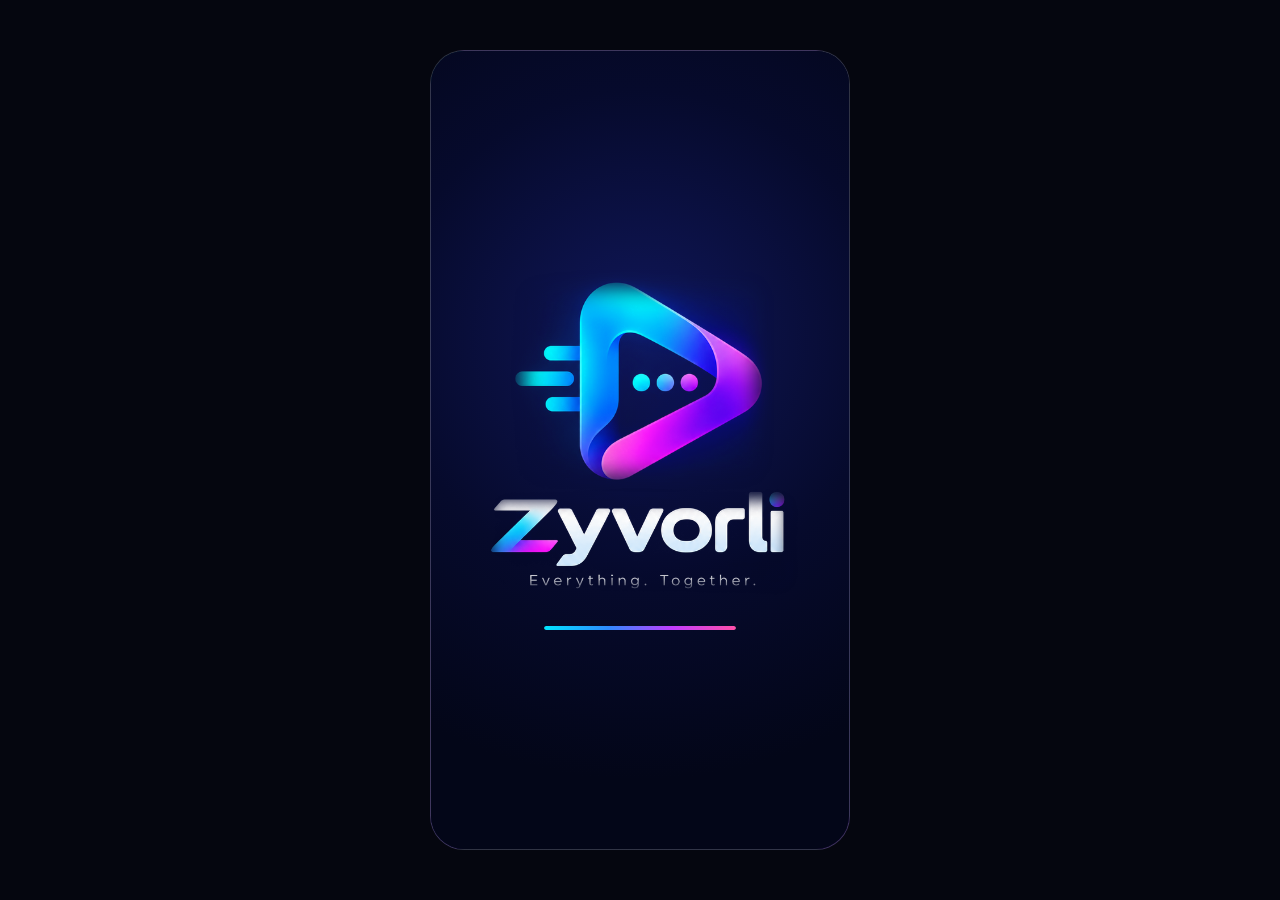
==== index.html @ 0c513c7f "Add files via upload" ====
<!doctype html>
<html lang="en">
<head>
<meta charset="utf-8">
<meta name="viewport" content="width=device-width, initial-scale=1, viewport-fit=cover, interactive-widget=resizes-content">
<title>Zyvorli</title>
<link rel="manifest" href="manifest.webmanifest">
<meta name="theme-color" content="#030618">
<meta name="mobile-web-app-capable" content="yes">
<meta name="apple-mobile-web-app-capable" content="yes">
<meta name="apple-mobile-web-app-status-bar-style" content="black-translucent">
<meta name="apple-mobile-web-app-title" content="Zyvorli">
<link rel="apple-touch-icon" href="apple-touch-icon.png">
<link rel="icon" type="image/png" href="favicon.png">
<style>
:root{--bg:#0f1226;--text:#f2f0ff;--muted:rgba(255,255,255,.6);--glass:rgba(255,255,255,.1);--line:rgba(255,255,255,.18);--accent:#8a47ff;box-sizing:border-box;padding-top:env(safe-area-inset-top,0px);padding-bottom:env(safe-area-inset-bottom,0px)}
@media (prefers-color-scheme:dark){:root:not([data-theme="light"]){--bg:#0f1226}}
:root[data-theme="dark"]{--bg:#0f1226}
html{scroll-padding-top:env(safe-area-inset-top,0px)}
*{box-sizing:border-box;-webkit-tap-highlight-color:transparent}
html,body{height:100%;margin:0;overflow:hidden}
body{background:#05060f;color:var(--text);font:15px/1.4 system-ui,-apple-system,"Segoe UI",Roboto,sans-serif;display:flex;justify-content:center;align-items:center}
.phone{position:relative;width:min(100%,420px);height:min(100%,800px);overflow:hidden;background:linear-gradient(160deg,#030618 0%,#0a0f33 45%,#160a3a 100%)}
@media(min-width:500px){.phone{border-radius:34px;border:1px solid var(--line)}}
.glow{position:absolute;border-radius:50%;pointer-events:none}
.g1{top:-90px;left:-70px;width:320px;height:320px;background:radial-gradient(#00d8ff4d,transparent 70%)}
.g2{bottom:60px;right:-100px;width:340px;height:340px;background:radial-gradient(#c13dff55,transparent 70%)}
.g3{top:42%;left:-120px;width:280px;height:280px;background:radial-gradient(#2f8bff40,transparent 70%)}
.screen{position:absolute;inset:0;transition:transform .3s ease,opacity .3s,visibility .3s}
#chat{transform:translateX(100%);visibility:hidden}
#chat.on{transform:none;visibility:visible}
#list.away{transform:translateX(-25%);opacity:0;visibility:hidden;pointer-events:none}
.glass{background:var(--glass);border:1px solid var(--line);border-radius:26px;-webkit-backdrop-filter:blur(18px);backdrop-filter:blur(18px)}
.flat{background:var(--glass);border:1px solid var(--line);border-radius:22px}
.bar{position:absolute;top:10px;left:12px;right:12px;padding:10px 14px;display:flex;align-items:center;gap:10px;z-index:5}
.bar h1{font-size:19px;margin:0;flex:1}
.scroll{position:absolute;inset:0;overflow-y:auto;overflow-x:hidden;padding:82px 12px 100px;scrollbar-width:none}
.scroll::-webkit-scrollbar{display:none}
.row{display:flex;gap:12px;align-items:center;padding:12px;margin-bottom:9px;cursor:pointer}
.av{width:46px;height:46px;border-radius:50%;display:grid;place-items:center;font-weight:700;flex:none}
.av.s{width:34px;height:34px;font-size:13px}
.grow{flex:1;min-width:0}
.name{font-weight:600}
.last{color:var(--muted);white-space:nowrap;overflow:hidden;text-overflow:ellipsis;font-size:14px}
.meta{text-align:right;font-size:12px;color:var(--muted)}
.badge{display:inline-block;background:var(--accent);color:#fff;border-radius:12px;padding:1px 8px;margin-top:4px}
button{font:inherit;color:inherit;background:none;border:0;cursor:pointer;padding:6px 8px;border-radius:14px}
.fab{position:absolute;right:20px;bottom:calc(92px + env(safe-area-inset-bottom,0px));width:58px;height:58px;display:grid;place-items:center;font-size:22px;background:#ffffff38;z-index:5}
.msgs{padding:84px 12px 86px;display:flex;flex-direction:column}
.msgs>*{flex-shrink:0}
.msgs>.hint:first-child{margin-top:auto}
.msgs>.b.in{align-self:flex-start}
.msgs>.b.me{align-self:flex-end;margin-left:0}
.reqb{margin:8px 4px 10px;padding:12px 14px;border-radius:18px;background:var(--glass);border:1px solid var(--line);text-align:center;font-size:13px;color:var(--text)}
.reqb .rb{display:flex;gap:8px;justify-content:center;margin-top:10px}
.b{max-width:80%;padding:8px 12px 6px;margin:3px 0;border-radius:20px;width:fit-content;word-wrap:break-word;white-space:pre-wrap}
.b.in{background:var(--glass);border:1px solid var(--line);border-bottom-left-radius:5px}
.b.me{margin-left:auto;background:linear-gradient(135deg,#2f8bff,#9b3dff);border-bottom-right-radius:5px}
.b small{display:block;text-align:right;font-size:11px;opacity:.7;margin-top:2px}
.sender{font-size:12px;font-weight:600;color:#b9a2ff}
.voice{display:flex;align-items:center;gap:8px;min-width:200px}
.wave{display:flex;align-items:center;gap:2px;height:26px;flex:1}
.wave i{width:3px;background:#ffffff55;border-radius:2px}
.wave i.p{background:#fff}
.file{min-width:210px}
.prog{height:5px;background:#ffffff33;border-radius:3px;overflow:hidden;margin:6px 0 3px}
.prog div{height:100%;background:#fff;width:0}
.typing{color:var(--muted);font-size:12px}
.input{position:absolute;left:12px;right:12px;bottom:calc(10px + env(safe-area-inset-bottom,0px));padding:4px 6px;display:flex;align-items:flex-end;gap:2px;z-index:5}
textarea{flex:1;background:none;border:0;outline:0;color:var(--text);font:inherit;resize:none;max-height:120px;padding:10px 4px}
.rec{flex:1;padding:10px 6px;display:none;align-items:center;gap:8px}
.dot{width:10px;height:10px;border-radius:50%;background:#ff4d6d;animation:bl 1s infinite}
@keyframes bl{50%{opacity:.2}}
.sheet{position:absolute;left:0;right:0;bottom:0;padding:18px 14px 24px;border-radius:30px 30px 0 0;transform:translateY(105%);transition:transform .3s;z-index:9;background:#1c1840cc}
.sheet.on{transform:none}
.sheet{max-height:84%;overflow-y:auto;scrollbar-width:none}
.sheet::-webkit-scrollbar{display:none}
.fld{width:100%;background:#ffffff1a;border:1px solid var(--line);border-radius:16px;padding:12px;color:var(--text);font:inherit;outline:0;margin-bottom:12px}
.chips{display:flex;flex-wrap:wrap;gap:6px;margin-top:6px}
.chip{padding:8px 14px;border:1px solid var(--line);border-radius:16px;background:#ffffff14}
.chip.sel{background:var(--accent);border-color:var(--accent);color:#fff}
.sheet h2{margin:0 0 10px;font-size:17px}
.sheet .row{cursor:default}
.btn{background:var(--accent);padding:7px 14px;color:#fff}
.btn.off{background:#ffffff26}
.toast{position:absolute;top:70px;left:50%;transform:translate(-50%,-20px);opacity:0;transition:.3s;padding:10px 16px;z-index:70;font-size:14px;white-space:nowrap}
.toast{pointer-events:none}
.toast.on{opacity:1;transform:translate(-50%,0)}
.hint{text-align:center;color:var(--muted);font-size:12px;margin:6px 0}
.tabs{position:absolute;top:72px;left:12px;right:12px;display:flex;padding:4px;gap:4px;z-index:5;border-radius:22px}
.tabs button{flex:1;padding:8px;border-radius:18px;color:var(--muted)}
.tabs button.sel{background:#ffffff2e;color:#fff}
.lst{padding-top:82px;padding-bottom:124px}
.perm{padding:26px 20px;text-align:center;display:flex;flex-direction:column;gap:10px;align-items:center}
#search{z-index:8;opacity:0;visibility:hidden;transform:translateY(24px)}
#search.on{opacity:1;visibility:visible;transform:none}
.bar input{flex:1;min-width:0;background:none;border:0;outline:0;color:var(--text);font:inherit;padding:8px 4px}
.bar input::placeholder{color:var(--muted)}
.empty{text-align:center;color:var(--muted);padding:34px 20px}
.ic{width:20px;height:20px;fill:none;stroke:#fff;stroke-width:1.8;stroke-linecap:round;stroke-linejoin:round;flex:none;vertical-align:middle}
.ic.sm{width:14px;height:14px}.ic.lg{width:34px;height:34px}
.name .ic{margin-right:6px;vertical-align:-4px}
.av .ic{width:22px;height:22px}.av.s .ic{width:18px;height:18px}
.b small .ic{vertical-align:-2px}
.hdrlogo{width:34px;height:34px;border-radius:10px;flex:none}
#splash{position:absolute;inset:0;z-index:60;display:flex;flex-direction:column;align-items:center;justify-content:center;background:radial-gradient(circle at 50% 36%,#10175a 0%,#060a2c 45%,#030618 80%);transition:opacity .8s ease,visibility .8s}
#splash.done{opacity:0;visibility:hidden;pointer-events:none}
#splash .mk{width:64%;opacity:0;transform:scale(.7);filter:blur(16px);animation:mkin 1.3s cubic-bezier(.2,.8,.2,1) .15s forwards,flo 3.4s ease-in-out 1.5s infinite}
#splash .wm{width:76%;margin-top:-6px;opacity:0;transform:translateY(16px);animation:up 1s ease .95s forwards}
#splash .ld{width:46%;height:4px;border-radius:4px;background:#ffffff1f;margin-top:30px;overflow:hidden;opacity:0;animation:fd .6s ease 1.3s forwards}
#splash .ld i{display:block;height:100%;width:0;border-radius:4px;background:linear-gradient(90deg,#00e5ff,#2f8bff,#c13dff,#ff4fa8);animation:fill 2.3s cubic-bezier(.45,.05,.25,1) 1.3s forwards}
@keyframes mkin{to{opacity:1;transform:scale(1);filter:blur(0)}}
@keyframes flo{50%{transform:translateY(-8px) scale(1.015)}}
@keyframes up{to{opacity:1;transform:none}}
@keyframes fd{to{opacity:1}}
@keyframes fill{to{width:100%}}
@media(prefers-reduced-motion:reduce){#splash .mk,#splash .wm,#splash .ld,#splash .ld i{animation-duration:.01s;animation-delay:0s}}
#auth{position:absolute;inset:0;z-index:40;background:linear-gradient(160deg,#030618 0%,#0a0f33 45%,#160a3a 100%);transition:opacity .6s ease,visibility .6s;overflow:hidden}
#auth.done{opacity:0;visibility:hidden;pointer-events:none}
#auth::before{content:"";position:absolute;top:-90px;left:-70px;width:320px;height:320px;border-radius:50%;background:radial-gradient(#00d8ff4d,transparent 70%)}
#auth::after{content:"";position:absolute;bottom:-100px;right:-90px;width:340px;height:340px;border-radius:50%;background:radial-gradient(#c13dff55,transparent 70%)}
.a-step{position:absolute;inset:0;padding:calc(64px + env(safe-area-inset-top,0px)) 22px calc(22px + env(safe-area-inset-bottom,0px));display:flex;flex-direction:column;opacity:0;visibility:hidden;transform:translateX(26px);transition:opacity .35s ease,transform .35s ease,visibility .35s;z-index:1;overflow-y:auto;scrollbar-width:none}
.a-step::-webkit-scrollbar{display:none}
.a-step.on{opacity:1;visibility:visible;transform:none}
.a-step h2{font-size:26px;line-height:1.2;margin:14px 0 6px}
.a-sub{color:var(--muted);margin:0 0 20px}
.a-spacer{flex:1;min-height:16px}
.a-btn{width:100%;padding:15px;border-radius:20px;border:1px solid var(--line);background:var(--glass);font-weight:600;font-size:16px;margin-top:10px;-webkit-backdrop-filter:blur(18px);backdrop-filter:blur(18px);text-align:center}
.a-btn.pri{background:linear-gradient(90deg,#2f8bff,#9b3dff);border-color:transparent;color:#fff}
.a-back{position:absolute;top:calc(14px + env(safe-area-inset-top,0px));left:14px;width:42px;height:42px;padding:0;display:grid;place-items:center;border-radius:50%;background:var(--glass);border:1px solid var(--line);z-index:2}
#s-welcome{align-items:center;text-align:center;padding-top:calc(50px + env(safe-area-inset-top,0px))}
.a-logo{width:70%;max-width:270px;display:block}
.a-fine{color:var(--muted);font-size:12px;margin:14px 0 0}
.a-field{display:flex;gap:8px}
.a-field select,.a-field input,.a-in{background:var(--glass);border:1px solid var(--line);border-radius:16px;color:var(--text);font:inherit;font-size:16px;padding:14px;outline:0}
.a-field select{width:92px;padding:14px 6px}
.a-field input{flex:1;min-width:0}
.a-in{width:100%}
select option{color:#111}
.a-field input:focus,.a-in:focus{border-color:#9b7bff;box-shadow:0 0 0 3px #8a47ff40}
.a-err{color:#ff8aa0;min-height:20px;font-size:13px;margin-top:8px}
.otp{display:flex;gap:8px}
.otp input{flex:1;min-width:0;aspect-ratio:1/1.15;text-align:center;font-size:24px;font-weight:700;background:var(--glass);border:1px solid var(--line);border-radius:14px;color:var(--text);outline:0;padding:0}
.otp input:focus{border-color:#9b7bff;box-shadow:0 0 0 3px #8a47ff40}
.otp.shake{animation:shk .4s}
@keyframes shk{20%,60%{transform:translateX(-8px)}40%,80%{transform:translateX(8px)}}
.demo-pill{align-self:flex-start;margin-top:10px;font-size:12px;padding:6px 12px;border-radius:14px;background:#00d8ff22;border:1px solid #00d8ff55;color:#7ff0ff}
.a-link{align-self:flex-start;color:#b9a2ff;padding:10px 0;margin-top:6px}
.a-link:disabled{color:var(--muted);cursor:default}
.prow{display:flex;align-items:center;gap:12px;padding:11px 12px;margin-bottom:8px}
.prow .pi{width:42px;height:42px;border-radius:14px;background:#ffffff1a;display:grid;place-items:center;flex:none}
.rrow{display:flex;align-items:center;gap:12px;padding:12px;margin-bottom:8px;opacity:.4;transition:opacity .4s}
.rrow.on{opacity:1}
.rrow .spin,.rrow .ic{margin:0 7px}
.spin{width:20px;height:20px;border:2px solid #ffffff33;border-top-color:#fff;border-radius:50%;animation:sp .8s linear infinite;flex:none}
@keyframes sp{to{transform:rotate(360deg)}}
.rbar{height:5px;border-radius:4px;background:#ffffff1f;overflow:hidden;margin-top:14px}
.rbar i{display:block;height:100%;width:0;background:linear-gradient(90deg,#00e5ff,#2f8bff,#c13dff,#ff4fa8);transition:width .7s ease}
.nav{position:absolute;left:12px;right:12px;bottom:calc(10px + env(safe-area-inset-bottom,0px));display:flex;gap:2px;padding:6px;border-radius:30px;z-index:6}
.nav button{flex:1;position:relative;display:flex;flex-direction:column;align-items:center;gap:2px;padding:8px 2px;border-radius:24px;color:var(--muted);min-width:0}
.nav button.on{background:#ffffff22;color:#fff}
.nav button:not(.on) .ic{opacity:.6}
.nav small{font-size:11px}
.ni{display:grid;place-items:center;height:26px}
.nb{position:absolute;top:1px;left:calc(50% + 2px);min-width:18px;height:18px;padding:0 5px;border-radius:9px;background:#2f8bff;font-size:11px;line-height:18px;text-align:center;color:#fff;font-weight:700;font-style:normal}
.nb.red{background:#ff4d5e}
.nb:empty{display:none}
.navav{width:26px;height:26px;border-radius:50%;display:grid;place-items:center;font-size:11px;font-weight:700;color:#fff;overflow:hidden}
#profile,#settings{padding-bottom:124px}
#profile{padding-top:calc(26px + env(safe-area-inset-top,0px))}
#settings{padding-top:calc(20px + env(safe-area-inset-top,0px))}
.pf-top{display:flex;flex-direction:column;align-items:center;text-align:center}
.pf-av{width:112px;height:112px;border-radius:50%;display:grid;place-items:center;font-size:40px;font-weight:700;color:#fff;cursor:pointer;box-shadow:0 0 0 3px #ffffff22,0 10px 30px #00000066;overflow:hidden}
.pf-name{font-size:23px;font-weight:700;margin-top:14px;word-break:break-word}
.pf-stat{color:var(--muted);margin-top:2px}
.pf-acts{display:flex;gap:10px;margin:18px 0 12px}
.pf-act{flex:1;display:flex;flex-direction:column;align-items:center;gap:6px;padding:14px 4px;font-size:13px;font-weight:600;border-radius:20px;min-width:0}
.pf-card{padding:6px 16px;margin-bottom:14px}
.pf-row{padding:11px 0}
.pf-row+.pf-row{border-top:1px solid var(--line)}
.pf-v{font-size:16px;word-break:break-word}
.pf-l{color:var(--muted);font-size:13px;margin-top:2px}
.pf-seg{display:flex;padding:4px;gap:4px;width:fit-content;margin:6px auto 12px;border-radius:20px}
.pf-seg button{padding:8px 16px;border-radius:16px;color:var(--muted)}
.pf-seg button.sel{background:#ffffff26;color:#fff}
.pf-empty{text-align:center;color:var(--muted);padding:22px 20px}
.pf-empty b{display:block;color:var(--text);font-size:19px;margin-bottom:6px}
.pf-grid{display:grid;grid-template-columns:repeat(3,1fr);gap:4px;margin-bottom:10px}
.pf-post{aspect-ratio:1;border-radius:14px;overflow:hidden;background:#ffffff14;cursor:pointer}
.pf-post img,.pf-post video{width:100%;height:100%;object-fit:cover;display:block}
.pf-add,.pf-out{display:flex;align-items:center;justify-content:center;gap:8px;margin:14px auto 0;padding:13px 26px;border-radius:26px;font-weight:600;font-size:16px}
.pf-add{background:linear-gradient(90deg,#2f8bff,#9b3dff);color:#fff}
.pf-out{border:1px solid #ff6b8166;color:#ff8aa0;background:#ff4d5e14;margin-top:22px}
.pf-out .ic{stroke:#ff8aa0}
.st-h{font-size:26px;margin:0 4px 6px}
.st-t{color:#b9a2ff;font-size:12px;font-weight:600;margin:18px 6px 6px;text-transform:uppercase;letter-spacing:.6px}
.st-card{padding:2px 14px}
.st-row{display:flex;align-items:center;gap:10px;padding:13px 0;min-height:50px}
.st-row+.st-row{border-top:1px solid var(--line)}
.st-row.tap{cursor:pointer}
.st-row.col{flex-direction:column;align-items:stretch;gap:12px}
.st-n{flex:1}
.st-v{color:var(--muted);text-align:right;max-width:55%;word-break:break-word;font-size:14px}
.st-row .ic.sm{opacity:.55}
.sw{width:48px;height:28px;border-radius:14px;background:#ffffff33;position:relative;transition:background .2s;flex:none}
.sw::after{content:"";position:absolute;top:3px;left:3px;width:22px;height:22px;border-radius:50%;background:#fff;transition:left .2s}
.sw.on{background:linear-gradient(90deg,#2f8bff,#9b3dff)}
.sw.on::after{left:23px}
.rng{width:100%;accent-color:#9b3dff}
.opt{display:flex;justify-content:space-between;align-items:center;width:100%;padding:14px 12px;border-radius:16px;text-align:left;font-size:16px}
.opt:active{background:#ffffff14}
.opt.danger{color:#ff8aa0}
.opt.sel{background:#ffffff1a}
.b{font-size:var(--fs,15px)}
textarea,.bar input{font-size:16px}
.bar button{min-width:40px;min-height:40px}
@media(max-width:499px){.phone{width:100%;height:100%}}
@supports(height:100dvh){html,body{height:100dvh}}
body{overscroll-behavior:none}
.otp1{text-align:center;font-size:26px;font-weight:700;letter-spacing:.35em;padding:16px 10px}
.a-in.shake{animation:shk .4s}
.ck{width:28px;display:grid;place-items:center;flex:none}
.empty b{display:block;color:var(--text);font-size:16px;margin-bottom:6px}
.row{user-select:none;-webkit-user-select:none;-webkit-touch-callout:none}
.row.selected{background:#7c4dff4d;border-color:#a58bff}
.bar button small{display:block;font-size:10px;color:var(--muted);line-height:1.1}
.bar button{text-align:center}
</style>
</head>
<body>
<div class="phone">
  <div class="glow g1"></div><div class="glow g2"></div><div class="glow g3"></div>
  <div class="toast glass" id="toast"></div>

  <div id="auth">
    <div class="a-step on" id="s-welcome">
      <img class="a-logo" id="alogo" alt="Zyvorli">
      <h2>Welcome to Zyvorli</h2>
      <p class="a-sub" style="margin-bottom:0">Chat, share movies, voice and files. Everything in one place.</p>
      <div class="a-spacer"></div>
      <button class="a-btn pri" onclick="startAuth('register')">Register</button>
      <button class="a-btn" onclick="startAuth('login')">Login</button>
      <button class="a-link" id="instBtn" style="display:none;align-self:center">Install app</button>
      <p class="a-fine" id="instHint" style="display:none"></p>
      <p class="a-fine">By continuing you agree to the Terms and Privacy Policy.</p>
    </div>
    <div class="a-step" id="s-phone">
      <button class="a-back" onclick="authBack()"><span data-ic="back"></span></button>
      <h2 id="phTitle"></h2>
      <p class="a-sub" id="phSub">Enter your mobile number. We will send a 6-digit code by SMS to confirm it.</p>
      <div class="a-field">
        <select id="cc"><option>+91</option><option>+1</option><option>+44</option><option>+971</option><option>+34</option><option>+61</option></select>
        <input id="ph" type="tel" inputmode="tel" placeholder="Mobile number" maxlength="14" autocomplete="tel-national">
      </div>
      <div class="a-err" id="phErr"></div>
      <div class="a-spacer"></div>
      <button class="a-btn pri" id="phBtn" onclick="sendPhone()">Send code</button>
    </div>
    <div class="a-step" id="s-otp">
      <button class="a-back" onclick="authBack()"><span data-ic="back"></span></button>
      <h2 id="otpTitle"></h2>
      <p class="a-sub" id="otpSub"></p>
      <input class="a-in otp1" id="otpIn" type="text" inputmode="numeric" autocomplete="one-time-code" maxlength="8" placeholder="Enter code" aria-label="Verification code">
      <div class="a-err" id="otpErr"></div>
      <p class="a-fine" id="otpHint" style="text-align:left;margin:10px 0 0"></p>
      <div class="demo-pill" id="demoCode"></div>
      <button class="a-link" id="resend" onclick="resend()"></button>
      <div class="a-spacer"></div>
      <button class="a-btn pri" id="vBtn" onclick="verifyOtp()">Verify</button>
    </div>
    <div class="a-step" id="s-email">
      <button class="a-back" onclick="authBack()"><span data-ic="back"></span></button>
      <h2>Confirm your Gmail</h2>
      <p class="a-sub" id="emSub">Your number is verified. Now add your Gmail address. We will send a code to confirm it.</p>
      <input class="a-in" id="em" type="email" inputmode="email" autocomplete="email" placeholder="yourname@gmail.com">
      <div class="a-err" id="emErr"></div>
      <div class="a-spacer"></div>
      <button class="a-btn pri" id="emBtn" onclick="sendEmail()">Send code to Gmail</button>
      <button class="a-btn" id="gBtn" onclick="googleSignIn()">Continue with Google</button>
    </div>
    <div class="a-step" id="s-perm">
      <h2>Allow access</h2>
      <p class="a-sub">Zyvorli needs these so you can send messages, voice, photos, videos and files.</p>
      <div id="permList"></div>
      <div class="a-spacer"></div>
      <button class="a-btn pri" onclick="allowAll()">Allow all and continue</button>
      <button class="a-link" style="align-self:center" onclick="finishAuth('register')">Not now</button>
    </div>
    <div class="a-step" id="s-restore">
      <h2>Welcome back</h2>
      <p class="a-sub" id="restSub"></p>
      <div id="restList"></div>
      <div class="rbar"><i id="restBar"></i></div>
    </div>
  </div>

  <div id="splash"><img class="mk" alt="Zyvorli" src="[data-uri]"><img class="wm" alt="" src="[data-uri]"><div class="ld"><i></i></div></div>

  <section class="screen" id="list">
    <div class="bar glass" id="mainbar"><img class="hdrlogo" alt="" src="[data-uri]"><h1 id="mtitle">Zyvorli</h1><button onclick="openSearch()"><span data-ic="search"></span></button></div>
    <div class="bar glass" id="selbar" style="display:none;z-index:6;padding:6px 10px"><button onclick="clearSel()"><span data-ic="close"></span></button><h1 id="selcnt" style="font-size:16px"></h1><button id="bArch" onclick="doArch()"></button><button onclick="doClear()"><span data-ic="clear"></span><small>Clear</small></button><button id="bBlk" onclick="doBlock()"></button><button onclick="doDelete()"><span data-ic="trash"></span><small>Delete</small></button></div>
    <div class="scroll lst" id="rows"></div>
    <div class="scroll lst" id="contacts" style="display:none"></div>
    <div class="scroll" id="settings" style="display:none"></div>
    <div class="scroll" id="profile" style="display:none"></div>
    <nav class="nav glass" id="nav">
      <button data-t="chats" class="on"><span class="ni" data-ic="chats"></span><i class="nb" id="bgC"></i><small>Chats</small></button>
      <button data-t="contacts"><span class="ni" data-ic="contacts"></span><i class="nb red" id="bgK">!</i><small>Contacts</small></button>
      <button data-t="settings"><span class="ni" data-ic="gear"></span><small>Settings</small></button>
      <button data-t="profile"><span class="ni"><span class="navav" id="navAv"></span></span><small>Profile</small></button>
    </nav>
    <button class="fab glass" id="fab" onclick="openSheet()"><span data-ic="pencil"></span></button>
  </section>

  <section class="screen" id="chat">
    <div class="bar glass">
      <button onclick="back()"><span data-ic="back"></span></button>
      <div class="av s" id="cav"></div>
      <div class="grow"><div class="name" id="cname"></div><div class="typing" id="cstat">online</div></div>
      <button><span data-ic="dots"></span></button>
    </div>
    <div class="scroll msgs" id="msgs"></div>
    <div class="input glass" id="blk" style="display:none;justify-content:center"><button onclick="unblockCur()"><span data-ic="block"></span> You blocked this contact · Tap to unblock</button></div>
    <div class="input glass" id="inp">
      <button onclick="sendFile()" title="Attach a big file"><span data-ic="clip"></span></button>
      <textarea id="ta" rows="1" maxlength="100000" placeholder="Message"></textarea>
      <div class="rec" id="rec"><span class="dot"></span><span id="rt">0:00</span><span class="typing">recording…</span></div>
      <button id="act" onclick="act()"><span data-ic="mic"></span></button>
    </div>
  </section>

  <section class="screen" id="search">
    <div class="bar glass"><button onclick="closeSearch()"><span data-ic="back"></span></button><input id="q" type="search" inputmode="search" autocomplete="off" placeholder="Mobile number, @username or Gmail" oninput="doSearch()"></div>
    <div class="scroll" id="res"></div>
  </section>

  <input type="file" id="fPhoto" accept="image/*" hidden>
  <input type="file" id="fCam" accept="image/*" capture="user" hidden>
  <input type="file" id="fPost" accept="image/*,video/*" multiple hidden>
  <div class="sheet glass" id="sheet">
    <h2 id="sh">New</h2>
    <div id="disc"></div>
    <button onclick="closeSheet()" style="width:100%;margin-top:6px">Close</button>
  </div>
</div>

<script src="supabase.js"></script>
<script src="config.js"></script>
<script>
const $=id=>document.getElementById(id);
const ICONS={
search:'<circle cx="11" cy="11" r="7"/><path d="M16.5 16.5L21 21"/>',
archive:'<rect x="3" y="4" width="18" height="4" rx="1"/><path d="M5 8v11a1 1 0 0 0 1 1h12a1 1 0 0 0 1-1V8M10 12h4"/>',
unarchive:'<rect x="3" y="4" width="18" height="4" rx="1"/><path d="M5 8v11a1 1 0 0 0 1 1h12a1 1 0 0 0 1-1V8M12 18v-6M9.5 14.5L12 12l2.5 2.5"/>',
clear:'<path d="m7 21-4.3-4.3c-1-1-1-2.5 0-3.4l9.6-9.6c1-1 2.5-1 3.4 0l5.6 5.6c1 1 1 2.5 0 3.4L13 21M22 21H7M5 11l9 9"/>',
block:'<circle cx="12" cy="12" r="9"/><path d="M5.6 5.6l12.8 12.8"/>',
trash:'<path d="M3 6h18M8 6V4h8v2M19 6l-1 14H6L5 6M10 11v6M14 11v6"/>',
close:'<path d="M6 6l12 12M18 6L6 18"/>',
check:'<path d="M5 12.5l4.5 4.5L19 7"/>',
dcheck:'<path d="M2 12.5l4.5 4.5L15 8M9 15l1.5 2L21 7"/>',
users:'<circle cx="9" cy="8" r="3.5"/><path d="M2.5 20c0-3.6 2.9-6 6.5-6s6.5 2.4 6.5 6"/><circle cx="17.5" cy="9" r="2.5"/><path d="M17 14c2.7 0 4.5 1.8 4.5 4.5"/>',
user:'<circle cx="12" cy="8" r="4"/><path d="M4 21c0-4.4 3.6-7 8-7s8 2.6 8 7"/>',
mic:'<rect x="9" y="3" width="6" height="11" rx="3"/><path d="M5 11a7 7 0 0 0 14 0M12 18v3"/>',
clip:'<path d="m21.4 11.1-9.2 9.2a6 6 0 0 1-8.5-8.5l9.2-9.2a4 4 0 0 1 5.7 5.7l-9.2 9.2a2 2 0 0 1-2.8-2.8l8.5-8.5"/>',
send:'<path d="M21 3L10 14M21 3l-7 18-4-8-8-4z"/>',
back:'<path d="M15 5l-7 7 7 7"/>',
dots:'<circle cx="12" cy="5" r="1.6" fill="#fff" stroke="none"/><circle cx="12" cy="12" r="1.6" fill="#fff" stroke="none"/><circle cx="12" cy="19" r="1.6" fill="#fff" stroke="none"/>',
pencil:'<path d="M4 20h4L19 9l-4-4L4 16zM13.5 6.5l4 4"/>',
play:'<path d="M8 5v14l11-7z" fill="#fff" stroke="none"/>',
pause:'<path d="M8 5v14M16 5v14"/>',
file:'<path d="M6 3h8l5 5v13H6zM14 3v5h5"/>',
camera:'<path d="M3 8h4l2-3h6l2 3h4v11H3z"/><circle cx="12" cy="13" r="3.5"/>',
image:'<rect x="3" y="4" width="18" height="16" rx="2"/><circle cx="9" cy="10" r="1.8"/><path d="M4 18l5-5 4 4 3-3 4 4"/>',
bell:'<path d="M6 17v-6a6 6 0 0 1 12 0v6l2 2H4zM10 21h4"/>',
logout:'<path d="M9 4H5v16h4M16 8l4 4-4 4M20 12H9"/>',
chats:'<path d="M7.9 20A9 9 0 1 0 4 16.1L2 22Z"/>',
contacts:'<circle cx="12" cy="12" r="9"/><circle cx="12" cy="10" r="3"/><path d="M6.5 18.5c1.2-2.3 3.2-3.5 5.5-3.5s4.3 1.2 5.5 3.5"/>',
gear:'<path d="M12.22 2h-.44a2 2 0 0 0-2 2v.18a2 2 0 0 1-1 1.73l-.43.25a2 2 0 0 1-2 0l-.15-.08a2 2 0 0 0-2.73.73l-.22.38a2 2 0 0 0 .73 2.73l.15.1a2 2 0 0 1 1 1.72v.51a2 2 0 0 1-1 1.74l-.15.09a2 2 0 0 0-.73 2.73l.22.38a2 2 0 0 0 2.73.73l.15-.08a2 2 0 0 1 2 0l.43.25a2 2 0 0 1 1 1.73V20a2 2 0 0 0 2 2h.44a2 2 0 0 0 2-2v-.18a2 2 0 0 1 1-1.73l.43-.25a2 2 0 0 1 2 0l.15.08a2 2 0 0 0 2.73-.73l.22-.39a2 2 0 0 0-.73-2.73l-.15-.08a2 2 0 0 1-1-1.74v-.5a2 2 0 0 1 1-1.74l.15-.09a2 2 0 0 0 .73-2.73l-.22-.38a2 2 0 0 0-2.73-.73l-.15.08a2 2 0 0 1-2 0l-.43-.25a2 2 0 0 1-1-1.73V4a2 2 0 0 0-2-2z"/><circle cx="12" cy="12" r="3"/>',
chev:'<path d="M9 5l7 7-7 7"/>',
clock:'<circle cx="12" cy="12" r="9"/><path d="M12 7v5l3 2"/>'};
function ic(n,c){return '<svg class="ic '+(c||'')+'" viewBox="0 0 24 24" aria-hidden="true">'+ICONS[n]+'</svg>'}
document.querySelectorAll('[data-ic]').forEach(e=>{e.innerHTML=ic(e.dataset.ic,e.dataset.c)});
const fmt=d=>d.getHours().toString().padStart(2,'0')+':'+d.getMinutes().toString().padStart(2,'0');
const now=()=>new Date();
const chats=[
 {id:1,name:'Flutter Devs',group:1,color:'#7c4dff',unread:1,who:['Anna','Dev'],msgs:[{in:1,from:'Anna',type:'text',text:'New build is live',t:now()}]},
 {id:2,name:'Rahul',color:'#00b0ff',unread:1,who:['Rahul'],msgs:[{in:1,type:'text',text:'Hey! How is the app going?',t:now()}]},
 {id:3,name:'College Friends',group:1,color:'#ff6d9d',unread:0,who:['Sam','Priya'],msgs:[{in:1,from:'Sam',type:'text',text:'Meet at 6?',t:now()}]}
];
const groups=[
 {name:'Photography Club',un:'photoclub',n:'12.4k',color:'#ffb300',approval:1},
 {name:'Startup India',un:'startupindia',n:'48k',color:'#00c853',approval:1},
 {name:'Flutter Developers India',un:'flutterindia',n:'9.1k',color:'#29b6f6',approval:0},
 {name:'Cricket Fans',un:'cricketfans',n:'210k',color:'#ef5350',approval:0}];
let cur=null,recT=null,recS=0,recording=false;

function toast(m){const t=$('toast');t.textContent=m;t.classList.add('on');setTimeout(()=>t.classList.remove('on'),2200)}
function preview(m){return m.type==='voice'?'Voice message':m.type==='file'?'File: '+m.name:m.text}
let sel=new Set(),viewArch=false,lpFired=false;
document.addEventListener('pointerup',()=>setTimeout(()=>{lpFired=false},60));
function pressable(r,c){
  let t;const stop=()=>clearTimeout(t);
  r.addEventListener('pointerdown',()=>{lpFired=false;t=setTimeout(()=>{lpFired=true;if(navigator.vibrate)navigator.vibrate(15);toggleSel(c)},450)});
  ['pointerup','pointerleave','pointercancel'].forEach(e=>r.addEventListener(e,stop));
  r.onclick=()=>{if(lpFired){lpFired=false;return}sel.size?toggleSel(c):openChat(c)};
  r.oncontextmenu=e=>e.preventDefault();
}
function toggleSel(c){sel.has(c)?sel.delete(c):sel.add(c);updateSelBar();renderList()}
function clearSel(){sel.clear();updateSelBar();renderList()}
function updateSelBar(){
  const n=sel.size;
  $('selbar').style.display=n?'flex':'none';$('mainbar').style.visibility=n?'hidden':'visible';
  if(!n)return;
  $('selcnt').textContent=n+' selected';
  $('bArch').innerHTML=ic(viewArch?'unarchive':'archive')+'<small>'+(viewArch?'Unarchive':'Archive')+'</small>';
  const allB=[...sel].every(c=>c.blocked);
  $('bBlk').innerHTML=ic('block')+'<small>'+(allB?'Unblock':'Block')+'</small>';
}
function doArch(){const un=viewArch,n=sel.size;sel.forEach(c=>{c.archived=!un;setFlag(c,'arch',!un)});clearSel();toast(n+(n>1?' chats ':' chat ')+(un?'moved back to Chats':'archived · open Archived chats to see them'))}
function ask(title,note,label,fn){
  $('sh').textContent=title;
  $('disc').innerHTML='<div class="last" style="margin-bottom:12px;white-space:normal">'+note+'</div><button class="btn" id="yes" style="width:100%;padding:12px;background:#e53958">'+label+'</button><button id="no" style="width:100%;margin-top:4px">Cancel</button>';
  $('yes').onclick=()=>{closeSheet();fn()};$('no').onclick=closeSheet;
  $('sheet').classList.add('on');
}
function doClear(){const n=sel.size;ask('Clear '+n+(n>1?' chats':' chat')+'?','All messages are removed for you. The chat stays in your list.','Clear chat',()=>{sel.forEach(c=>{markCut(c,'clr');c.msgs=[];c.cleared=true;c.unread=0});clearSel();toast('Chat cleared')})}
function doBlock(){
  const people=[...sel].filter(c=>!c.group);
  if(!people.length){toast('Groups can’t be blocked. Leave the group instead.');return}
  const un=people.every(c=>c.blocked);
  people.forEach(c=>{c.blocked=!un;syncBlock(c,!un)});clearSel();
  toast(un?'Unblocked':'Blocked · they can no longer message you');
}
function doDelete(){
  const list=[...sel],n=list.length,hasPerson=list.some(c=>!c.group);
  const rm=withContact=>{
    list.forEach(c=>{markCut(c,'del');chats.splice(chats.indexOf(c),1);if(withContact&&!c.group){const i=contacts.findIndex(x=>x.n===c.name);if(i>-1)contacts.splice(i,1)}});
    clearSel();renderContacts();toast(withContact?'Chat and contact deleted':'Chat deleted');
  };
  $('sh').textContent='Delete '+n+(n>1?' chats':' chat')+'?';
  $('disc').innerHTML='<div class="last" style="margin-bottom:12px;white-space:normal">This can’t be undone.</div><button class="btn" id="d1" style="width:100%;padding:12px;background:#e53958">Delete chat</button>'+(hasPerson?'<button class="btn off" id="d2" style="width:100%;padding:12px;margin-top:8px">Delete chat &amp; remove contact</button>':'')+'<button id="no" style="width:100%;margin-top:4px">Cancel</button>';
  $('d1').onclick=()=>{closeSheet();rm(false)};
  if(hasPerson)$('d2').onclick=()=>{closeSheet();rm(true)};
  $('no').onclick=closeSheet;
  $('sheet').classList.add('on');
}
function unblockCur(){cur.blocked=false;syncBlock(cur,false);setBlocked();toast('Unblocked')}
function setBlocked(){const b=cur&&cur.blocked;$('inp').style.display=b?'none':'';$('blk').style.display=b?'flex':'none'}
function navRow(t,s,fn){const r=document.createElement('div');r.className='row flat';r.innerHTML='<div class="grow"><div class="name"></div><div class="last"></div></div>';r.querySelector('.name').innerHTML=t;r.querySelector('.last').textContent=s;r.onclick=fn;return r}
function chatRow(c){
  const m=c.msgs[c.msgs.length-1],r=document.createElement('div'),on=sel.has(c);
  r.className='row flat'+(on?' selected':'');
  r.innerHTML='<div class="av" style="background:'+c.color+'">'+(on?ic('check'):(c.group?ic('users'):c.name[0]))+'</div><div class="grow"><div class="name"></div><div class="last"></div></div><div class="meta"><div></div></div>';
  r.querySelector('.name').textContent=c.name;
  r.querySelector('.last').textContent=c.blocked?'Blocked':m?(m.from&&m.in?m.from+': ':m.in?'':'You: ')+preview(m):'No messages';
  r.querySelector('.meta div').textContent=m?fmt(m.t):'';
  if(c.unread){const b=document.createElement('span');b.className='badge';b.textContent=c.unread;r.querySelector('.meta').appendChild(b)}
  pressable(r,c);
  return r;
}
function renderList(){
  const box=$('rows');box.innerHTML='';updateBadges();
  if(!LIVE)box.appendChild(demoBanner());
  const vis=chats.filter(c=>c.msgs.length||c.cleared||c.blocked),arch=vis.filter(c=>c.archived);
  if(viewArch){
    box.appendChild(navRow(ic('back')+' Archived chats',arch.length+' hidden',()=>{viewArch=false;clearSel()}));
    arch.forEach(c=>box.appendChild(chatRow(c)));
    if(!arch.length)box.appendChild(empty('Nothing archived','Press and hold a chat to archive it.'));
  }else{
    if(arch.length)box.appendChild(navRow(ic('archive')+' Archived chats',arch.length+' hidden',()=>{viewArch=true;renderList()}));
    vis.filter(c=>!c.archived).forEach(c=>box.appendChild(chatRow(c)));
    if(!vis.length)box.appendChild(empty('No chats yet',LIVE?'Tap the pencil button, then search for a friend by mobile number, @username or Gmail.':'Open the Contacts tab to start a conversation.'));
    if(vis.length&&!sel.size){const h=document.createElement('div');h.className='hint';h.textContent='Tip: press and hold a chat to archive, clear, block or delete';box.appendChild(h)}
  }
}
function openChat(c){$('list').classList.add('away');cur=c;c.unread=0;if(LIVE&&c.uid)liveOpened(c);$('cname').textContent=c.name;if(c.group)$('cav').innerHTML=ic('users');else $('cav').textContent=c.name[0];$('cav').style.background=c.color;$('cstat').textContent=c.group?c.who.length+1+' members':(LIVE&&c.un?'@'+c.un:'online');setBlocked();renderMsgs();$('chat').classList.add('on')}
function back(){$('chat').classList.remove('on');$('list').classList.remove('away');cur=null;renderList()}
function bars(m){return Array.from({length:28},(_,i)=>'<i style="height:'+(6+Math.abs(Math.sin(i*1.7+m.seed))*18)+'px"></i>').join('')}
function renderMsgs(){
  const box=$('msgs');box.innerHTML='<div class="hint">Messages show instantly, then confirm as sent, then read</div>';
  if(LIVE)reqBanner(box);
  cur.msgs.forEach(m=>{
    const d=document.createElement('div');d.className='b '+(m.in?'in':'me');
    let h='';
    if(m.in&&m.from)h+='<div class="sender">'+m.from+'</div>';
    if(m.type==='text'){h+='<span class="tx"></span>'}
    if(m.type==='voice'){m.seed=m.seed||Math.random()*9;h+='<div class="voice"><button data-p>'+ic('play')+'</button><div class="wave">'+bars(m)+'</div><span>'+m.dur+'</span></div>'}
    if(m.type==='file'){h+='<div class="file">'+ic('file')+' <b class="fn"></b><div class="prog"><div style="width:'+m.p+'%"></div></div><span class="typing">'+(m.p>=100?m.size+' · sent':Math.round(m.p)+'% of '+m.size+(m.paused?' · paused':''))+'</span>'+(m.p<100?' <button data-pp>'+(m.paused?ic('play','sm')+' resume':ic('pause','sm')+' pause')+'</button>':'')+'</div>'}
    h+='<small>'+fmt(m.t)+(m.in?'':' '+(m.st==='sending'?ic('clock','sm'):m.st==='read'?ic('dcheck','sm'):ic('check','sm')))+'</small>';
    d.innerHTML=h;
    const tx=d.querySelector('.tx');if(tx)tx.textContent=m.text;
    const fn=d.querySelector('.fn');if(fn)fn.textContent=m.name;
    const pb=d.querySelector('[data-p]');if(pb)pb.onclick=()=>play(m,d);
    const pp=d.querySelector('[data-pp]');if(pp)pp.onclick=()=>{m.paused=!m.paused;renderMsgs()};
    box.appendChild(d);
  });
  box.scrollTop=box.scrollHeight;
}
function play(m,d){
  const bs=[...d.querySelectorAll('.wave i')];let i=0;
  const iv=setInterval(()=>{bs.forEach((b,k)=>b.classList.toggle('p',k<=i));i++;if(i>bs.length){clearInterval(iv);bs.forEach(b=>b.classList.remove('p'))}},110);
}
function track(m){
  m.st='sending';renderMsgs();
  setTimeout(()=>{m.st='sent';cur&&renderMsgs()},500);
  if(S.receipts)setTimeout(()=>{m.st='read';cur&&renderMsgs()},1400);
}
function reply(c){if(c.blocked)return;
  const who=c.who[Math.floor(Math.random()*c.who.length)];
  const lines=['Looks great!','Nice, send more','Haha yes','Working on it','Sounds good'];
  if(cur===c)$('cstat').textContent=(c.group?who+' is ':'')+'typing…';
  setTimeout(()=>{
    c.msgs.push({in:1,from:c.group?who:null,type:'text',text:lines[Math.floor(Math.random()*lines.length)],t:now()});
    if(cur===c){$('cstat').textContent=c.group?c.who.length+1+' members':'online';renderMsgs()}else{c.unread++;notify(c);renderList()}
  },1500);
}
function addMine(m){m.t=now();cur.msgs.push(m);track(m);return m}
function act(){
  const v=$('ta').value.trim();
  if(v){if(LIVE){sendLive(v);return}addMine({type:'text',text:v});$('ta').value='';grow();reply(cur);syncBtn();return}
  if(LIVE){toast('Voice messages are coming soon');return}
  if(!recording){
    recording=true;recS=0;$('rec').style.display='flex';$('ta').style.display='none';$('act').innerHTML=ic('send');
    recT=setInterval(()=>{recS++;$('rt').textContent=Math.floor(recS/60)+':'+String(recS%60).padStart(2,'0')},1000);
  }else{
    clearInterval(recT);recording=false;$('rec').style.display='none';$('ta').style.display='';
    addMine({type:'voice',dur:Math.floor(recS/60)+':'+String(Math.max(recS,1)%60).padStart(2,'0')});reply(cur);syncBtn();
  }
}
function syncBtn(){if(!recording)$('act').innerHTML=ic($('ta').value.trim()?'send':'mic')}
function grow(){const t=$('ta');t.style.height='auto';t.style.height=Math.min(t.scrollHeight,120)+'px'}
$('ta').addEventListener('input',()=>{grow();syncBtn()});
$('ta').addEventListener('keydown',e=>{if(e.key==='Enter'&&!e.shiftKey&&S.enterSend){e.preventDefault();act()}});
function sendFile(){
  if(LIVE){toast('Sending files is coming soon');return}
  const m=addMine({type:'file',name:'Movie_1080p.mkv',size:'2.4 GB',p:0,paused:false});
  const iv=setInterval(()=>{
    if(!cur||!cur.msgs.includes(m)){}
    if(m.paused)return;
    m.p=Math.min(100,m.p+4);
    if(cur&&cur.msgs.includes(m))renderMsgs();
    if(m.p>=100){clearInterval(iv);toast('Big file sent — chunked upload')}
  },300);
}
function joinGroup(g,b){
  if(g.joined)return;
  const fin=()=>{g.joined=true;b.textContent='Joined';b.className='btn off';b.disabled=true;chats.unshift({id:Date.now(),name:g.name,group:1,color:g.color,unread:1,who:['Admin','Maya'],msgs:[{in:1,from:'Admin',type:'text',text:'Welcome to '+g.name+'!',t:now()}]});renderList()};
  if(g.approval){b.textContent='Pending…';b.className='btn off';b.disabled=true;setTimeout(()=>{fin();toast('Admin approved — you joined '+g.name)},2200)}
  else{fin();toast('You joined '+g.name)}
}
function groupRow(g){
  const r=document.createElement('div');r.className='row flat';
  r.innerHTML='<div class="av" style="background:'+g.color+'">'+ic('users')+'</div><div class="grow"><div class="name"></div><div class="last"></div></div><button class="btn"></button>';
  r.querySelector('.name').textContent=g.name;
  r.querySelector('.last').textContent='@'+g.un+' · '+g.n+(g.approval?' · approval':'');
  const b=r.querySelector('button');
  b.textContent=g.joined?'Joined':(g.approval?'Request':'Join');
  if(g.joined){b.className='btn off';b.disabled=true}else b.onclick=()=>joinGroup(g,b);
  return r;
}
function openSheet(){
  if(LIVE){openSheetLive();return}
  $('sh').textContent='New';
  const box=$('disc');box.innerHTML='';
  const c=document.createElement('div');c.className='row flat';c.style.cursor='pointer';
  c.innerHTML='<div class="av" style="background:var(--accent)">+</div><div class="grow"><div class="name">Create group</div><div class="last">Public or private, with join requests</div></div>';
  c.onclick=openCreate;box.appendChild(c);
  const h=document.createElement('div');h.className='hint';h.style.textAlign='left';h.textContent='Existing groups';box.appendChild(h);
  groups.forEach(g=>box.appendChild(groupRow(g)));
  $('sheet').classList.add('on');
}
function chips(el,multi){el.querySelectorAll('.chip').forEach(b=>b.onclick=()=>{if(multi)b.classList.toggle('sel');else{el.querySelectorAll('.chip').forEach(x=>x.classList.remove('sel'));b.classList.add('sel')}})}
function openCreate(){
  $('sh').textContent='New group';
  const box=$('disc');
  box.innerHTML='<input class="fld" id="gn" maxlength="60" placeholder="Group name"><div class="last">Type</div><div class="chips" id="c1"><button class="chip sel" data-v="pub">Public</button><button class="chip" data-v="priv">Private</button></div><div class="last" style="margin-top:10px">New members</div><div class="chips" id="c2"><button class="chip sel" data-v="0">Join freely</button><button class="chip" data-v="1">Admin approval</button></div><div class="last" style="margin-top:10px">Add people</div><div class="chips" id="c3"></div><button class="btn" id="mk" style="width:100%;margin-top:14px;padding:12px">Create group</button><button id="bk" style="width:100%;margin-top:4px">'+ic('back')+' Back</button>';
  contacts.filter(x=>x.on).forEach(x=>{const b=document.createElement('button');b.className='chip';b.textContent=x.n;b.dataset.n=x.n;$('c3').appendChild(b)});
  chips($('c1'));chips($('c2'));chips($('c3'),true);
  $('bk').onclick=openSheet;
  $('mk').onclick=()=>{
    const name=$('gn').value.trim();if(!name){toast('Enter a group name');return}
    const pub=$('c1').querySelector('.sel').dataset.v==='pub',appr=+$('c2').querySelector('.sel').dataset.v;
    const who=[...$('c3').querySelectorAll('.sel')].map(b=>b.dataset.n);
    const color=['#7c4dff','#00b0ff','#ff6d9d','#00c853','#ffb300'][Math.floor(Math.random()*5)];
    if(pub)groups.unshift({name:name,un:name.toLowerCase().replace(/[^a-z0-9]+/g,''),n:String(who.length+1),color:color,approval:appr,joined:true});
    const ch={id:Date.now(),name:name,group:1,color:color,unread:0,who:who.length?who:['Member'],msgs:[{in:1,from:'Zyvorli',type:'text',text:'You created the group “'+name+'”. You are the owner.',t:now()}]};
    chats.unshift(ch);closeSheet();toast('Group created');openChat(ch);
  };
}
function closeSheet(){$('sheet').classList.remove('on')}
const contacts=[
 {n:'Anna',ph:'+91 98765 43210',on:1,color:'#7c4dff'},
 {n:'Dev Kumar',ph:'+91 91234 56780',on:1,color:'#00c853'},
 {n:'Mom',ph:'+91 98000 99911',on:0,color:'#ab47bc'},
 {n:'Neha',ph:'+91 99887 76655',on:0,color:'#ff6d9d'},
 {n:'Priya',ph:'+91 90000 11122',on:1,color:'#ffb300'},
 {n:'Rahul',ph:'+91 98700 12345',on:1,color:'#00b0ff'},
 {n:'Sam',ph:'+91 97000 55544',on:1,color:'#ff7043'}];
let granted=permGet('contacts');
function startChat(c){if(LIVE&&c.id){RT.prof[c.id]=Object.assign({},RT.prof[c.id],{id:c.id,name:c.n,username:c.un});openChat(chatFor(c.id));return}let ch=chats.find(x=>x.name===c.n&&!x.group);if(!ch){ch={id:Date.now(),name:c.n,color:c.color,unread:0,who:[c.n],msgs:[]};chats.unshift(ch)}openChat(ch)}
function renderContacts(){
  if(LIVE){renderContactsLive();return}
  const box=$('contacts');box.innerHTML='';
  if(!granted){
    box.innerHTML='<div class="flat perm"><div>'+ic('user','lg')+'</div><div class="name">Find your friends</div><div class="last" style="white-space:normal">Allow Zyvorli to read your contacts to see who is already on the app. Contacts are only used to match people.</div><button class="btn" id="allow">Allow access</button></div>';
    $('allow').onclick=()=>{granted=true;updateBadges();renderContacts();toast(contacts.filter(c=>c.on).length+' of your contacts are on Zyvorli')};
    return;
  }
  [[1,'On Zyvorli'],[0,'Invite to Zyvorli']].forEach(([on,title])=>{
    const h=document.createElement('div');h.className='hint';h.style.textAlign='left';h.textContent=title;box.appendChild(h);
    contacts.filter(c=>c.on===on).forEach(c=>{
      const r=document.createElement('div');r.className='row flat';
      r.innerHTML='<div class="av" style="background:'+c.color+'">'+c.n[0]+'</div><div class="grow"><div class="name"></div><div class="last"></div></div><button class="btn'+(on?'':' off')+'">'+(on?'Message':'Invite')+'</button>';
      r.querySelector('.name').textContent=c.n;r.querySelector('.last').textContent=c.ph;
      r.querySelector('button').onclick=()=>{on?startChat(c):toast('Invite link sent to '+c.n)};
      box.appendChild(r);
    });
  });
}
const users=[
 {n:'Anna',ph:'+91 98765 43210',un:'anna',color:'#7c4dff'},
 {n:'Dev Kumar',ph:'+91 91234 56780',un:'devk',color:'#00c853'},
 {n:'Priya',ph:'+91 90000 11122',un:'priya',color:'#ffb300'},
 {n:'Rahul',ph:'+91 98700 12345',un:'rahul',color:'#00b0ff'},
 {n:'Sam',ph:'+91 97000 55544',un:'sam',color:'#ff7043'},
 {n:'Aarav Mehta',ph:'+91 90909 80808',un:'aarav',color:'#26c6da'},
 {n:'Sofia Lopez',ph:'+34 612 345 678',un:'sofia',color:'#ec407a'},
 {n:'John Carter',ph:'+1 415 555 0134',un:'johnc',color:'#66bb6a'},
 {n:'Aisha Khan',ph:'+971 50 123 4567',un:'aisha',color:'#ffa726'}];
function openSearch(){$('list').classList.add('away');$('search').classList.add('on');$('q').value='';doSearch();setTimeout(()=>$('q').focus(),300)}
function closeSearch(){$('search').classList.remove('on');$('list').classList.remove('away');$('q').blur()}
function empty(t,s){const e=document.createElement('div');e.className='empty';e.innerHTML='<b></b><span></span>';e.querySelector('b').textContent=t;e.querySelector('span').textContent=s;return e}
function doSearch(){
  if(LIVE){doSearchLive();return}
  const raw=$('q').value.trim(),box=$('res');box.innerHTML='';
  if(!raw){box.appendChild(empty('Find people','Search by mobile number with country code (e.g. +91 98700 12345), or by name, group name or @username.'));return}
  const isNum=/^[+\d\s-]+$/.test(raw),d=raw.replace(/\D/g,''),q=raw.toLowerCase().replace('@','');
  if(isNum&&d.length<4){box.appendChild(empty('Keep typing…','Enter at least 4 digits.'));return}
  const hits=users.filter(u=>isNum?u.ph.replace(/\D/g,'').includes(d):(u.n.toLowerCase().includes(q)||u.un.includes(q)));
  const gh=isNum?[]:groups.filter(g=>g.name.toLowerCase().includes(q)||g.un.includes(q));
  if(!hits.length&&!gh.length){
    box.appendChild(empty('No Zyvorli account found',isNum?'Nobody is registered with this number yet.':'Try another name or username.'));
    if(isNum&&d.length>=10){const b=document.createElement('button');b.className='btn';b.style.cssText='display:block;margin:0 auto';b.textContent='Invite this number';b.onclick=()=>toast('Invite sent to '+raw);box.appendChild(b)}
    return;
  }
  hits.forEach(u=>{
    const r=document.createElement('div');r.className='row flat';
    r.innerHTML='<div class="av" style="background:'+u.color+'">'+u.n[0]+'</div><div class="grow"><div class="name"></div><div class="last"></div></div><button class="btn">Message</button>';
    r.querySelector('.name').textContent=u.n;r.querySelector('.last').textContent=u.ph+' · @'+u.un;
    r.querySelector('button').onclick=()=>{closeSearch();startChat(u)};
    box.appendChild(r);
  });
  if(gh.length){const h=document.createElement('div');h.className='hint';h.style.textAlign='left';h.textContent='Groups';box.appendChild(h);gh.forEach(g=>box.appendChild(groupRow(g)))}
}
const A={mode:'register',phone:'',email:'',code:'',kind:'phone',stack:[],cur:'welcome',timer:null};
$('alogo').src=document.querySelector('#splash .mk').src;
function show(id){document.querySelectorAll('.a-step').forEach(e=>e.classList.toggle('on',e.id==='s-'+id));A.cur=id}
function go(id){A.stack.push(A.cur);show(id)}
function authBack(){clearInterval(A.timer);show(A.stack.pop()||'welcome')}
const CFG=window.ZV_CONFIG||{};
const HAVE_CFG=!!(CFG.url&&CFG.key);
const LIB_OK=!!(window.supabase&&window.supabase.createClient);
let sb=null;
if(HAVE_CFG&&LIB_OK){try{sb=window.supabase.createClient(CFG.url,CFG.key,{auth:{persistSession:true,autoRefreshToken:true,detectSessionInUrl:false}})}catch(e){sb=null}}
const LIVE=!!sb;
let busy=false;
function setBtn(id,t,off){const b=$(id);b.textContent=t;b.disabled=!!off}
function errMsg(e){
  const m=String((e&&(e.message||e.msg))||'').toLowerCase(),c=(e&&(e.code||e.error_code))||'';
  if(c==='over_email_send_rate_limit'||m.indexOf('email rate limit')>-1)return 'Too many emails were requested. The free email sender allows only a few per hour. Please wait a while and try again.';
  if(c==='over_request_rate_limit'||m.indexOf('security purposes')>-1)return 'Please wait a minute before asking for another code.';
  if(c==='otp_disabled'||m.indexOf('signups not allowed')>-1)return 'No account was found for this Gmail. Please go back and tap Register first.';
  if(c==='otp_expired'||m.indexOf('expired')>-1||m.indexOf('invalid')>-1)return 'That code is not correct or has expired. Please check it, or ask for a new code.';
  if(m.indexOf('failed to fetch')>-1||m.indexOf('network')>-1)return 'No internet connection. Please check your network and try again.';
  return (e&&e.message)?e.message:'Something went wrong. Please try again.';
}
function setEmailText(){
  $('emSub').textContent=LIVE?(A.mode==='login'?'Enter your Gmail address. We will email you a code to log in.':'Add your Gmail address. We will email you a code to confirm it.'):'Your number is verified. Now add your Gmail address. We will send a code to confirm it.';
  $('gBtn').style.display=LIVE?'none':'';
}
function startAuth(m){
  if(HAVE_CFG&&!LIB_OK){toast('Could not load the sign-in library. Check your internet and reload.');return}
  A.mode=m;
  if(LIVE&&m==='login'){setEmailText();go('email');setTimeout(()=>$('em').focus(),380);return}
  $('phTitle').textContent=m==='register'?'Create your account':'Log in to your account';
  $('phSub').textContent=LIVE?'Add your mobile number. SMS verification is coming soon, so for now it is only saved on your profile.':'Enter your mobile number. We will send a 6-digit code by SMS to confirm it.';
  $('phBtn').textContent=LIVE?'Continue':'Send code';
  go('phone');setTimeout(()=>$('ph').focus(),380);
}
function genCode(){A.code=String(Math.floor(100000+Math.random()*900000))}
function maskPhone(p){const a=p.split(' ');return a[0]+' '+a.slice(1).join('').replace(/.(?=.{3})/g,'x')}
function maskEmail(v){return v[0]+'***'+v.slice(v.indexOf('@'))}
async function sendPhone(){
  const d=$('ph').value.replace(/\D/g,'');
  if(d.length<(LIVE?10:7)||d.length>12){$('phErr').textContent='Enter a valid mobile number.';return}
  $('phErr').textContent='';A.phone=$('cc').value+' '+$('ph').value.trim();
  if(LIVE){if(busy)return;busy=true;setBtn('phBtn','Checking...',1);const taken=await phoneInUse(phoneDigits(A.phone));busy=false;setBtn('phBtn','Continue',0);if(taken){$('phErr').textContent='This mobile number is already linked to a Zyvorli account. Log in with that Gmail instead.';return}setEmailText();go('email');setTimeout(()=>$('em').focus(),380);return}
  showOtp('phone');
}
function showOtp(kind){
  A.kind=kind;genCode();
  $('otpTitle').textContent=kind==='phone'?'Enter the SMS code':'Check your Gmail';
  $('otpSub').textContent=LIVE?'We emailed a code to '+maskEmail(A.email)+'. Enter it below.':'We sent a 6-digit code to '+(kind==='phone'?maskPhone(A.phone):maskEmail(A.email))+'.';
  $('otpHint').textContent=LIVE?'Not there yet? Check your Spam or Promotions folder. The email comes from Supabase.':'';
  $('demoCode').style.display=LIVE?'none':'';
  $('demoCode').textContent='Demo mode: your code is '+A.code;
  $('otpErr').textContent='';
  const i=$('otpIn');i.value='';
  go('otp');setTimeout(()=>i.focus(),380);startTimer(LIVE?60:30);
}
function startTimer(n){
  n=n||30;const b=$('resend');b.disabled=true;clearInterval(A.timer);b.textContent='Resend code in '+n+'s';
  A.timer=setInterval(()=>{n--;if(n<=0){clearInterval(A.timer);b.disabled=false;b.textContent='Resend code'}else b.textContent='Resend code in '+n+'s'},1000);
}
async function resend(){
  $('otpErr').textContent='';$('otpIn').value='';
  if(LIVE){
    try{const r=await sb.auth.signInWithOtp({email:A.email,options:{shouldCreateUser:A.mode==='register'}});if(r.error)throw r.error;toast('New code sent');startTimer(60)}
    catch(e){$('otpErr').textContent=errMsg(e)}
    return;
  }
  genCode();$('demoCode').textContent='Demo mode: your code is '+A.code;startTimer(30);toast('New code sent');
}
function shake(){const b=$('otpIn');b.classList.remove('shake');void b.offsetWidth;b.classList.add('shake')}
async function verifyOtp(){
  if(A.cur!=='otp'||busy)return;
  const box=$('otpIn'),c=box.value.trim();
  if(c.length<6){$('otpErr').textContent='Enter the full code from your '+(LIVE?'email':'message')+'.';return}
  if(LIVE){
    busy=true;setBtn('vBtn','Checking...',1);
    try{
      const r=await sb.auth.verifyOtp({email:A.email,token:c,type:'email'});
      if(r.error)throw r.error;
      if(!r.data||!r.data.session)throw new Error('Could not start your session. Please try again.');
      clearInterval(A.timer);toast('Gmail verified');
      await afterVerify(r.data.session.user);
    }catch(e){$('otpErr').textContent=errMsg(e);shake();box.value='';box.focus()}
    busy=false;setBtn('vBtn','Verify',0);return;
  }
  if(c!==A.code){$('otpErr').textContent='That code is not correct. Please try again.';shake();box.value='';box.focus();return}
  clearInterval(A.timer);
  if(A.kind==='phone'){toast('Number verified');A.stack=['welcome'];setEmailText();show('email');setTimeout(()=>$('em').focus(),380)}
  else{toast('Gmail verified');afterVerify()}
}
async function sendEmail(){
  if(busy)return;
  const v=$('em').value.trim().toLowerCase();
  if(!/^[a-z0-9._%+-]+@gmail\.com$/.test(v)){$('emErr').textContent='Enter a valid Gmail address, like name@gmail.com.';return}
  $('emErr').textContent='';A.email=v;
  if(!LIVE){showOtp('email');return}
  busy=true;setBtn('emBtn','Sending...',1);
  try{
    const r=await sb.auth.signInWithOtp({email:v,options:{shouldCreateUser:A.mode==='register'}});
    if(r.error)throw r.error;
    busy=false;showOtp('email');
  }catch(e){$('emErr').textContent=errMsg(e)}
  busy=false;setBtn('emBtn','Send code to Gmail',0);
}
function googleSignIn(){A.email='you@gmail.com';toast('Signed in with Google');afterVerify()}
async function afterVerify(user){
  A.stack=[];
  if(LIVE&&user){
    A.user=user;const md=user.user_metadata||{};
    if(A.mode==='register'&&A.phone&&!md.phone_number){try{await sb.auth.updateUser({data:{phone_number:A.phone}})}catch(e){}}
    if(A.mode==='login'&&md.phone_number)A.phone=md.phone_number;
    if(A.mode==='login'){finishAuth('login');return}
    buildPerms();show('perm');return;
  }
  if(A.mode==='register'){buildPerms();show('perm')}else{show('restore');runRestore()}
}
$('otpIn').addEventListener('input',e=>{e.target.value=e.target.value.replace(/\D/g,'').slice(0,8);if(!LIVE&&e.target.value.length===6)setTimeout(verifyOtp,200)});
$('otpIn').addEventListener('keydown',e=>{if(e.key==='Enter')verifyOtp()});
const PERMS=[['contacts','Contacts','Find friends who already use Zyvorli','user'],['mic','Microphone','Record and send voice messages','mic'],['camera','Camera','Take photos and record videos','camera'],['media','Photos and videos','Send images and videos from your gallery','image'],['files','Files','Share documents and big files like movies','file'],['notif','Notifications','Get alerts for new messages','bell']];
function buildPerms(){
  const box=$('permList');box.innerHTML='';
  PERMS.forEach(([k,t,d,i])=>{
    const r=document.createElement('div');r.className='prow flat';
    r.innerHTML='<div class="pi">'+ic(i)+'</div><div class="grow"><div class="name"></div><div class="last" style="white-space:normal"></div></div><button class="btn"></button>';
    r.querySelector('.name').textContent=t;r.querySelector('.last').textContent=d;
    const b=r.querySelector('button');b.textContent='Allow';b.dataset.k=k;b.onclick=()=>grant(k,b);if(permGet(k)){b.textContent='Allowed';b.className='btn off';b.disabled=true}
    box.appendChild(r);
  });
}
function grant(k,b){b.textContent='Allowed';b.className='btn off';b.disabled=true;permSet(k);if(k==='contacts')granted=true;if(k==='notif')askNotif()}
function allowAll(){askNotif();
  [...$('permList').querySelectorAll('button')].forEach((b,i)=>setTimeout(()=>{if(!b.disabled)grant(b.dataset.k,b)},i*180));
  setTimeout(()=>finishAuth('register'),PERMS.length*180+500);
}
function runRestore(){
  const items=[['Chats','24 chats'],['Voice messages','118 voice messages'],['Videos','36 videos'],['Images','412 images'],['Files','57 files']];
  const box=$('restList');box.innerHTML='';$('restBar').style.width='0';
  $('restSub').textContent='Signed in as '+maskPhone(A.phone||'+91 0000000000')+' and '+maskEmail(A.email)+'. Restoring your account from the cloud.';
  items.forEach(([t,c])=>{
    const r=document.createElement('div');r.className='rrow flat';
    r.innerHTML='<div class="spin"></div><div class="grow"><div class="name"></div><div class="last"></div></div>';
    r.querySelector('.name').textContent=t;r.querySelector('.last').textContent=c;box.appendChild(r);
  });
  items.forEach((_,i)=>{
    setTimeout(()=>box.children[i].classList.add('on'),i*900);
    setTimeout(()=>{const r=box.children[i];const sp=r.querySelector('.spin');if(sp)sp.outerHTML=ic('check');$('restBar').style.width=((i+1)/items.length*100)+'%'},i*900+800);
  });
  setTimeout(()=>finishAuth('login'),items.length*900+600);
}
function restoreOld(){
  const ago=h=>new Date(Date.now()-h*36e5);
  const t=(me,text,h,from)=>({in:me?0:1,from:from,type:'text',text:text,t:ago(h),st:'read'});
  const v=(me,d,h,from)=>({in:me?0:1,from:from,type:'voice',dur:d,t:ago(h),st:'read',seed:Math.random()*9});
  const f=(me,name,size,h,from)=>({in:me?0:1,from:from,type:'file',name:name,size:size,p:100,t:ago(h),st:'read'});
  const find=n=>chats.find(c=>c.name===n);
  const rahul=find('Rahul');
  if(rahul)rahul.msgs.unshift(t(1,'Sending the demo video now',50),f(1,'Project_Demo.mp4','148 MB',49),v(0,'0:14',48),t(0,'Got it, thanks!',47));
  const dev=find('Flutter Devs');
  if(dev)dev.msgs.unshift(t(0,'Release notes are ready',30,'Dev'),f(0,'build_v2.apk','46 MB',29,'Anna'));
  chats.push(
    {id:101,name:'Priya',color:'#ffb300',unread:0,who:['Priya'],msgs:[t(1,'Photos from the trip',72),f(1,'Goa_Trip.mp4','1.2 GB',71),v(0,'0:32',70),t(0,'Loved it!',69)]},
    {id:102,name:'Family',group:1,color:'#ab47bc',unread:0,who:['Mom','Dad'],msgs:[t(0,'Dinner at 8 tonight',20,'Mom'),v(0,'0:09',19,'Dad')]}
  );
}
function finishAuth(mode){
  if(LIVE||mode==='register'){chats.splice(0)}else{restoreOld()}
  renderList();initProfile();nav('chats');$('auth').classList.add('done');
  setTimeout(()=>{$('auth').style.display='none'},700);
  toast(mode==='register'?'Account created. Welcome to Zyvorli!':(LIVE?'Welcome back!':'Welcome back! Your chats are restored.'));
}
function logout(){ask('Log out?','You can log back in anytime with your number and Gmail. Your chats stay saved in your account.','Log out',()=>{const done=()=>{LS.del('zv_profile');location.reload()};if(LIVE){sb.auth.signOut().catch(function(){}).then(done)}else done()})}
$('ph').addEventListener('keydown',e=>{if(e.key==='Enter')sendPhone()});
$('em').addEventListener('keydown',e=>{if(e.key==='Enter')sendEmail()});
const LS={get(k,d){try{const v=localStorage.getItem(k);return v?JSON.parse(v):d}catch(e){return d}},set(k,v){try{localStorage.setItem(k,JSON.stringify(v))}catch(e){}},del(k){try{localStorage.removeItem(k)}catch(e){}}};
const S=Object.assign({notif:1,sound:1,vib:1,preview:1,find:'Everyone',seen:'Everyone',receipts:1,fs:15,enterSend:1,dl:'Wi-Fi and mobile'},LS.get('zv_settings',{}));
let P=LS.get('zv_profile',null),TAB='chats',PT=0,cacheMB=24.6;const POSTS=[];
function h(tag,cls,txt){const e=document.createElement(tag);if(cls)e.className=cls;if(txt!=null)e.textContent=txt;return e}
function saveS(){LS.set('zv_settings',S);applyS()}
function applyS(){document.documentElement.style.setProperty('--fs',S.fs+'px')}
function initials(n){return n.trim().split(/\s+/).slice(0,2).map(w=>w[0]).join('').toUpperCase()||'?'}
function paintAv(el){
  el.textContent='';el.style.background='';el.style.backgroundImage='';
  if(P&&P.photo){el.style.backgroundImage='url('+P.photo+')';el.style.backgroundSize='cover';el.style.backgroundPosition='center'}
  else{el.style.background='linear-gradient(135deg,#2f8bff,#9b3dff)';el.textContent=initials(P?P.name:'')}
}
function renderNavAv(){paintAv($('navAv'))}
function updateBadges(){
  const n=chats.filter(c=>!c.archived).reduce((a,c)=>a+(c.unread||0),0);
  $('bgC').textContent=n>99?'99+':(n||'');
  $('bgK').style.display=granted?'none':'';
}
function initProfile(){
  const md=(LIVE&&A.user&&A.user.user_metadata)||{};
  const em=A.email||'you@gmail.com',ph=(LIVE&&md.phone_number)||A.phone||md.phone_number||(LIVE?'Not added':'+91 0000000000');
  if(P&&P.email===em){P.phone=ph}else{
    const base=em.split('@')[0].replace(/[._\d]+/g,' ').trim()||'New user';
    const name=base.replace(/\b\w/g,c=>c.toUpperCase());
    P={name:name,username:(name.toLowerCase().replace(/[^a-z0-9]/g,'')+'_'+Math.floor(100+Math.random()*900)).slice(0,32),bio:'',photo:null,email:em,phone:ph};
  }
  if(LIVE&&A.user){
    if(md.display_name){P.name=md.display_name;P.username=md.username||P.username;P.bio=md.bio||''}
    else{sb.auth.updateUser({data:{display_name:P.name,username:P.username,bio:P.bio}}).catch(function(){})}
  }
  LS.set('zv_profile',P);renderNavAv();renderProfile();renderSettings();updateBadges();
  if(LIVE&&A.user)startLive();
}
function saveP(){
  LS.set('zv_profile',P);renderNavAv();renderProfile();renderSettings();
  if(LIVE&&A.user)sb.auth.updateUser({data:{display_name:P.name,username:P.username,bio:P.bio,phone_number:(P.phone&&P.phone!=='Not added')?P.phone:''}}).catch(function(){});
}
function nav(t){
  TAB=t;if(sel.size)clearSel();
  const map={chats:'rows',contacts:'contacts',settings:'settings',profile:'profile'};
  Object.keys(map).forEach(k=>{$(map[k]).style.display=k===t?'':'none'});
  document.querySelectorAll('#nav button').forEach(b=>b.classList.toggle('on',b.dataset.t===t));
  $('mainbar').style.display=(t==='chats'||t==='contacts')?'':'none';
  $('mtitle').textContent=t==='contacts'?'Contacts':'Zyvorli';
  $('fab').style.display=t==='chats'?'':'none';
  if(t==='contacts')renderContacts();
  if(t==='settings')renderSettings();
  if(t==='profile')renderProfile();
  const el=$(map[t]);if(el)el.scrollTop=0;
}
document.querySelectorAll('#nav button').forEach(b=>{b.onclick=()=>nav(b.dataset.t)});
function opts(title,list,cur){
  $('sh').textContent=title;const box=$('disc');box.innerHTML='';
  list.forEach(o=>{
    const on=cur!=null&&o.t===cur;
    const r=h('button','opt'+(o.danger?' danger':'')+(on?' sel':''));
    r.innerHTML='<span></span>'+(on?ic('check'):'');r.firstChild.textContent=o.t;
    r.onclick=()=>{closeSheet();if(o.fn)o.fn()};box.appendChild(r);
  });
  $('sheet').classList.add('on');
}
function photoSheet(){
  opts('Profile photo',[{t:'Take a photo',fn:()=>$('fCam').click()},{t:'Choose from gallery',fn:()=>$('fPhoto').click()}].concat(P.photo?[{t:'Remove photo',danger:1,fn:()=>{P.photo=null;saveP();toast('Photo removed')}}]:[]));
}
function loadPhoto(file){
  if(!file)return;
  const img=new Image(),url=URL.createObjectURL(file);
  img.onload=()=>{
    const sz=320,c=document.createElement('canvas');c.width=c.height=sz;
    const m=Math.min(img.width,img.height);
    c.getContext('2d').drawImage(img,(img.width-m)/2,(img.height-m)/2,m,m,0,0,sz,sz);
    P.photo=c.toDataURL('image/jpeg',0.85);URL.revokeObjectURL(url);saveP();toast('Profile photo updated');
  };
  img.onerror=()=>toast('Could not read that image');
  img.src=url;
}
$('fPhoto').onchange=e=>{loadPhoto(e.target.files[0]);e.target.value=''};
$('fCam').onchange=e=>{loadPhoto(e.target.files[0]);e.target.value=''};
$('fPost').onchange=e=>{
  [...e.target.files].forEach(f=>POSTS.unshift({url:URL.createObjectURL(f),video:f.type.indexOf('video')===0,arch:false}));
  e.target.value='';PT=0;renderProfile();toast('Post added');
};
function postSheet(p){
  opts('Post',[{t:p.arch?'Unarchive post':'Archive post',fn:()=>{p.arch=!p.arch;renderProfile();toast(p.arch?'Moved to Archived Posts':'Moved back to Posts')}},{t:'Delete post',danger:1,fn:()=>{POSTS.splice(POSTS.indexOf(p),1);renderProfile();toast('Post deleted')}}]);
}
function editSheet(){
  $('sh').textContent='Edit info';const box=$('disc');box.innerHTML='';
  const mk=(lab,val,max,ph)=>{const w=h('div');w.appendChild(h('div','last',lab));const i=h('input','fld');i.value=val;i.maxLength=max;i.placeholder=ph;i.setAttribute('autocomplete','off');w.appendChild(i);box.appendChild(w);return i};
  const iN=mk('Name',P.name,40,'Your name'),iU=mk('Username',P.username,32,'username'),iB=mk('Bio',P.bio,120,'A few words about you'),iP=LIVE?mk('Mobile number',/\d{7}/.test(P.phone||'')?P.phone:'',20,'+91 98765 43210'):{value:''};
  const err=h('div','a-err');box.appendChild(err);
  const sv=h('button','btn','Save changes');sv.style.cssText='width:100%;padding:13px';
  sv.onclick=async()=>{
    const n=iN.value.trim(),u=iU.value.trim().replace(/^@/,''),lu=u.toLowerCase();
    if(!n){err.textContent='Please enter your name.';return}
    if(LIVE&&iP.value.trim()&&phoneDigits(iP.value).length<10){err.textContent='Enter the full mobile number with country code.';return}
    if(!/^[a-zA-Z][a-zA-Z0-9_]{3,31}$/.test(u)){err.textContent='Username needs 4 to 32 letters, numbers or _ and must start with a letter.';return}
    if(!LIVE&&lu!==P.username.toLowerCase()&&(users.some(x=>x.un===lu)||groups.some(g=>g.un===lu))){err.textContent='That username is already taken.';return}
    const pd=LIVE?phoneDigits(iP.value):'';
    if(LIVE&&A.user){sv.disabled=true;let r;try{r=await sb.from('profiles').upsert({id:A.user.id,name:n,username:u,bio:iB.value.trim(),phone:pd||null},{onConflict:'id'})}catch(e){r={error:e}}sv.disabled=false;if(r.error){err.textContent=r.error.code==='23505'?(/phone/i.test(r.error.message||'')?'This mobile number is already linked to another account.':'That username is already taken.'):'Could not save. Check your connection.';return}}
    P.name=n;P.username=u;P.bio=iB.value.trim();if(LIVE){P.phone=pd?iP.value.trim():'Not added';A.phone=pd?P.phone:''}saveP();closeSheet();toast('Profile updated');
  };
  box.appendChild(sv);$('sheet').classList.add('on');
}
function renderProfile(){
  const box=$('profile');box.innerHTML='';if(!P)return;
  const top=h('div','pf-top'),av=h('div','pf-av');paintAv(av);av.onclick=photoSheet;
  top.append(av,h('div','pf-name',P.name),h('div','pf-stat','online'));box.appendChild(top);
  const acts=h('div','pf-acts');
  [['camera',P.photo?'Change Photo':'Set Photo',photoSheet],['pencil','Edit Info',editSheet],['gear','Settings',()=>nav('settings')]].forEach(([i,t,f])=>{
    const b=h('button','pf-act flat');b.innerHTML=ic(i)+'<span></span>';b.querySelector('span').textContent=t;b.onclick=f;acts.appendChild(b);
  });
  box.appendChild(acts);
  const card=h('div','pf-card flat');
  [[P.phone,'Mobile'],['@'+P.username,'Username']].concat(P.bio?[[P.bio,'Bio']]:[]).concat([[P.email,'Gmail']]).forEach(([v,l])=>{const r=h('div','pf-row');r.append(h('div','pf-v',v),h('div','pf-l',l));card.appendChild(r)});
  box.appendChild(card);
  const seg=h('div','pf-seg flat');
  ['Posts','Archived Posts'].forEach((t,i)=>{const b=h('button',i===PT?'sel':'',t);b.onclick=()=>{PT=i;renderProfile()};seg.appendChild(b)});
  box.appendChild(seg);
  const list=POSTS.filter(x=>x.arch===(PT===1));
  if(!list.length){const e=h('div','pf-empty');e.append(h('b','',PT?'No archived posts':'No posts yet...'),h('span','',PT?'Posts you archive will appear here.':'Publish photos and videos to display on your profile page.'));box.appendChild(e)}
  else{const g=h('div','pf-grid');list.forEach(x=>{const c=h('div','pf-post'),m=h(x.video?'video':'img');m.src=x.url;if(x.video){m.muted=true;m.playsInline=true;m.preload='metadata'}c.appendChild(m);c.onclick=()=>postSheet(x);g.appendChild(c)});box.appendChild(g)}
  const add=h('button','pf-add');add.innerHTML=ic('camera')+'<span>Add a post</span>';add.onclick=()=>$('fPost').click();box.appendChild(add);
  const lo=h('button','pf-out');lo.innerHTML=ic('logout')+'<span>Log out</span>';lo.onclick=logout;box.appendChild(lo);
}
function beep(){try{const C=window.AudioContext||window.webkitAudioContext,a=new C(),o=a.createOscillator(),g=a.createGain();o.frequency.value=880;g.gain.setValueAtTime(.12,a.currentTime);g.gain.exponentialRampToValueAtTime(.001,a.currentTime+.25);o.connect(g);g.connect(a.destination);o.start();o.stop(a.currentTime+.25)}catch(e){}}
function notify(c){
  if(!S.notif)return;const m=c.msgs[c.msgs.length-1];
  toast(c.name+': '+(S.preview?preview(m):'New message'));
  if(S.sound)beep();if(S.vib&&navigator.vibrate)navigator.vibrate(40);
}
function blockedCount(){return chats.filter(c=>c.blocked&&!c.group).length}
function blockedSheet(){
  $('sh').textContent='Blocked contacts';const box=$('disc');box.innerHTML='';
  const list=chats.filter(c=>c.blocked&&!c.group);
  if(!list.length)box.appendChild(empty('No blocked contacts','People you block will appear here.'));
  list.forEach(c=>{
    const r=h('div','row flat');
    r.innerHTML='<div class="av"></div><div class="grow"><div class="name"></div></div><button class="btn">Unblock</button>';
    const a=r.querySelector('.av');a.style.background=c.color;a.textContent=c.name[0];r.querySelector('.name').textContent=c.name;
    r.querySelector('button').onclick=()=>{c.blocked=false;syncBlock(c,false);blockedSheet();renderList();renderSettings();toast('Unblocked '+c.name)};
    box.appendChild(r);
  });
  $('sheet').classList.add('on');
}
function renderSettings(){
  const box=$('settings');box.innerHTML='';if(!P)return;
  box.appendChild(h('h2','st-h','Settings'));
  const grp=(t,rows)=>{box.appendChild(h('div','st-t',t));const c=h('div','st-card flat');rows.forEach(r=>c.appendChild(r));box.appendChild(c)};
  const info=(t,v,fn)=>{const r=h('div','st-row'+(fn?' tap':''));r.append(h('div','st-n',t),h('div','st-v',v));if(fn){r.insertAdjacentHTML('beforeend',ic('chev','sm'));r.onclick=fn}return r};
  const tog=(t,k,fn)=>{const r=h('div','st-row tap'),sw=h('div','sw'+(S[k]?' on':''));r.append(h('div','st-n',t),sw);r.onclick=()=>{S[k]=S[k]?0:1;sw.classList.toggle('on',!!S[k]);saveS();if(fn)fn()};return r};
  const pick=(t,k,list)=>info(t,S[k],()=>opts(t,list.map(x=>({t:x,fn:()=>{S[k]=x;saveS();renderSettings()}})),S[k]));
  grp('Account',[info('Name',P.name,editSheet),info('Username','@'+P.username,editSheet),info('Phone number',P.phone),info('Gmail',P.email)]);
  grp('Notifications',[tog('Message notifications','notif'),tog('Sound','sound',()=>{if(S.sound)beep()}),tog('Vibration','vib',()=>{if(S.vib&&navigator.vibrate)navigator.vibrate(30)}),tog('Show message preview','preview')]);
  grp('Privacy and security',[pick('Who can find me by number','find',['Everyone','My contacts','Nobody']),pick('Last seen and online','seen',['Everyone','My contacts','Nobody']),tog('Read receipts','receipts'),info('Blocked contacts',String(blockedCount()),blockedSheet)]);
  const sr=h('div','st-row col');sr.appendChild(h('div','st-n','Text size'));
  const sl=document.createElement('input');sl.type='range';sl.min=13;sl.max=20;sl.value=S.fs;sl.className='rng';
  const pv=h('div','b in','This is how your messages will look');pv.style.fontSize=S.fs+'px';
  sl.oninput=()=>{S.fs=+sl.value;pv.style.fontSize=S.fs+'px';saveS()};
  sr.append(sl,pv);
  grp('Chats',[sr,tog('Enter key sends message','enterSend')]);
  grp('Data and storage',[pick('Auto-download media','dl',['Wi-Fi only','Wi-Fi and mobile','Never']),info('Clear cache',cacheMB.toFixed(1)+' MB',()=>{if(!cacheMB){toast('Cache is already empty');return}ask('Clear cache?','Temporary files are removed. Your chats and media stay safe.','Clear cache',()=>{cacheMB=0;renderSettings();toast('Cache cleared')})})]);
  grp('About',[info('Version','Zyvorli 0.4'),info('Connection check',LIVE?'Run test':'Demo mode',LIVE?connCheck:null)]);
}
applyS();renderNavAv();updateBadges();
async function connCheck(){
  $('sh').textContent='Connection check';const box=$('disc');box.innerHTML='';$('sheet').classList.add('on');
  const add=(ok,t,d)=>{const r=h('div','row flat');r.innerHTML='<div class="grow"><div class="name"></div><div class="last" style="white-space:normal"></div></div><div class="ck"></div>';r.querySelector('.name').textContent=t;r.querySelector('.last').textContent=d;r.querySelector('.ck').innerHTML=ok===true?ic('check'):ok===false?ic('close'):'';box.appendChild(r)};
  add(true,'App settings found',CFG.url.replace('https://',''));
  try{
    const r=await fetch(CFG.url+'/auth/v1/settings',{headers:{apikey:CFG.key}});
    if(!r.ok)throw new Error('HTTP '+r.status);
    const j=await r.json(),ex=j.external||{};
    add(true,'Server reachable','Supabase answered');
    add(!!ex.email,'Email sign-in',ex.email?'Enabled':'Turned off. Enable Email in Authentication, Sign In / Providers.');
    add(!j.disable_signup,'New accounts',j.disable_signup?'Sign-ups are disabled. Turn on allow new users to sign up.':'Allowed');
    add(null,'Phone SMS',ex.phone?'A provider is enabled':'Not enabled (SMS comes later)');
  }catch(e){add(false,'Server reachable','Could not reach Supabase: '+(e.message||'network error'))}
  if(A.user){
    try{const tr=await sb.from('messages').select('id',{head:true,count:'exact'});add(!tr.error,'Chat tables',tr.error?'Not found. Run the chat setup SQL in Supabase.':'Ready')}catch(e){add(false,'Chat tables','Could not check')}
    try{const mc=await sb.rpc('match_contacts',{tails:[]});add(!mc.error,'Phone search and contacts',mc.error?'Not found. Run the latest chat setup SQL in Supabase.':'Ready')}catch(e){add(false,'Phone search and contacts','Could not check')}
    add(RT.status==='SUBSCRIBED',RT.status==='SUBSCRIBED'?'Instant delivery':'Instant delivery',RT.status==='SUBSCRIBED'?'Connected':'Not connected. Messages still arrive within about 20 seconds.');
  }
  add(null,'Email template','The app cannot check this. If your email has a link and no code, edit the Magic Link template.');
}
/* ===== Zyvorli real chat (Supabase) v0.4 ===== */
const RT={uid:null,ch:null,status:'',prof:{},alias:{},known:{},onApp:[],invite:[],mTime:0,loading:false,again:false,bound:false,warned:false};
let FL={},SEEN={},ADDR=[];
const PALETTE=['#7c4dff','#00b0ff','#ff6d9d','#00c853','#ffb300','#ff7043','#26c6da','#ab47bc'];
function colorFor(id){let s=0;for(let i=0;i<id.length;i++)s+=id.charCodeAt(i);return PALETTE[s%PALETTE.length]}
function uuid(){try{return crypto.randomUUID()}catch(e){return 'xxxxxxxx-xxxx-4xxx-yxxx-xxxxxxxxxxxx'.replace(/[xy]/g,function(c){const r=Math.random()*16|0;return(c==='x'?r:(r&3|8)).toString(16)})}}
function phoneDigits(s){const d=String(s||'').replace(/\D/g,'');return d.length>=7&&d.length<=15?d:''}
function tail10(s){const d=String(s||'').replace(/\D/g,'');return d.length>=10?d.slice(-10):''}
function permGet(k){try{return localStorage.getItem('zv_perm_'+k)==='1'}catch(e){return false}}
function permSet(k){try{localStorage.setItem('zv_perm_'+k,'1')}catch(e){}}
function askNotif(){try{if('Notification' in window&&Notification.permission==='default')Notification.requestPermission()}catch(e){}}
function saveFl(){if(RT.uid)LS.set('zv_fl_'+RT.uid,FL)}
function saveSeen(){if(RT.uid)LS.set('zv_seen_'+RT.uid,SEEN)}
function setFlag(c,k,v){if(!LIVE||!c.uid)return;const f=FL[c.uid]||(FL[c.uid]={});if(v)f[k]=v;else delete f[k];saveFl()}
function markCut(c,k){if(!LIVE||!c.uid)return;const last=c.msgs.length?c.msgs[c.msgs.length-1].t.getTime():Date.now();setFlag(c,k,last)}
function toMsg(r,me){return{id:r.id,in:r.sender===me?0:1,type:'text',text:r.body,t:new Date(r.created_at),st:r.read_at?'read':'sent'}}
function chatFor(uid){
  let c=chats.find(x=>x.uid===uid);
  if(!c){const p=RT.prof[uid]||{};const nm=RT.alias[uid]||p.name||'Zyvorli user';c={id:'u'+uid,uid:uid,name:nm,un:p.username||'',color:colorFor(uid),unread:0,who:[nm],msgs:[]};chats.unshift(c)}
  return c;
}
function bump(c){const i=chats.indexOf(c);if(i>0){chats.splice(i,1);chats.unshift(c)}}
function el(tag,cls,txt){const e=document.createElement(tag);if(cls)e.className=cls;if(txt!=null)e.textContent=txt;return e}
function demoBanner(){return el('div','reqb','Demo mode: messages stay on this phone and nothing is sent over the internet. Upload every app file to GitHub to go live.')}

async function ensureProfile(){
  const u=A.user;if(!LIVE||!u||!P)return false;
  for(let i=0;i<4;i++){
    const row={id:u.id,name:P.name,username:P.username,bio:P.bio||''};
    const ph=phoneDigits(P.phone);if(ph)row.phone=ph;
    const r=await sb.from('profiles').upsert(row,{onConflict:'id'});
    if(!r.error)return true;
    if(r.error.code==='23505'&&/phone/i.test(r.error.message||'')){phoneConflict();return false}
    if(r.error.code==='23505'){
      P.username=(P.username.replace(/_\d+$/,'')+'_'+Math.floor(100+Math.random()*9000)).slice(0,32);LS.set('zv_profile',P);
      sb.auth.updateUser({data:{display_name:P.name,username:P.username,bio:P.bio}}).catch(function(){});
      continue;
    }
    return false;
  }
  return false;
}
function phoneConflict(){
  toast('This mobile number is already linked to another Zyvorli account. Log in with that Gmail instead.');
  setTimeout(function(){try{sb.auth.signOut().catch(function(){}).then(function(){try{localStorage.removeItem('zv_profile')}catch(e){}location.reload()})}catch(e){location.reload()}},3500);
}
async function phoneInUse(d){try{const r=await sb.rpc('phone_in_use',{p:d});return !r.error&&r.data===true}catch(e){return false}}
async function loadChats(){
  if(!LIVE||!A.user)return;
  if(RT.loading){RT.again=true;return}
  RT.loading=true;const me=A.user.id;
  try{
    const res=await Promise.all([
      sb.from('messages').select('id,sender,recipient,body,created_at,read_at').or('sender.eq.'+me+',recipient.eq.'+me).order('created_at',{ascending:false}).limit(1000),
      sb.from('blocks').select('blocked')
    ]);
    const mr=res[0],br=res[1];
    if(mr.error)throw mr.error;
    const rows=(mr.data||[]).slice().reverse();
    const blocked=new Set((br.data||[]).map(x=>x.blocked));
    const byU={};
    rows.forEach(r=>{const o=r.sender===me?r.recipient:r.sender;(byU[o]=byU[o]||[]).push(r)});
    const ids=Object.keys(byU);blocked.forEach(id=>{if(ids.indexOf(id)<0)ids.push(id)});
    if(ids.length){
      const pr=await sb.from('profiles').select('id,name,username').in('id',ids);
      (pr.data||[]).forEach(p=>{RT.prof[p.id]=p});
    }
    ids.forEach(uid=>{
      const f=FL[uid]||{},cut=Math.max(f.clr||0,f.del||0);
      const msgs=(byU[uid]||[]).filter(r=>new Date(r.created_at).getTime()>cut).map(r=>toMsg(r,me));
      const c=chatFor(uid);const p=RT.prof[uid];
      if(p){c.name=RT.alias[uid]||p.name;c.un=p.username;c.who=[c.name]}
      const pend=(c.msgs||[]).filter(m=>m.st==='sending'&&!msgs.some(x=>x.id===m.id));
      c.msgs=msgs.concat(pend);c.cleared=!!f.clr;c.archived=!!f.arch;c.acc=!!f.acc;c.blocked=blocked.has(uid);
      const seen=SEEN[uid]||0;
      c.unread=(cur===c)?0:msgs.filter(m=>m.in&&m.st!=='read'&&m.t.getTime()>seen).length;
    });
    chats.forEach(c=>{if(c.uid&&ids.indexOf(c.uid)<0&&c.blocked)c.blocked=false});
    chats.sort((a,b)=>{const x=a.msgs.length?a.msgs[a.msgs.length-1].t.getTime():0,y=b.msgs.length?b.msgs[b.msgs.length-1].t.getTime():0;return y-x});
    RT.warned=false;
  }catch(e){
    if(!RT.warned){RT.warned=true;if(e&&(e.code==='PGRST205'||e.code==='42P01'))toast('Chat is not set up on the server yet.')}
  }
  RT.loading=false;
  renderList();if(cur&&cur.uid){renderMsgs();setBlocked()}
  if(RT.again){RT.again=false;loadChats()}
}
function subscribeLive(){
  if(!LIVE||!A.user)return;const me=A.user.id;
  if(RT.ch){try{sb.removeChannel(RT.ch)}catch(e){}RT.ch=null}
  try{
    RT.ch=sb.channel('zv-'+me+'-'+Date.now())
      .on('postgres_changes',{event:'INSERT',schema:'public',table:'messages',filter:'recipient=eq.'+me},p=>onIncoming(p.new))
      .on('postgres_changes',{event:'UPDATE',schema:'public',table:'messages',filter:'sender=eq.'+me},p=>onReceipt(p.new))
      .subscribe(st=>{RT.status=st;if(st==='SUBSCRIBED')loadChats()});
  }catch(e){RT.status='ERROR'}
}
function seenNow(c){const l=c.msgs.filter(m=>m.in).slice(-1)[0];if(l){SEEN[c.uid]=Math.max(SEEN[c.uid]||0,l.t.getTime());saveSeen()}}
function markRead(c){
  if(!LIVE||!A.user||!S.receipts)return;
  sb.from('messages').update({read_at:new Date().toISOString()}).eq('sender',c.uid).eq('recipient',A.user.id).is('read_at',null).then(function(){},function(){});
}
function liveOpened(c){seenNow(c);markRead(c)}
function bgNotify(c){
  try{
    if(document.visibilityState==='visible'||!('Notification' in window)||Notification.permission!=='granted'||!S.notif)return;
    const m=c.msgs[c.msgs.length-1];if(!m)return;
    const body=S.preview?m.text:'New message';
    if(navigator.serviceWorker&&navigator.serviceWorker.ready){
      navigator.serviceWorker.ready.then(function(r){r.showNotification(c.name,{body:body,icon:'icon-192.png',badge:'favicon.png',tag:'zv-'+c.uid,renotify:true,data:{uid:c.uid}})}).catch(function(){});
    }else{new Notification(c.name,{body:body})}
  }catch(e){}
}
async function onIncoming(r){
  if(!A.user||!r)return;const me=A.user.id;
  let c=chats.find(x=>x.uid===r.sender);
  if(!c){
    const pr=await sb.from('profiles').select('id,name,username').eq('id',r.sender).maybeSingle();
    if(pr.data)RT.prof[r.sender]=pr.data;
    c=chatFor(r.sender);
  }
  if(c.msgs.some(m=>m.id===r.id))return;
  c.msgs.push(toMsg(r,me));bump(c);
  if(cur===c&&document.visibilityState==='visible'){c.unread=0;seenNow(c);markRead(c);renderMsgs()}
  else{c.unread=(c.unread||0)+1;notify(c);bgNotify(c)}
  renderList();
}
function onReceipt(r){
  if(!r||!r.read_at)return;
  const c=chats.find(x=>x.uid===r.recipient);if(!c)return;
  const m=c.msgs.find(x=>x.id===r.id);if(!m||m.st==='read')return;
  m.st='read';if(cur===c)renderMsgs();
}
async function sendLive(text){
  const c=cur;if(!c||!c.uid||c.blocked)return;
  if(!phoneDigits(P&&P.phone)){toast('Add your mobile number first: Profile, then Edit Info.');return}
  const m={id:uuid(),in:0,type:'text',text:text,t:now(),st:'sending'};
  c.msgs.push(m);bump(c);$('ta').value='';grow();syncBtn();renderMsgs();
  let r;
  try{r=await sb.from('messages').insert({id:m.id,recipient:c.uid,body:text}).select('created_at').single()}
  catch(e){r={error:e}}
  if(r.error){
    const i=c.msgs.indexOf(m);if(i>-1)c.msgs.splice(i,1);
    if(cur===c){renderMsgs();$('ta').value=text;grow();syncBtn()}
    toast(r.error.code==='42501'?'You can’t message this person.':'Message not sent. Please check your connection and try again.');
  }else{
    m.st='sent';if(r.data&&r.data.created_at)m.t=new Date(r.data.created_at);
    if(cur===c)renderMsgs();
  }
  renderList();
}
function syncBlock(c,on){
  if(!LIVE||!c.uid)return;
  const q=on?sb.from('blocks').upsert({blocked:c.uid},{onConflict:'blocker,blocked',ignoreDuplicates:true}):sb.from('blocks').delete().eq('blocked',c.uid);
  q.then(function(r){if(r&&r.error)toast('Could not update block. Check your connection.')},function(){toast('Could not update block. Check your connection.')});
}
/* a stranger's first message: the receiver chooses to chat or block */
function needsAccept(c){return !!(c&&c.uid&&!c.blocked&&!c.acc&&!RT.known[c.uid]&&c.msgs.some(m=>m.in)&&!c.msgs.some(m=>!m.in))}
function reqBanner(box){
  const c=cur;if(!LIVE||!needsAccept(c))return;
  const d=el('div','reqb');
  d.appendChild(el('div',null,c.name+' is not in your contacts. Do you want to chat with this person?'));
  const row=el('div','rb');
  const a=el('button','btn','Chat');a.onclick=function(){c.acc=true;setFlag(c,'acc',1);renderMsgs()};
  const b=el('button','btn off','Block');b.onclick=function(){c.blocked=true;syncBlock(c,true);setBlocked();renderMsgs();renderList();toast('Blocked. They can no longer message you.')};
  row.append(a,b);d.appendChild(row);box.appendChild(d);
}
/* ---- people: rows, search, contacts, invites ---- */
function personRow(u,onGo,sub){
  const r=el('div','row flat');r.style.cursor='pointer';
  r.innerHTML='<div class="av"></div><div class="grow"><div class="name"></div><div class="last"></div></div><button class="btn">Message</button>';
  const a=r.querySelector('.av');a.style.background=colorFor(u.id||u.n||'x');a.textContent=(u.n||'?')[0].toUpperCase();
  r.querySelector('.name').textContent=u.n;r.querySelector('.last').textContent=sub!=null?sub:(u.un?'@'+u.un:'');
  r.onclick=onGo;
  r.querySelector('button').onclick=function(e){e.stopPropagation();onGo()};
  return r;
}
let srT=null,srSeq=0;
function doSearchLive(){
  const raw=$('q').value.trim(),box=$('res');
  clearTimeout(srT);const seq=++srSeq;
  if(!raw){box.innerHTML='';box.appendChild(empty('Find people','Search by mobile number, @username, name, or a full Gmail address.'));return}
  const isNum=/^[+\d\s()-]+$/.test(raw),dg=raw.replace(/\D/g,'');
  if(isNum&&dg.length<10){box.innerHTML='';box.appendChild(empty('Keep typing…','Enter the full mobile number, with at least 10 digits.'));return}
  if(!isNum&&raw.replace(/^@/,'').length<3){box.innerHTML='';box.appendChild(empty('Keep typing…','Enter at least 3 letters.'));return}
  srT=setTimeout(async()=>{
    let r;try{r=await sb.rpc('find_users',{q:raw})}catch(e){r={error:e}}
    if(seq!==srSeq)return;
    box.innerHTML='';
    if(r.error){box.appendChild(empty('Search is not ready','Chat setup is not finished on the server yet. Please try again later.'));return}
    const list=r.data||[];
    if(!list.length){
      box.appendChild(empty('No Zyvorli account found',isNum?'Nobody has registered with this number yet. Invite them from the Contacts tab.':'Check the spelling, or ask your friend to register first.'));
      return;
    }
    list.forEach(u=>{const x={id:u.id,n:u.name,un:u.username};box.appendChild(personRow(x,()=>{closeSearch();startChat(x)}))});
  },300);
}
function pickerOK(){return !!(navigator.contacts&&navigator.contacts.select)}
async function pickContacts(){
  if(!pickerOK()){toast('This browser cannot open your contacts. Search by mobile number instead.');return false}
  let sel;
  try{sel=await navigator.contacts.select(['name','tel'],{multiple:true})}catch(e){return false}
  const byKey={};ADDR.forEach(x=>{byKey[x.p[0]]=x});
  (sel||[]).forEach(c=>{
    const tails=[];(c.tel||[]).forEach(t=>{const k=tail10(t);if(k&&tails.indexOf(k)<0)tails.push(k)});
    if(!tails.length)return;
    const nm=((c.name&&c.name[0])||'').trim()||'Unknown';
    byKey[tails[0]]={n:nm,p:tails,t:String((c.tel||[])[0]||'')};
  });
  ADDR=Object.keys(byKey).map(k=>byKey[k]).sort((a,b)=>a.n.localeCompare(b.n));
  LS.set('zv_addr_'+RT.uid,ADDR);
  return true;
}
async function refreshMatches(force){
  if(!LIVE||!A.user)return;
  const tails=[];ADDR.forEach(x=>x.p.forEach(k=>{if(tails.indexOf(k)<0)tails.push(k)}));
  if(!tails.length){RT.onApp=[];RT.invite=[];return}
  if(!force&&Date.now()-RT.mTime<30000)return;
  RT.mTime=Date.now();
  let r;try{r=await sb.rpc('match_contacts',{tails:tails.slice(0,1000)})}catch(e){return}
  if(!r||r.error)return;
  const m={};(r.data||[]).forEach(x=>{m[x.tail]=x});
  const seen={},on=[],inv=[],mine=tail10(P&&P.phone);
  ADDR.forEach(x=>{
    if(mine&&x.p.indexOf(mine)>-1)return;
    const hit=x.p.map(k=>m[k]).find(Boolean);
    if(hit){
      if(!seen[hit.id]){seen[hit.id]=1;on.push({uid:hit.id,n:x.n,name:hit.name,un:hit.username});RT.known[hit.id]=1;RT.alias[hit.id]=x.n;RT.prof[hit.id]=RT.prof[hit.id]||{id:hit.id,name:hit.name,username:hit.username}}
    }else inv.push({n:x.n,phone:x.p[0],t:x.t});
  });
  RT.onApp=on;RT.invite=inv;
  chats.forEach(c=>{if(c.uid&&RT.alias[c.uid]){c.name=RT.alias[c.uid];c.who=[c.name]}});
}
function inviteText(){return 'Hi! I am using Zyvorli to chat. Join me: '+location.href.split('#')[0].split('?')[0]}
function inviteContact(c){
  const txt=inviteText();
  if(window.__zvInvite){window.__zvInvite(c,txt);return}
  const num=String(c.t||c.phone||'').replace(/[^\d+]/g,'');
  const ios=/iphone|ipad|ipod/i.test(navigator.userAgent);
  try{location.href='sms:'+num+(ios?'&':'?')+'body='+encodeURIComponent(txt)}catch(e){toast('Could not open your messages app.')}
}
function shareInvite(){
  const txt=inviteText();
  if(navigator.share){navigator.share({title:'Zyvorli',text:txt}).catch(function(){});return}
  try{navigator.clipboard.writeText(txt).then(function(){toast('Invite link copied')},function(){toast(txt)})}catch(e){toast(txt)}
}
function contactSig(){return RT.onApp.map(x=>x.uid).join(',')+'|'+RT.invite.length}
function renderContactsLive(){
  const box=$('contacts');box.innerHTML='';
  if(!granted){
    const d=el('div','flat perm');
    d.innerHTML='<div>'+ic('user','lg')+'</div><div class="name">Find your friends</div><div class="last" style="white-space:normal">Choose your contacts to see which friends already use Zyvorli. Numbers are only used to match people, and are never shown to anyone.</div><button class="btn" id="allow">Allow access</button>';
    box.appendChild(d);
    $('allow').onclick=async function(){
      granted=true;permSet('contacts');updateBadges();
      if(pickerOK()){const ok=await pickContacts();if(ok){await refreshMatches(true);toast(RT.onApp.length+' of your contacts are on Zyvorli')}}
      else toast('Your browser cannot read contacts. Search by mobile number instead.');
      renderContacts();
    };
    return;
  }
  const bar=el('div');bar.style.cssText='display:flex;gap:8px;justify-content:center;margin:4px 0 8px;flex-wrap:wrap';
  if(pickerOK()){const b1=el('button','btn',ADDR.length?'Update contacts':'Choose contacts');b1.onclick=async function(){if(await pickContacts()){await refreshMatches(true);renderContacts()}};bar.appendChild(b1)}
  const b2=el('button','btn off','Find people');b2.onclick=openSearch;bar.appendChild(b2);
  box.appendChild(bar);
  const h1=el('div','hint','On Zyvorli');h1.style.textAlign='left';box.appendChild(h1);
  RT.onApp.forEach(c=>box.appendChild(personRow({id:c.uid,n:c.n,un:c.un},()=>startChat({id:c.uid,n:c.name,un:c.un}))));
  if(!RT.onApp.length)box.appendChild(empty(ADDR.length?'None of your contacts are on Zyvorli yet':'No contacts added yet',ADDR.length?'Invite them below.':(pickerOK()?'Tap Choose contacts, or use Find people to search by mobile number.':'Use Find people to search by mobile number.')));
  if(RT.invite.length){
    const h2=el('div','hint','Invite to Zyvorli');h2.style.textAlign='left';box.appendChild(h2);
    RT.invite.slice(0,200).forEach(c=>{
      const r=el('div','row flat');
      r.innerHTML='<div class="av"></div><div class="grow"><div class="name"></div><div class="last"></div></div><button class="btn off">Invite</button>';
      const a=r.querySelector('.av');a.style.background=colorFor(c.phone);a.textContent=(c.n||'?')[0].toUpperCase();
      r.querySelector('.name').textContent=c.n;r.querySelector('.last').textContent=c.t||c.phone;
      r.querySelector('button').onclick=function(){inviteContact(c)};
      box.appendChild(r);
    });
  }
  const sh=el('button','btn','Share invite link');sh.style.cssText='display:block;margin:16px auto';sh.onclick=shareInvite;box.appendChild(sh);
  const before=contactSig();
  refreshMatches(false).then(function(){if(TAB==='contacts'&&contactSig()!==before)renderContacts()});
}
function openSheetLive(){
  $('sh').textContent='New';const box=$('disc');box.innerHTML='';
  const c=el('div','row flat');c.style.cursor='pointer';
  c.innerHTML='<div class="av" style="background:var(--accent)">+</div><div class="grow"><div class="name">New message</div><div class="last">Find a friend by mobile number, @username or Gmail</div></div>';
  c.onclick=()=>{closeSheet();openSearch()};box.appendChild(c);
  const hn=el('div','hint','Groups are coming soon');hn.style.textAlign='left';box.appendChild(hn);
  $('sheet').classList.add('on');
}
async function startLive(){
  if(!LIVE||!A.user||RT.uid===A.user.id)return;
  RT.uid=A.user.id;
  FL=LS.get('zv_fl_'+RT.uid,{});SEEN=LS.get('zv_seen_'+RT.uid,{});ADDR=LS.get('zv_addr_'+RT.uid,[]);
  const ok=await ensureProfile();
  if(!ok&&!RT.warned){RT.warned=true;toast('Chat is not set up on the server yet.')}
  if(ok&&!phoneDigits(P&&P.phone))toast('Add your mobile number in Profile, then Edit Info, to start chatting.');
  await refreshMatches(true);
  subscribeLive();loadChats();
  if(!RT.bound){
    RT.bound=true;
    let lastV=0;
    document.addEventListener('visibilitychange',()=>{if(document.visibilityState==='visible'&&Date.now()-lastV>3000){lastV=Date.now();loadChats()}});
    window.addEventListener('online',()=>{subscribeLive();loadChats()});
    setInterval(()=>{if(document.visibilityState==='visible'&&RT.status!=='SUBSCRIBED')loadChats()},20000);
  }
}
/* ===== end real chat ===== */

if(LIVE){
  chats.splice(0);
  sb.auth.getSession().then(res=>{
    const ses=res&&res.data&&res.data.session;if(!ses)return;
    A.user=ses.user;A.email=ses.user.email||'';A.mode='login';A.phone=(ses.user.user_metadata||{}).phone_number||'';
    initProfile();nav('chats');renderList();$('auth').style.display='none';
  }).catch(function(){});
}
renderList();
setTimeout(()=>$('splash').classList.add('done'),3900);
setTimeout(()=>{const e=$('splash');if(e)e.remove()},4900);
(function(){
  if('serviceWorker' in navigator){window.addEventListener('load',function(){navigator.serviceWorker.register('sw.js').catch(function(){})})}
  var standalone=(window.matchMedia&&window.matchMedia('(display-mode: standalone)').matches)||navigator.standalone;
  var dp=null;
  window.addEventListener('beforeinstallprompt',function(e){
    e.preventDefault();dp=e;
    if(standalone)return;
    var b=document.getElementById('instBtn');b.style.display='';
    b.onclick=function(){b.style.display='none';dp.prompt();dp.userChoice.then(function(){dp=null})};
  });
  var ios=/iphone|ipad|ipod/i.test(navigator.userAgent)||(navigator.platform==='MacIntel'&&navigator.maxTouchPoints>1);
  if(ios&&!standalone){var t=document.getElementById('instHint');t.style.display='';t.textContent='To install: tap the Share button in Safari, then Add to Home Screen.'}
})();
</script>
</body>
</html>
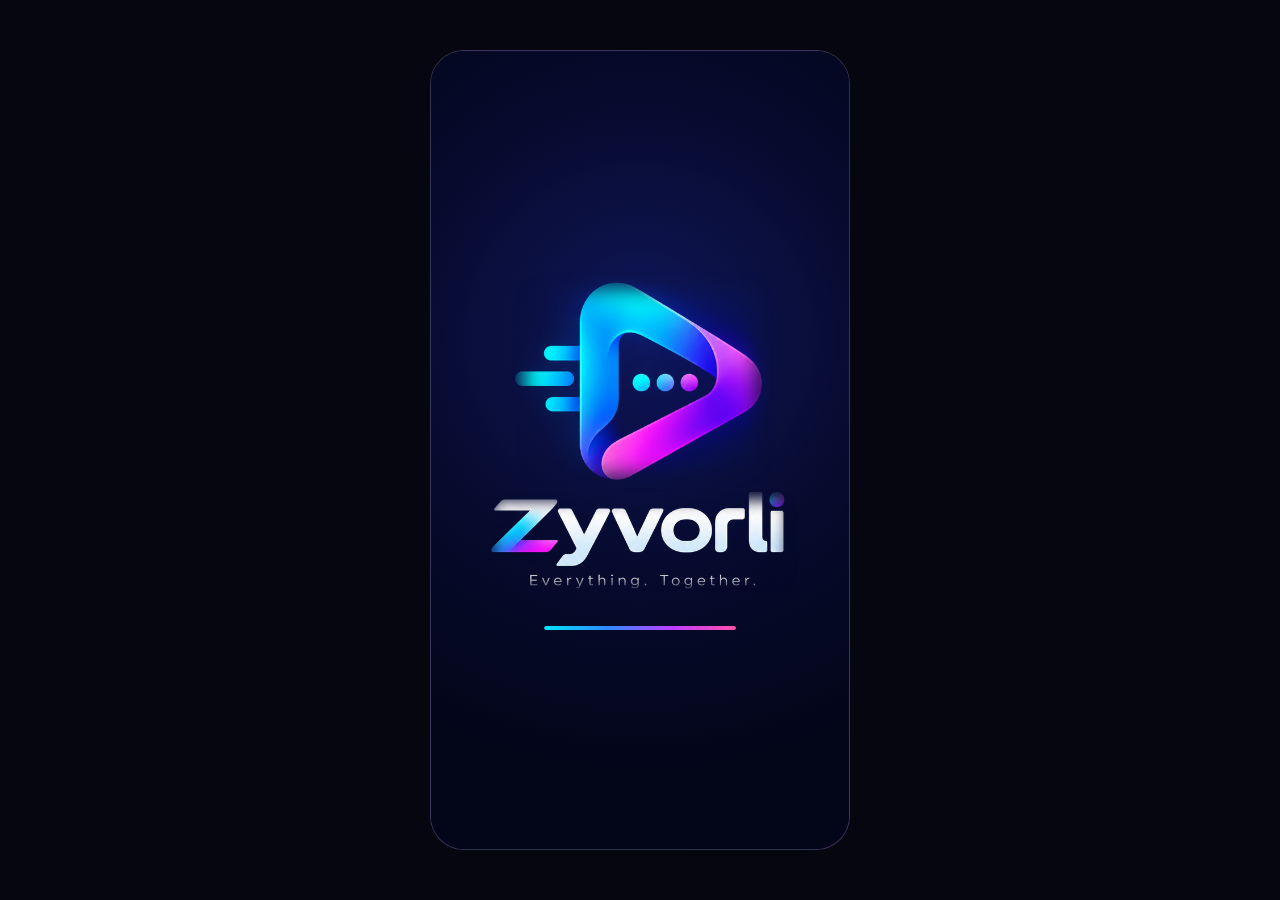
==== commit 59629e5e: "Add files via upload" ====
--- a/index.html
+++ b/index.html
@@ -53,6 +53,11 @@
 .msgs>.b.me{align-self:flex-end;margin-left:0}
 .reqb{margin:8px 4px 10px;padding:12px 14px;border-radius:18px;background:var(--glass);border:1px solid var(--line);text-align:center;font-size:13px;color:var(--text)}
 .reqb .rb{display:flex;gap:8px;justify-content:center;margin-top:10px}
+.att{min-width:150px}
+.attimg{display:block;max-width:100%;width:240px;max-height:300px;object-fit:cover;border-radius:14px;margin:2px 0 4px;cursor:pointer;background:#ffffff1a}
+.attfile{display:flex;flex-direction:column;gap:2px;padding:6px 2px;min-width:170px;cursor:pointer}
+.attfile b{word-break:break-all}
+.attfile span{font-size:12px;opacity:.75}
 .b{max-width:80%;padding:8px 12px 6px;margin:3px 0;border-radius:20px;width:fit-content;word-wrap:break-word;white-space:pre-wrap}
 .b.in{background:var(--glass);border:1px solid var(--line);border-bottom-left-radius:5px}
 .b.me{margin-left:auto;background:linear-gradient(135deg,#2f8bff,#9b3dff);border-bottom-right-radius:5px}
@@ -322,7 +327,7 @@
     <div class="scroll msgs" id="msgs"></div>
     <div class="input glass" id="blk" style="display:none;justify-content:center"><button onclick="unblockCur()"><span data-ic="block"></span> You blocked this contact · Tap to unblock</button></div>
     <div class="input glass" id="inp">
-      <button onclick="sendFile()" title="Attach a big file"><span data-ic="clip"></span></button>
+      <button onclick="sendFile()" title="Send a photo or file"><span data-ic="clip"></span></button>
       <textarea id="ta" rows="1" maxlength="100000" placeholder="Message"></textarea>
       <div class="rec" id="rec"><span class="dot"></span><span id="rt">0:00</span><span class="typing">recording…</span></div>
       <button id="act" onclick="act()"><span data-ic="mic"></span></button>
@@ -395,7 +400,7 @@
 let cur=null,recT=null,recS=0,recording=false;
 
 function toast(m){const t=$('toast');t.textContent=m;t.classList.add('on');setTimeout(()=>t.classList.remove('on'),2200)}
-function preview(m){return m.type==='voice'?'Voice message':m.type==='file'?'File: '+m.name:m.text}
+function preview(m){return m.type==='att'?(isImg(m)?'Photo':'File: '+m.name):m.type==='voice'?'Voice message':m.type==='file'?'File: '+m.name:m.text}
 let sel=new Set(),viewArch=false,lpFired=false;
 document.addEventListener('pointerup',()=>setTimeout(()=>{lpFired=false},60));
 function pressable(r,c){
@@ -486,8 +491,10 @@
     if(m.type==='text'){h+='<span class="tx"></span>'}
     if(m.type==='voice'){m.seed=m.seed||Math.random()*9;h+='<div class="voice"><button data-p>'+ic('play')+'</button><div class="wave">'+bars(m)+'</div><span>'+m.dur+'</span></div>'}
     if(m.type==='file'){h+='<div class="file">'+ic('file')+' <b class="fn"></b><div class="prog"><div style="width:'+m.p+'%"></div></div><span class="typing">'+(m.p>=100?m.size+' · sent':Math.round(m.p)+'% of '+m.size+(m.paused?' · paused':''))+'</span>'+(m.p<100?' <button data-pp>'+(m.paused?ic('play','sm')+' resume':ic('pause','sm')+' pause')+'</button>':'')+'</div>'}
+    if(m.type==='att')h+=attHtml(m);
     h+='<small>'+fmt(m.t)+(m.in?'':' '+(m.st==='sending'?ic('clock','sm'):m.st==='read'?ic('dcheck','sm'):ic('check','sm')))+'</small>';
     d.innerHTML=h;
+    if(m.type==='att')attFill(m,d);
     const tx=d.querySelector('.tx');if(tx)tx.textContent=m.text;
     const fn=d.querySelector('.fn');if(fn)fn.textContent=m.name;
     const pb=d.querySelector('[data-p]');if(pb)pb.onclick=()=>play(m,d);
@@ -532,7 +539,7 @@
 $('ta').addEventListener('input',()=>{grow();syncBtn()});
 $('ta').addEventListener('keydown',e=>{if(e.key==='Enter'&&!e.shiftKey&&S.enterSend){e.preventDefault();act()}});
 function sendFile(){
-  if(LIVE){toast('Sending files is coming soon');return}
+  if(LIVE){pickAttach();return}
   const m=addMine({type:'file',name:'Movie_1080p.mkv',size:'2.4 GB',p:0,paused:false});
   const iv=setInterval(()=>{
     if(!cur||!cur.msgs.includes(m)){}
@@ -986,7 +993,7 @@
   sr.append(sl,pv);
   grp('Chats',[sr,tog('Enter key sends message','enterSend')]);
   grp('Data and storage',[pick('Auto-download media','dl',['Wi-Fi only','Wi-Fi and mobile','Never']),info('Clear cache',cacheMB.toFixed(1)+' MB',()=>{if(!cacheMB){toast('Cache is already empty');return}ask('Clear cache?','Temporary files are removed. Your chats and media stay safe.','Clear cache',()=>{cacheMB=0;renderSettings();toast('Cache cleared')})})]);
-  grp('About',[info('Version','Zyvorli 0.4'),info('Connection check',LIVE?'Run test':'Demo mode',LIVE?connCheck:null)]);
+  grp('About',[info('Version','Zyvorli 0.6'),info('Connection check',LIVE?'Run test':'Demo mode',LIVE?connCheck:null)]);
 }
 applyS();renderNavAv();updateBadges();
 async function connCheck(){
@@ -1024,7 +1031,11 @@
 function saveSeen(){if(RT.uid)LS.set('zv_seen_'+RT.uid,SEEN)}
 function setFlag(c,k,v){if(!LIVE||!c.uid)return;const f=FL[c.uid]||(FL[c.uid]={});if(v)f[k]=v;else delete f[k];saveFl()}
 function markCut(c,k){if(!LIVE||!c.uid)return;const last=c.msgs.length?c.msgs[c.msgs.length-1].t.getTime():Date.now();setFlag(c,k,last)}
-function toMsg(r,me){return{id:r.id,in:r.sender===me?0:1,type:'text',text:r.body,t:new Date(r.created_at),st:r.read_at?'read':'sent'}}
+function toMsg(r,me){
+  const m={id:r.id,in:r.sender===me?0:1,type:'text',text:r.body,t:new Date(r.created_at),st:r.read_at?'read':'sent'};
+  if(r.att_path){m.type='att';m.path=r.att_path;m.name=r.att_name||'File';m.mime=r.att_type||'';m.bytes=r.att_size||0}
+  return m;
+}
 function chatFor(uid){
   let c=chats.find(x=>x.uid===uid);
   if(!c){const p=RT.prof[uid]||{};const nm=RT.alias[uid]||p.name||'Zyvorli user';c={id:'u'+uid,uid:uid,name:nm,un:p.username||'',color:colorFor(uid),unread:0,who:[nm],msgs:[]};chats.unshift(c)}
@@ -1062,7 +1073,7 @@
   RT.loading=true;const me=A.user.id;
   try{
     const res=await Promise.all([
-      sb.from('messages').select('id,sender,recipient,body,created_at,read_at').or('sender.eq.'+me+',recipient.eq.'+me).order('created_at',{ascending:false}).limit(1000),
+      sb.from('messages').select('id,sender,recipient,body,created_at,read_at,att_path,att_name,att_type,att_size').or('sender.eq.'+me+',recipient.eq.'+me).order('created_at',{ascending:false}).limit(1000),
       sb.from('blocks').select('blocked')
     ]);
     const mr=res[0],br=res[1];
@@ -1116,7 +1127,7 @@
   try{
     if(document.visibilityState==='visible'||!('Notification' in window)||Notification.permission!=='granted'||!S.notif)return;
     const m=c.msgs[c.msgs.length-1];if(!m)return;
-    const body=S.preview?m.text:'New message';
+    const body=S.preview?preview(m):'New message';
     if(navigator.serviceWorker&&navigator.serviceWorker.ready){
       navigator.serviceWorker.ready.then(function(r){r.showNotification(c.name,{body:body,icon:'icon-192.png',badge:'favicon.png',tag:'zv-'+c.uid,renotify:true,data:{uid:c.uid}})}).catch(function(){});
     }else{new Notification(c.name,{body:body})}
@@ -1141,6 +1152,95 @@
   const c=chats.find(x=>x.uid===r.recipient);if(!c)return;
   const m=c.msgs.find(x=>x.id===r.id);if(!m||m.st==='read')return;
   m.st='read';if(cur===c)renderMsgs();
+}
+/* ---- photos and files ---- */
+const IMG_OK=/^image\/(jpeg|png|gif|webp|avif)$/i;
+function isImg(m){return IMG_OK.test(m.mime||'')}
+function sizeTxt(b){return b>=1048576?(b/1048576).toFixed(1)+' MB':Math.max(1,Math.round(b/1024))+' KB'}
+function attSign(path,name,dl){
+  return sb.storage.from('attachments').createSignedUrl(path,3600,dl?{download:name}:undefined).then(function(r){return r&&r.data?r.data.signedUrl:null},function(){return null});
+}
+function lightbox(src){
+  const o=el('div');o.style.cssText='position:fixed;inset:0;z-index:99;background:rgba(0,0,0,.92);display:flex;align-items:center;justify-content:center;padding:12px';
+  const i=el('img');i.src=src;i.style.cssText='max-width:100%;max-height:100%;border-radius:8px';o.appendChild(i);
+  o.onclick=function(){o.remove()};document.body.appendChild(o);
+}
+function attHtml(m){return '<div class="att"></div>'}
+function attFill(m,d){
+  const box=d.querySelector('.att');if(!box)return;
+  if(isImg(m)){
+    const i=el('img','attimg');i.alt=m.name||'Photo';
+    const show=function(u){if(u){i.src=u;i.onclick=function(){lightbox(u)}}else{i.replaceWith(el('div','attfile','Photo unavailable'))}};
+    if(m.local)show(m.local);else if(m.url)show(m.url);
+    else attSign(m.path).then(function(u){m.url=u;show(u)});
+    box.appendChild(i);
+  }else{
+    const f=el('div','attfile');
+    f.appendChild(el('b',null,m.name||'File'));
+    f.appendChild(el('span',null,sizeTxt(m.bytes||0)+(m.st==='sending'?' · sending…':' · tap to download')));
+    f.onclick=function(){
+      if(!m.path){return}
+      attSign(m.path,m.name,true).then(function(u){
+        if(!u){toast('Could not open this file. Try again.');return}
+        const a=document.createElement('a');a.href=u;a.download=m.name||'file';a.rel='noopener';document.body.appendChild(a);a.click();a.remove();
+      });
+    };
+    box.appendChild(f);
+  }
+}
+function pickAttach(){
+  if(!cur||!cur.uid||cur.blocked)return;
+  if(!phoneDigits(P&&P.phone)){toast('Add your mobile number first: Profile, then Edit Info.');return}
+  let i=$('fAtt');
+  if(!i){
+    i=document.createElement('input');i.type='file';i.id='fAtt';i.hidden=true;document.body.appendChild(i);
+    i.onchange=function(){const f=i.files&&i.files[0];i.value='';if(f)sendAttach(f)};
+  }
+  i.click();
+}
+function shrink(file){
+  return new Promise(function(res){
+    if(!/^image\/(jpeg|png|webp)$/i.test(file.type)||file.size<250000)return res(file);
+    const done=function(b){res(b&&b.size<file.size?b:file)};
+    try{
+      const img=new Image(),u=URL.createObjectURL(file);
+      img.onload=function(){
+        const k=Math.min(1,1600/Math.max(img.width,img.height)),c=document.createElement('canvas');
+        c.width=Math.round(img.width*k);c.height=Math.round(img.height*k);
+        c.getContext('2d').drawImage(img,0,0,c.width,c.height);URL.revokeObjectURL(u);
+        c.toBlob(function(b){if(b){b.name=file.name.replace(/\.\w+$/,'')+'.jpg'}done(b)},'image/jpeg',0.82);
+      };
+      img.onerror=function(){URL.revokeObjectURL(u);res(file)};
+      img.src=u;
+    }catch(e){res(file)}
+  });
+}
+async function sendAttach(file){
+  const c=cur;if(!c||!c.uid||c.blocked||!A.user)return;
+  if(file.size>10*1048576){toast('That file is too big. The limit is 10 MB.');return}
+  const blob=await shrink(file);
+  if(blob.size>10*1048576){toast('That file is too big. The limit is 10 MB.');return}
+  const name=(blob.name||file.name||'file').slice(0,120),mime=blob.type||file.type||'application/octet-stream';
+  const m={id:uuid(),in:0,type:'att',path:null,name:name,mime:mime,bytes:blob.size,t:now(),st:'sending'};
+  m.local=URL.createObjectURL(blob);
+  c.msgs.push(m);bump(c);if(cur===c)renderMsgs();renderList();
+  const path=A.user.id+'/'+m.id+'-'+name.replace(/[^A-Za-z0-9._-]/g,'_').slice(-80);
+  const fail=function(msg){
+    const i=c.msgs.indexOf(m);if(i>-1)c.msgs.splice(i,1);
+    if(cur===c)renderMsgs();renderList();toast(msg||'Could not send. Please check your connection and try again.');
+  };
+  let up;
+  try{up=await sb.storage.from('attachments').upload(path,blob,{contentType:mime,upsert:false})}catch(e){up={error:e}}
+  if(up.error){fail();return}
+  let r;
+  try{r=await sb.from('messages').insert({id:m.id,recipient:c.uid,body:'',att_path:path,att_name:name,att_type:mime,att_size:blob.size}).select('created_at').single()}
+  catch(e){r={error:e}}
+  if(r.error){
+    try{sb.storage.from('attachments').remove([path])}catch(e){}
+    fail(r.error.code==='42501'?'You can’t message this person.':null);return;
+  }
+  m.path=path;m.st='sent';if(r.data&&r.data.created_at)m.t=new Date(r.data.created_at);
+  if(cur===c)renderMsgs();renderList();
 }
 async function sendLive(text){
   const c=cur;if(!c||!c.uid||c.blocked)return;
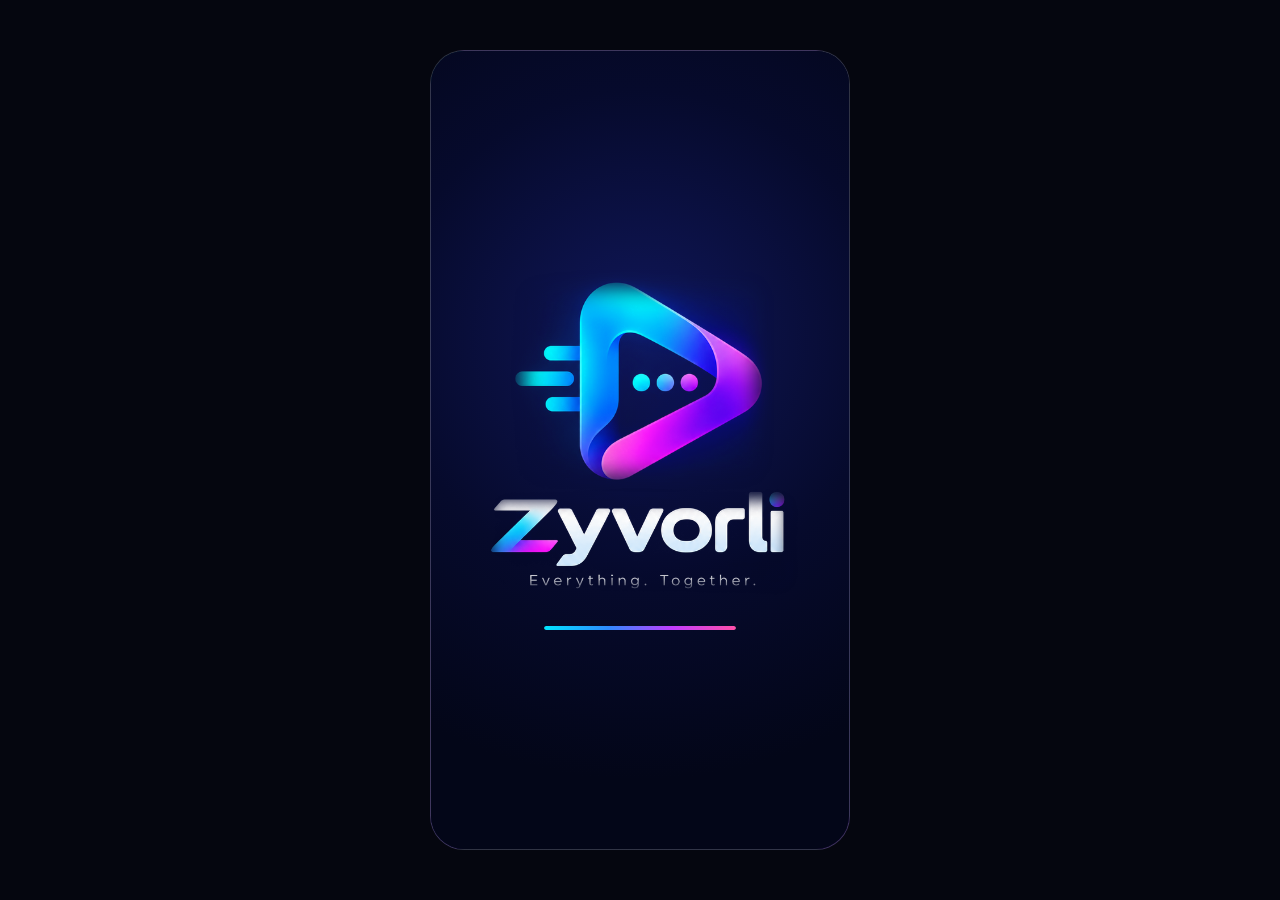
==== commit 0891a29a: "Add files via upload" ====
--- a/index.html
+++ b/index.html
@@ -54,7 +54,10 @@
 .reqb{margin:8px 4px 10px;padding:12px 14px;border-radius:18px;background:var(--glass);border:1px solid var(--line);text-align:center;font-size:13px;color:var(--text)}
 .reqb .rb{display:flex;gap:8px;justify-content:center;margin-top:10px}
 .att{min-width:150px}
-.attimg{display:block;max-width:100%;width:240px;max-height:300px;object-fit:cover;border-radius:14px;margin:2px 0 4px;cursor:pointer;background:#ffffff1a}
+.attimg{display:block;width:240px;max-width:100%;aspect-ratio:1/1;height:auto;object-fit:cover;border-radius:14px;margin:2px 0 4px;cursor:pointer;background:linear-gradient(110deg,#ffffff12 30%,#ffffff2c 50%,#ffffff12 70%);background-size:200% 100%;animation:zvsh 1.2s linear infinite}
+.attimg.ok{animation:none;background:#ffffff14}
+.attimg.bad{opacity:.5}
+@keyframes zvsh{to{background-position:-200% 0}}
 .attfile{display:flex;flex-direction:column;gap:2px;padding:6px 2px;min-width:170px;cursor:pointer}
 .attfile b{word-break:break-all}
 .attfile span{font-size:12px;opacity:.75}
@@ -484,7 +487,7 @@
 function renderMsgs(){
   const box=$('msgs');box.innerHTML='<div class="hint">Messages show instantly, then confirm as sent, then read</div>';
   if(LIVE)reqBanner(box);
-  cur.msgs.forEach(m=>{
+  (function(){const n=cur.show||80,L=cur.msgs;if(L.length<=n)return L;const b=document.createElement('button');b.className='btn off';b.textContent='Show earlier messages';b.style.cssText='align-self:center;margin:6px 0';b.onclick=()=>{cur.show=n+80;const h0=box.scrollHeight;renderMsgs();box.scrollTop=box.scrollHeight-h0};box.appendChild(b);return L.slice(-n)})().forEach(m=>{
     const d=document.createElement('div');d.className='b '+(m.in?'in':'me');
     let h='';
     if(m.in&&m.from)h+='<div class="sender">'+m.from+'</div>';
@@ -495,7 +498,7 @@
     h+='<small>'+fmt(m.t)+(m.in?'':' '+(m.st==='sending'?ic('clock','sm'):m.st==='read'?ic('dcheck','sm'):ic('check','sm')))+'</small>';
     d.innerHTML=h;
     if(m.type==='att')attFill(m,d);
-    const tx=d.querySelector('.tx');if(tx)tx.textContent=m.text;
+    const tx=d.querySelector('.tx');if(tx){if(LIVE)linkify(tx,m.text);else tx.textContent=m.text}
     const fn=d.querySelector('.fn');if(fn)fn.textContent=m.name;
     const pb=d.querySelector('[data-p]');if(pb)pb.onclick=()=>play(m,d);
     const pp=d.querySelector('[data-pp]');if(pp)pp.onclick=()=>{m.paused=!m.paused;renderMsgs()};
@@ -829,7 +832,7 @@
   setTimeout(()=>{$('auth').style.display='none'},700);
   toast(mode==='register'?'Account created. Welcome to Zyvorli!':(LIVE?'Welcome back!':'Welcome back! Your chats are restored.'));
 }
-function logout(){ask('Log out?','You can log back in anytime with your number and Gmail. Your chats stay saved in your account.','Log out',()=>{const done=()=>{LS.del('zv_profile');location.reload()};if(LIVE){sb.auth.signOut().catch(function(){}).then(done)}else done()})}
+function logout(){ask('Log out?','You can log back in anytime with your number and Gmail. Your chats stay saved in your account.','Log out',()=>{const done=()=>{LS.del('zv_profile');if(LIVE)zvWipe();location.reload()};if(LIVE){sb.auth.signOut().catch(function(){}).then(done)}else done()})}
 $('ph').addEventListener('keydown',e=>{if(e.key==='Enter')sendPhone()});
 $('em').addEventListener('keydown',e=>{if(e.key==='Enter')sendEmail()});
 const LS={get(k,d){try{const v=localStorage.getItem(k);return v?JSON.parse(v):d}catch(e){return d}},set(k,v){try{localStorage.setItem(k,JSON.stringify(v))}catch(e){}},del(k){try{localStorage.removeItem(k)}catch(e){}}};
@@ -1067,39 +1070,72 @@
   setTimeout(function(){try{sb.auth.signOut().catch(function(){}).then(function(){try{localStorage.removeItem('zv_profile')}catch(e){}location.reload()})}catch(e){location.reload()}},3500);
 }
 async function phoneInUse(d){try{const r=await sb.rpc('phone_in_use',{p:d});return !r.error&&r.data===true}catch(e){return false}}
+function applyRows(rows,blocked,me){
+  const byU={};
+  rows.forEach(r=>{const o=r.sender===me?r.recipient:r.sender;(byU[o]=byU[o]||[]).push(r)});
+  const ids=Object.keys(byU);blocked.forEach(id=>{if(ids.indexOf(id)<0)ids.push(id)});
+  ids.forEach(uid=>{
+    const f=FL[uid]||{},cut=Math.max(f.clr||0,f.del||0);
+    const msgs=(byU[uid]||[]).filter(r=>new Date(r.created_at).getTime()>cut).map(r=>toMsg(r,me));
+    const c=chatFor(uid);const p=RT.prof[uid];
+    if(p){c.name=RT.alias[uid]||p.name;c.un=p.username;c.who=[c.name]}
+    const pend=(c.msgs||[]).filter(m=>m.st==='sending'&&!msgs.some(x=>x.id===m.id));
+    c.msgs=msgs.concat(pend);c.cleared=!!f.clr;c.archived=!!f.arch;c.acc=!!f.acc;c.blocked=blocked.has(uid);
+    const seen=SEEN[uid]||0;
+    c.unread=(cur===c)?0:msgs.filter(m=>m.in&&m.st!=='read'&&m.t.getTime()>seen).length;
+  });
+  chats.forEach(c=>{if(c.uid&&ids.indexOf(c.uid)<0&&c.blocked)c.blocked=false});
+  chats.sort((a,b)=>{const x=a.msgs.length?a.msgs[a.msgs.length-1].t.getTime():0,y=b.msgs.length?b.msgs[b.msgs.length-1].t.getTime():0;return y-x});
+  return ids;
+}
+/* show the last known chats instantly while the network catches up */
+function hydrateCache(){
+  const me=RT.uid,cc=LS.get('zv_cache_'+me,null);
+  if(!cc||!cc.rows)return;
+  RT.prof=Object.assign({},cc.prof||{},RT.prof);
+  applyRows(cc.rows,new Set(cc.blocked||[]),me);
+  renderList();
+}
+function saveCache(rows,blocked){
+  if(!RT.uid)return;
+  const prof={};rows.slice(-300).forEach(r=>{const o=r.sender===RT.uid?r.recipient:r.sender;if(RT.prof[o])prof[o]=RT.prof[o]});
+  blocked.forEach(id=>{if(RT.prof[id])prof[id]=RT.prof[id]});
+  LS.set('zv_cache_'+RT.uid,{rows:rows.slice(-300),blocked:Array.from(blocked),prof:prof});
+}
+function zvWipe(){try{Object.keys(localStorage).forEach(function(k){if(/^zv_(cache|urls)_/.test(k))localStorage.removeItem(k)})}catch(e){}}
 async function loadChats(){
   if(!LIVE||!A.user)return;
   if(RT.loading){RT.again=true;return}
-  RT.loading=true;const me=A.user.id;
+  RT.loading=true;RT.lastLoad=Date.now();const me=A.user.id;
   try{
     const res=await Promise.all([
-      sb.from('messages').select('id,sender,recipient,body,created_at,read_at,att_path,att_name,att_type,att_size').or('sender.eq.'+me+',recipient.eq.'+me).order('created_at',{ascending:false}).limit(1000),
+      sb.from('messages').select('id,sender,recipient,body,created_at,read_at,att_path,att_name,att_type,att_size').or('sender.eq.'+me+',recipient.eq.'+me).order('created_at',{ascending:false}).limit(500),
       sb.from('blocks').select('blocked')
     ]);
     const mr=res[0],br=res[1];
     if(mr.error)throw mr.error;
     const rows=(mr.data||[]).slice().reverse();
     const blocked=new Set((br.data||[]).map(x=>x.blocked));
-    const byU={};
-    rows.forEach(r=>{const o=r.sender===me?r.recipient:r.sender;(byU[o]=byU[o]||[]).push(r)});
-    const ids=Object.keys(byU);blocked.forEach(id=>{if(ids.indexOf(id)<0)ids.push(id)});
-    if(ids.length){
-      const pr=await sb.from('profiles').select('id,name,username').in('id',ids);
+    const need=[];
+    rows.forEach(r=>{const o=r.sender===me?r.recipient:r.sender;if(!RT.prof[o]&&need.indexOf(o)<0)need.push(o)});
+    blocked.forEach(id=>{if(!RT.prof[id]&&need.indexOf(id)<0)need.push(id)});
+    if(need.length){
+      const pr=await sb.from('profiles').select('id,name,username').in('id',need);
       (pr.data||[]).forEach(p=>{RT.prof[p.id]=p});
     }
-    ids.forEach(uid=>{
-      const f=FL[uid]||{},cut=Math.max(f.clr||0,f.del||0);
-      const msgs=(byU[uid]||[]).filter(r=>new Date(r.created_at).getTime()>cut).map(r=>toMsg(r,me));
-      const c=chatFor(uid);const p=RT.prof[uid];
-      if(p){c.name=RT.alias[uid]||p.name;c.un=p.username;c.who=[c.name]}
-      const pend=(c.msgs||[]).filter(m=>m.st==='sending'&&!msgs.some(x=>x.id===m.id));
-      c.msgs=msgs.concat(pend);c.cleared=!!f.clr;c.archived=!!f.arch;c.acc=!!f.acc;c.blocked=blocked.has(uid);
-      const seen=SEEN[uid]||0;
-      c.unread=(cur===c)?0:msgs.filter(m=>m.in&&m.st!=='read'&&m.t.getTime()>seen).length;
-    });
-    chats.forEach(c=>{if(c.uid&&ids.indexOf(c.uid)<0&&c.blocked)c.blocked=false});
-    chats.sort((a,b)=>{const x=a.msgs.length?a.msgs[a.msgs.length-1].t.getTime():0,y=b.msgs.length?b.msgs[b.msgs.length-1].t.getTime():0;return y-x});
+    const ids=applyRows(rows,blocked,me);
+    saveCache(rows,blocked);
     RT.warned=false;
+    /* refresh names quietly, off the critical path */
+    const known=ids.filter(id=>need.indexOf(id)<0);
+    if(known.length&&!RT.profRefreshed){
+      RT.profRefreshed=true;
+      sb.from('profiles').select('id,name,username').in('id',known).then(function(pr){
+        let ch=false;(pr.data||[]).forEach(p=>{const o=RT.prof[p.id];if(!o||o.name!==p.name||o.username!==p.username){RT.prof[p.id]=p;ch=true}});
+        if(ch){applyRows(rows,blocked,me);renderList();if(cur&&cur.uid)renderMsgs()}
+      },function(){});
+    }
+    prefetchThumbs();
   }catch(e){
     if(!RT.warned){RT.warned=true;if(e&&(e.code==='PGRST205'||e.code==='42P01'))toast('Chat is not set up on the server yet.')}
   }
@@ -1114,7 +1150,7 @@
     RT.ch=sb.channel('zv-'+me+'-'+Date.now())
       .on('postgres_changes',{event:'INSERT',schema:'public',table:'messages',filter:'recipient=eq.'+me},p=>onIncoming(p.new))
       .on('postgres_changes',{event:'UPDATE',schema:'public',table:'messages',filter:'sender=eq.'+me},p=>onReceipt(p.new))
-      .subscribe(st=>{RT.status=st;if(st==='SUBSCRIBED')loadChats()});
+      .subscribe(st=>{RT.status=st;if(st==='SUBSCRIBED'&&Date.now()-(RT.lastLoad||0)>4000)loadChats()});
   }catch(e){RT.status='ERROR'}
 }
 function seenNow(c){const l=c.msgs.filter(m=>m.in).slice(-1)[0];if(l){SEEN[c.uid]=Math.max(SEEN[c.uid]||0,l.t.getTime());saveSeen()}}
@@ -1157,8 +1193,32 @@
 const IMG_OK=/^image\/(jpeg|png|gif|webp|avif)$/i;
 function isImg(m){return IMG_OK.test(m.mime||'')}
 function sizeTxt(b){return b>=1048576?(b/1048576).toFixed(1)+' MB':Math.max(1,Math.round(b/1024))+' KB'}
+const THUMB='.t.jpg';
+let UC={},SQ=null,UCT=0;
+function urlGet(p){const x=UC[p];return x&&x.e>Date.now()?x.u:null}
+function saveUC(){
+  clearTimeout(UCT);
+  UCT=setTimeout(function(){if(!RT.uid)return;const now=Date.now(),o={};Object.keys(UC).forEach(function(k){if(UC[k].e>now)o[k]=UC[k]});LS.set('zv_urls_'+RT.uid,o)},800);
+}
+function flushSign(){
+  const q=SQ;SQ=null;if(!q)return;
+  const paths=Array.from(new Set(q.map(function(x){return x[0]})));
+  sb.storage.from('attachments').createSignedUrls(paths,3600).then(function(r){
+    const map={};((r&&r.data)||[]).forEach(function(x){if(x&&x.signedUrl&&x.path)map[x.path]=x.signedUrl});
+    q.forEach(function(x){const u=map[x[0]]||null;if(u)UC[x[0]]={u:u,e:Date.now()+50*60000};x[1](u)});
+    saveUC();
+  },function(){q.forEach(function(x){x[1](null)})});
+}
+/* many photos in a chat are signed together in one request */
 function attSign(path,name,dl){
-  return sb.storage.from('attachments').createSignedUrl(path,3600,dl?{download:name}:undefined).then(function(r){return r&&r.data?r.data.signedUrl:null},function(){return null});
+  if(dl)return sb.storage.from('attachments').createSignedUrl(path,3600,{download:name}).then(function(r){return r&&r.data?r.data.signedUrl:null},function(){return null});
+  const c=urlGet(path);if(c)return Promise.resolve(c);
+  return new Promise(function(res){if(!SQ){SQ=[];setTimeout(flushSign,15)}SQ.push([path,res])});
+}
+function prefetchThumbs(){
+  const list=[];
+  chats.forEach(function(c){c.msgs.slice(-12).forEach(function(m){if(m.type==='att'&&m.path&&isImg(m)&&!m.local)list.push(m.path+THUMB)})});
+  list.slice(-40).forEach(function(p){attSign(p)});
 }
 function lightbox(src){
   const o=el('div');o.style.cssText='position:fixed;inset:0;z-index:99;background:rgba(0,0,0,.92);display:flex;align-items:center;justify-content:center;padding:12px';
@@ -1169,10 +1229,15 @@
 function attFill(m,d){
   const box=d.querySelector('.att');if(!box)return;
   if(isImg(m)){
-    const i=el('img','attimg');i.alt=m.name||'Photo';
-    const show=function(u){if(u){i.src=u;i.onclick=function(){lightbox(u)}}else{i.replaceWith(el('div','attfile','Photo unavailable'))}};
-    if(m.local)show(m.local);else if(m.url)show(m.url);
-    else attSign(m.path).then(function(u){m.url=u;show(u)});
+    const i=el('img','attimg');i.alt=m.name||'Photo';i.decoding='async';
+    i.onload=function(){i.classList.add('ok')};
+    const full=function(cb){if(m.local)return cb(m.local);attSign(m.path).then(cb)};
+    const fallback=function(){i.dataset.fb=1;full(function(u){if(u)i.src=u;else i.classList.add('ok','bad')})};
+    i.onerror=function(){if(!i.dataset.fb)fallback();else i.classList.add('ok','bad')};
+    i.onclick=function(){full(function(u){if(u)lightbox(u)})};
+    if(m.local)i.src=m.local;
+    else if(RT.nothumb&&RT.nothumb[m.path])fallback();
+    else attSign(m.path+THUMB).then(function(u){if(u)i.src=u;else{(RT.nothumb=RT.nothumb||{})[m.path]=1;fallback()}});
     box.appendChild(i);
   }else{
     const f=el('div','attfile');
@@ -1188,15 +1253,110 @@
     box.appendChild(f);
   }
 }
-function pickAttach(){
-  if(!cur||!cur.uid||cur.blocked)return;
-  if(!phoneDigits(P&&P.phone)){toast('Add your mobile number first: Profile, then Edit Info.');return}
+function pickFile(accept,capture){
   let i=$('fAtt');
   if(!i){
     i=document.createElement('input');i.type='file';i.id='fAtt';i.hidden=true;document.body.appendChild(i);
     i.onchange=function(){const f=i.files&&i.files[0];i.value='';if(f)sendAttach(f)};
   }
+  if(accept)i.setAttribute('accept',accept);else i.removeAttribute('accept');
+  if(capture)i.setAttribute('capture',capture);else i.removeAttribute('capture');
   i.click();
+}
+function attachReady(){
+  if(!cur||!cur.uid||cur.blocked)return false;
+  if(!phoneDigits(P&&P.phone)){toast('Add your mobile number first: Profile, then Edit Info.');return false}
+  return true;
+}
+function attCss(){
+  if($('attcss'))return;
+  const st=document.createElement('style');st.id='attcss';
+  st.textContent='.asx{position:fixed;inset:0;z-index:200;background:rgba(0,0,0,.45);opacity:0;transition:opacity .25s}.asx.on{opacity:1}'+
+  '.ash{position:fixed;left:0;right:0;bottom:0;margin:0 auto;max-width:520px;z-index:201;background:#1c1840f2;backdrop-filter:blur(18px);-webkit-backdrop-filter:blur(18px);border-radius:28px 28px 0 0;padding:8px 14px calc(22px + env(safe-area-inset-bottom,0px));transform:translateY(105%);transition:transform .3s cubic-bezier(.2,.8,.2,1);touch-action:none}.ash.on{transform:none}.ash.drag{transition:none}'+
+  '.ash .gr{width:44px;height:5px;border-radius:3px;background:#ffffff55;margin:2px auto 16px}'+
+  '.ash .ag{display:grid;grid-template-columns:repeat(4,1fr);gap:18px 6px}'+
+  '.ash .ai{display:flex;flex-direction:column;align-items:center;gap:8px;background:none;border:0;color:var(--text);font:inherit;font-size:12.5px;cursor:pointer;padding:0}'+
+  '.ash .ai i{width:58px;height:58px;border-radius:20px;display:flex;align-items:center;justify-content:center;background:#ffffff14;border:1px solid var(--line)}'+
+  '.ash .ai svg{width:26px;height:26px;fill:none;stroke:currentColor;stroke-width:1.8;stroke-linecap:round;stroke-linejoin:round}';
+  document.head.appendChild(st);
+}
+function closeAttach(){
+  const o=$('asx'),s=$('ash');if(!s)return;
+  s.classList.remove('on','drag');s.style.transform='';o.classList.remove('on');
+  setTimeout(function(){const a=$('asx'),b=$('ash');if(a)a.remove();if(b)b.remove()},300);
+}
+function pickAttach(){
+  if(!attachReady())return;
+  if($('ash'))return;
+  attCss();
+  const host=document.body;
+  const o=el('div');o.id='asx';o.className='asx';const s=el('div');s.id='ash';s.className='ash';
+  s.appendChild(el('div','gr'));
+  const g=el('div','ag');
+  const svg=function(d,c){return '<i style="color:'+c+'"><svg viewBox="0 0 24 24">'+d+'</svg></i>'};
+  const items=[
+    ['Gallery','<rect x="3" y="4" width="18" height="16" rx="2"/><circle cx="9" cy="10" r="1.8"/><path d="M4 18l5-5 4 4 3-3 4 4"/>','#5aa2ff',function(){pickFile('image/*,video/*')}],
+    ['Camera','<path d="M3 8h4l2-3h6l2 3h4v11H3z"/><circle cx="12" cy="13" r="3.5"/>','#ff6b8e',function(){pickFile('image/*','environment')}],
+    ['Document','<path d="M6 3h8l5 5v13H6zM14 3v5h5M9 13h6M9 17h6"/>','#9a8cff',function(){pickFile('')}],
+    ['Audio','<path d="M4 15v-3a8 8 0 0116 0v3"/><rect x="3" y="14" width="4" height="6" rx="1.5"/><rect x="17" y="14" width="4" height="6" rx="1.5"/>','#ff9a4d',function(){pickFile('audio/*')}],
+    ['Location','<path d="M12 21s-7-6.2-7-11.2A7 7 0 0119 9.8C19 14.8 12 21 12 21z"/><circle cx="12" cy="10" r="2.5"/>','#3ddc97',sendLocation],
+    ['Contact','<circle cx="12" cy="8" r="4"/><path d="M4 21c0-4.4 3.6-7 8-7s8 2.6 8 7"/>','#4fc3f7',sendContactCard]
+  ];
+  items.forEach(function(it){
+    const b=el('button','ai');b.innerHTML=svg(it[1],it[2])+'<span></span>';b.lastChild.textContent=it[0];
+    b.onclick=function(){closeAttach();setTimeout(it[3],120)};g.appendChild(b);
+  });
+  s.appendChild(g);host.appendChild(o);host.appendChild(s);
+  o.onclick=closeAttach;
+  requestAnimationFrame(function(){requestAnimationFrame(function(){o.classList.add('on');s.classList.add('on')})});
+  /* drag down to close */
+  let y0=null,dy=0;
+  s.addEventListener('pointerdown',function(e){y0=e.clientY;dy=0;s.classList.add('drag')});
+  s.addEventListener('pointermove',function(e){if(y0==null)return;dy=Math.max(0,e.clientY-y0);s.style.transform='translateY('+dy+'px)'});
+  const end=function(){if(y0==null)return;y0=null;s.classList.remove('drag');if(dy>70)closeAttach();else s.style.transform=''};
+  s.addEventListener('pointerup',end);s.addEventListener('pointercancel',end);
+}
+function sendLocation(){
+  if(!attachReady())return;
+  if(!navigator.geolocation){toast('Location is not available on this device.');return}
+  toast('Getting your location…');
+  navigator.geolocation.getCurrentPosition(function(p){
+    const la=p.coords.latitude.toFixed(6),lo=p.coords.longitude.toFixed(6);
+    sendLive('📍 My location\nhttps://www.google.com/maps?q='+la+','+lo);
+  },function(){toast('Could not get your location. Allow location access and try again.')},{enableHighAccuracy:true,timeout:15000,maximumAge:60000});
+}
+async function sendContactCard(){
+  if(!attachReady())return;
+  if(!(navigator.contacts&&navigator.contacts.select)){toast('Sharing a contact works on Android Chrome only.');return}
+  try{
+    const r=await navigator.contacts.select(['name','tel'],{multiple:false});
+    if(!r||!r.length)return;
+    const nm=(r[0].name&&r[0].name[0])||'Contact',tel=(r[0].tel&&r[0].tel[0])||'';
+    sendLive('👤 '+nm+(tel?'\n'+tel:''));
+  }catch(e){}
+}
+function linkify(node,text){
+  node.textContent='';
+  String(text).split(/(https?:\/\/[^\s]+)/g).forEach(function(part){
+    if(/^https?:\/\//.test(part)){const a=document.createElement('a');a.href=part;a.target='_blank';a.rel='noopener';a.textContent=part;a.style.cssText='color:inherit;text-decoration:underline;word-break:break-all';node.appendChild(a)}
+    else node.appendChild(document.createTextNode(part));
+  });
+}
+function makeThumb(blob){
+  return new Promise(function(res){
+    if(!/^image\/(jpeg|png|webp)$/i.test(blob.type))return res(null);
+    try{
+      const img=new Image(),u=URL.createObjectURL(blob);
+      img.onload=function(){
+        const k=Math.min(1,480/Math.max(img.width,img.height)),c=document.createElement('canvas');
+        c.width=Math.max(1,Math.round(img.width*k));c.height=Math.max(1,Math.round(img.height*k));
+        c.getContext('2d').drawImage(img,0,0,c.width,c.height);URL.revokeObjectURL(u);
+        c.toBlob(function(b){res(b)},'image/jpeg',0.72);
+      };
+      img.onerror=function(){URL.revokeObjectURL(u);res(null)};
+      img.src=u;
+    }catch(e){res(null)}
+  });
 }
 function shrink(file){
   return new Promise(function(res){
@@ -1230,13 +1390,18 @@
     if(cur===c)renderMsgs();renderList();toast(msg||'Could not send. Please check your connection and try again.');
   };
   let up;
-  try{up=await sb.storage.from('attachments').upload(path,blob,{contentType:mime,upsert:false})}catch(e){up={error:e}}
+  const thumb=await makeThumb(blob);
+  try{
+    const jobs=[sb.storage.from('attachments').upload(path,blob,{contentType:mime,upsert:false})];
+    if(thumb)jobs.push(sb.storage.from('attachments').upload(path+THUMB,thumb,{contentType:'image/jpeg',upsert:false}).catch(function(){return {}}));
+    up=(await Promise.all(jobs))[0];
+  }catch(e){up={error:e}}
   if(up.error){fail();return}
   let r;
   try{r=await sb.from('messages').insert({id:m.id,recipient:c.uid,body:'',att_path:path,att_name:name,att_type:mime,att_size:blob.size}).select('created_at').single()}
   catch(e){r={error:e}}
   if(r.error){
-    try{sb.storage.from('attachments').remove([path])}catch(e){}
+    try{sb.storage.from('attachments').remove([path,path+THUMB])}catch(e){}
     fail(r.error.code==='42501'?'You can’t message this person.':null);return;
   }
   m.path=path;m.st='sent';if(r.data&&r.data.created_at)m.t=new Date(r.data.created_at);
@@ -1405,11 +1570,14 @@
   if(!LIVE||!A.user||RT.uid===A.user.id)return;
   RT.uid=A.user.id;
   FL=LS.get('zv_fl_'+RT.uid,{});SEEN=LS.get('zv_seen_'+RT.uid,{});ADDR=LS.get('zv_addr_'+RT.uid,[]);
-  const ok=await ensureProfile();
-  if(!ok&&!RT.warned){RT.warned=true;toast('Chat is not set up on the server yet.')}
-  if(ok&&!phoneDigits(P&&P.phone))toast('Add your mobile number in Profile, then Edit Info, to start chatting.');
-  await refreshMatches(true);
+  UC=LS.get('zv_urls_'+RT.uid,{});
+  hydrateCache();
   subscribeLive();loadChats();
+  ensureProfile().then(function(ok){
+    if(!ok&&!RT.warned){RT.warned=true;toast('Chat is not set up on the server yet.')}
+    if(ok&&!phoneDigits(P&&P.phone))toast('Add your mobile number in Profile, then Edit Info, to start chatting.');
+  });
+  refreshMatches(true);
   if(!RT.bound){
     RT.bound=true;
     let lastV=0;
@@ -1419,6 +1587,9 @@
   }
 }
 /* ===== end real chat ===== */
+
+/* sign-in: verify automatically when the 6th digit is typed */
+(function(){try{const o=$('otpIn');if(LIVE&&o)o.addEventListener('input',function(){if(o.value.trim().length===6&&A.cur==='otp'&&!busy)verifyOtp()})}catch(e){}})();
 
 if(LIVE){
   chats.splice(0);
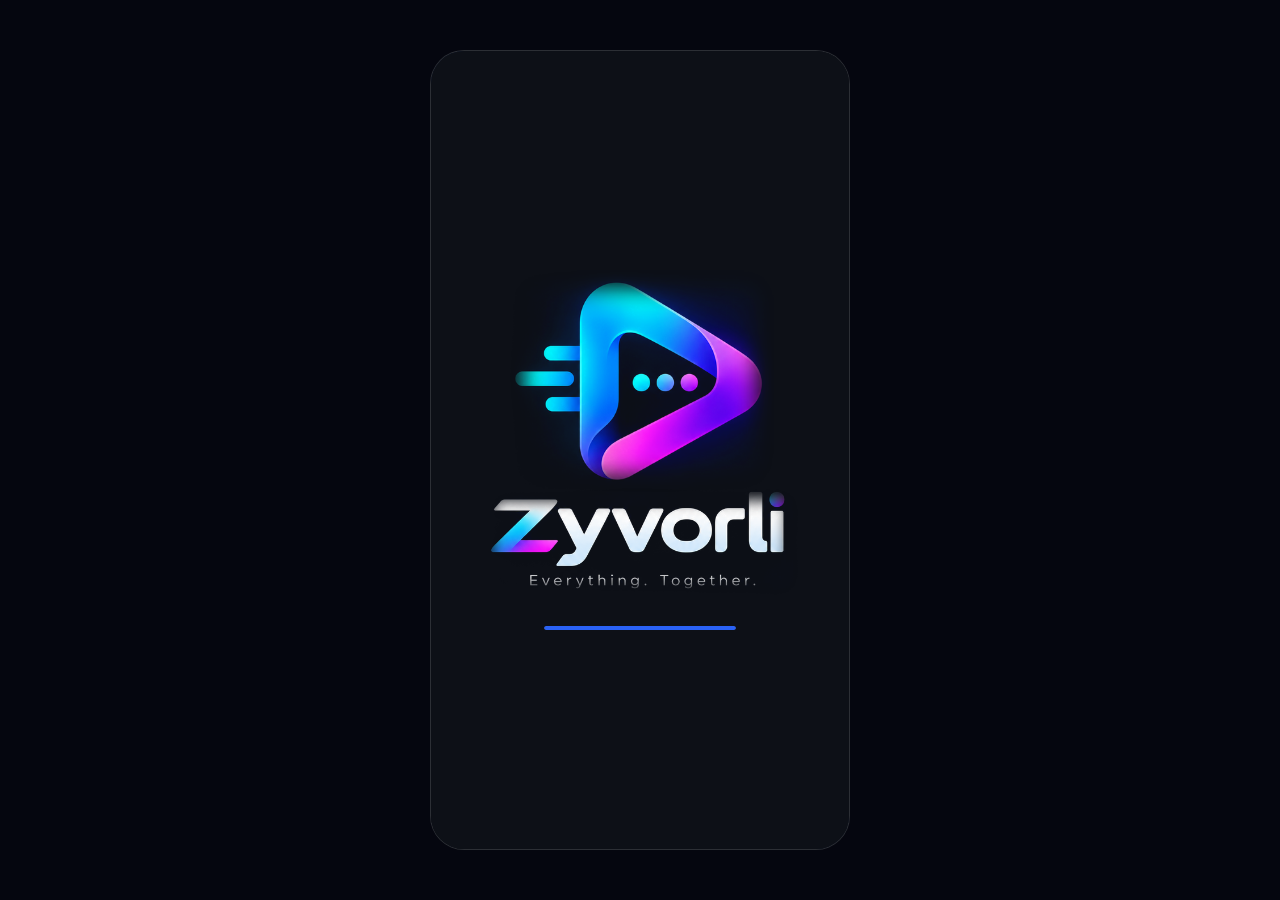
==== commit 2575def0: "Add files via upload" ====
--- a/index.html
+++ b/index.html
@@ -5,7 +5,8 @@
 <meta name="viewport" content="width=device-width, initial-scale=1, viewport-fit=cover, interactive-widget=resizes-content">
 <title>Zyvorli</title>
 <link rel="manifest" href="manifest.webmanifest">
-<meta name="theme-color" content="#030618">
+<meta name="theme-color" content="#0D1017">
+<script>try{var _t=localStorage.getItem("zv_theme")||"midnight";document.documentElement.setAttribute("data-zvt",_t);var _c={midnight:"#0D1017",emerald:"#0B1412",daylight:"#F6F4FF"}[_t]||"#0D1017";document.querySelector('meta[name="theme-color"]').setAttribute("content",_c)}catch(e){}</script>
 <meta name="mobile-web-app-capable" content="yes">
 <meta name="apple-mobile-web-app-capable" content="yes">
 <meta name="apple-mobile-web-app-status-bar-style" content="black-translucent">
@@ -233,6 +234,75 @@
 .row.selected{background:#7c4dff4d;border-color:#a58bff}
 .bar button small{display:block;font-size:10px;color:var(--muted);line-height:1.1}
 .bar button{text-align:center}
+/* ===== Zyvorli themes: Midnight, Emerald, Daylight (one colour each, glass kept) ===== */
+html[data-zvt="midnight"]{--bg:#0D1017;--pbg:#0D1017;--abg:#0D1017;--text:#E8ECF4;--muted:#9AA4B8;--glass:rgba(255,255,255,.07);--line:rgba(255,255,255,.13);--accent:#2A62F5;--acc-t:#8DB0FF;--me:#2A62F5;--me-t:#fff;--pill:rgba(255,255,255,.12);--sheet:rgba(18,23,33,.95);--av-bg:#1D2431;--av-fg:#A9C0F0;--gl1:#2A62F538;--gl2:#2A62F522;--gl3:#2A62F51c;--ring:#2A62F566;--wv:rgba(255,255,255,.28);--sw:rgba(255,255,255,.22);--danger:#ff8aa0;--shadow:none}
+html[data-zvt="emerald"]{--bg:#0B1412;--pbg:#0B1412;--abg:#0B1412;--text:#E6F2EE;--muted:#93B0A6;--glass:rgba(150,255,220,.07);--line:rgba(150,255,220,.14);--accent:#0E7A5A;--acc-t:#4FE0B0;--me:#0E7A5A;--me-t:#fff;--pill:rgba(79,224,176,.16);--sheet:rgba(14,26,23,.95);--av-bg:#1A2A26;--av-fg:#7FE0BE;--gl1:#1FBF8E30;--gl2:#1FBF8E1e;--gl3:#1FBF8E18;--ring:#1FBF8E66;--wv:rgba(150,255,220,.26);--sw:rgba(150,255,220,.22);--danger:#ff8aa0;--shadow:none}
+html[data-zvt="daylight"]{--bg:#F6F4FF;--pbg:#F6F4FF;--abg:#1A1148;--text:#151827;--muted:#5E6580;--glass:rgba(255,255,255,.82);--line:rgba(70,50,170,.13);--accent:#5B3FF0;--acc-t:#4A2FD6;--me:#5B3FF0;--me-t:#fff;--pill:#E4DEFF;--sheet:rgba(255,255,255,.96);--av-bg:#E4DEFF;--av-fg:#3A22C8;--gl1:#5B3FF026;--gl2:#5B3FF01c;--gl3:#5B3FF014;--ring:#5B3FF044;--wv:rgba(91,63,240,.28);--sw:rgba(70,50,170,.28);--danger:#C62A3A;--shadow:0 2px 14px rgba(60,40,160,.10)}
+html[data-zvt="daylight"] #auth,html[data-zvt="daylight"] #splash{--text:#F2F0FF;--muted:rgba(255,255,255,.72);--glass:rgba(255,255,255,.1);--line:rgba(255,255,255,.2);--acc-t:#B7A6FF;--ring:#8F78FF66}
+html[data-zvt] body{background:#05060f}
+html[data-zvt="daylight"] body{background:#E9E5FB}
+html[data-zvt] .phone{background:var(--pbg);color:var(--text)}
+html[data-zvt] .g1{background:radial-gradient(var(--gl1),transparent 70%)}
+html[data-zvt] .g2{background:radial-gradient(var(--gl2),transparent 70%)}
+html[data-zvt] .g3{background:radial-gradient(var(--gl3),transparent 70%)}
+html[data-zvt] .glass,html[data-zvt] .flat{box-shadow:var(--shadow)}
+html[data-zvt] .ic{stroke:currentColor}
+html[data-zvt] .b.me{background:var(--me);color:var(--me-t)}
+html[data-zvt] .b.me .wave i{background:rgba(255,255,255,.45)}
+html[data-zvt] .b.me .wave i.p{background:#fff}
+html[data-zvt] .b.in .wave i{background:var(--wv)}
+html[data-zvt] .b.in .wave i.p{background:var(--acc-t)}
+html[data-zvt] .b.me .prog{background:rgba(255,255,255,.3)}
+html[data-zvt] .b.in .prog{background:var(--wv)}
+html[data-zvt] .b.in .prog div{background:var(--acc-t)}
+html[data-zvt] .sender,html[data-zvt] .st-t,html[data-zvt] .a-link{color:var(--acc-t)}
+html[data-zvt] .a-link:disabled{color:var(--muted)}
+html[data-zvt] .fab{background:var(--accent);color:#fff;box-shadow:0 8px 22px rgba(0,0,0,.28)}
+html[data-zvt] .fab .ic{stroke:#fff}
+html[data-zvt] .nav button.on{background:var(--pill);color:var(--acc-t)}
+html[data-zvt] .tabs button.sel,html[data-zvt] .pf-seg button.sel{background:var(--pill);color:var(--acc-t)}
+html[data-zvt] .sheet{background:var(--sheet)}
+html[data-zvt] .fld,html[data-zvt] .chip,html[data-zvt] .pf-post{background:var(--glass)}
+html[data-zvt] .chip.sel{background:var(--accent);color:#fff}
+html[data-zvt] .btn.off,html[data-zvt] .pi{background:var(--pill)}
+html[data-zvt] .opt:active,html[data-zvt] .opt.sel{background:var(--pill)}
+html[data-zvt] .opt.danger{color:var(--danger)}
+html[data-zvt] .row.selected{background:var(--pill);border-color:var(--accent)}
+html[data-zvt] .nb{background:var(--accent)}
+html[data-zvt] .nb.red{background:#E5372E}
+html[data-zvt="daylight"] .badge{background:#E5372E}
+html[data-zvt] .av,html[data-zvt] .navav,html[data-zvt] .pf-av{background-color:var(--av-bg)!important;color:var(--av-fg)!important}
+html[data-zvt] .av .ic,html[data-zvt] .pf-av .ic{stroke:var(--av-fg)}
+html[data-zvt] .sw{background:var(--sw)}
+html[data-zvt] .sw.on{background:var(--accent)}
+html[data-zvt] .rng{accent-color:var(--accent)}
+html[data-zvt] .pf-add,html[data-zvt] .a-btn.pri{background:var(--accent);border-color:transparent;color:#fff}
+html[data-zvt] .pf-add .ic,html[data-zvt] .a-btn.pri .ic{stroke:#fff}
+html[data-zvt] .pf-out{color:var(--danger);border-color:var(--danger);background:transparent}
+html[data-zvt] .pf-out .ic{stroke:var(--danger)}
+html[data-zvt] #splash{background:var(--abg)}
+html[data-zvt] #auth{background:var(--abg)}
+html[data-zvt] #auth::before{background:radial-gradient(var(--gl1),transparent 70%)}
+html[data-zvt] #auth::after{background:radial-gradient(var(--gl2),transparent 70%)}
+html[data-zvt="daylight"] #auth::before{background:radial-gradient(#8F78FF40,transparent 70%)}
+html[data-zvt="daylight"] #auth::after{background:radial-gradient(#8F78FF30,transparent 70%)}
+html[data-zvt] #splash .ld i,html[data-zvt] .rbar i{background:var(--accent)}
+html[data-zvt] .a-field input:focus,html[data-zvt] .a-in:focus,html[data-zvt] .otp input:focus{border-color:var(--acc-t);box-shadow:0 0 0 3px var(--ring)}
+html[data-zvt] .demo-pill{background:var(--pill);border-color:var(--line);color:var(--acc-t)}
+html[data-zvt] .ash{background:var(--sheet)!important}
+html[data-zvt] .ash .ai i{background:var(--glass)!important}
+html.zvt-anim *{transition:background-color .28s,color .28s,border-color .28s,box-shadow .28s!important}
+.zvt-grid{display:grid;grid-template-columns:repeat(3,1fr);gap:10px;padding:2px 0 4px}
+.zvt-card{display:flex;flex-direction:column;gap:7px;align-items:stretch;padding:6px;border-radius:18px;border:2px solid transparent;background:none;text-align:center;font-size:13px;font-weight:600;color:var(--text)}
+.zvt-card.on{border-color:var(--accent)}
+.zvt-prev{height:78px;border-radius:13px;padding:9px 8px;display:flex;flex-direction:column;gap:5px;justify-content:flex-end;overflow:hidden;border:1px solid rgba(128,128,150,.35)}
+.zvt-prev i{display:block;height:13px;border-radius:7px}
+html[data-zvt] .voice button{width:36px;height:36px;border-radius:50%;background:var(--accent);display:grid;place-items:center;padding:0;flex:none}
+html[data-zvt] .voice button .ic{width:18px;height:18px}
+html[data-zvt] .b.me .voice button{background:rgba(255,255,255,.28)}
+html[data-zvt] .voice button svg path[fill]{fill:#fff}
+html[data-zvt] .voice button svg path:not([fill]){stroke:#fff}
+html[data-zvt] #auth,html[data-zvt] #splash{color:var(--text)}
 </style>
 </head>
 <body>
@@ -403,7 +473,7 @@
 let cur=null,recT=null,recS=0,recording=false;
 
 function toast(m){const t=$('toast');t.textContent=m;t.classList.add('on');setTimeout(()=>t.classList.remove('on'),2200)}
-function preview(m){return m.type==='att'?(isImg(m)?'Photo':'File: '+m.name):m.type==='voice'?'Voice message':m.type==='file'?'File: '+m.name:m.text}
+function preview(m){return m.type==='att'?(isVoice(m)?'Voice message':isImg(m)?'Photo':'File: '+m.name):m.type==='voice'?'Voice message':m.type==='file'?'File: '+m.name:m.text}
 let sel=new Set(),viewArch=false,lpFired=false;
 document.addEventListener('pointerup',()=>setTimeout(()=>{lpFired=false},60));
 function pressable(r,c){
@@ -528,7 +598,7 @@
 function act(){
   const v=$('ta').value.trim();
   if(v){if(LIVE){sendLive(v);return}addMine({type:'text',text:v});$('ta').value='';grow();reply(cur);syncBtn();return}
-  if(LIVE){toast('Voice messages are coming soon');return}
+  if(LIVE)return;
   if(!recording){
     recording=true;recS=0;$('rec').style.display='flex';$('ta').style.display='none';$('act').innerHTML=ic('send');
     recT=setInterval(()=>{recS++;$('rt').textContent=Math.floor(recS/60)+':'+String(recS%60).padStart(2,'0')},1000);
@@ -986,6 +1056,7 @@
   const info=(t,v,fn)=>{const r=h('div','st-row'+(fn?' tap':''));r.append(h('div','st-n',t),h('div','st-v',v));if(fn){r.insertAdjacentHTML('beforeend',ic('chev','sm'));r.onclick=fn}return r};
   const tog=(t,k,fn)=>{const r=h('div','st-row tap'),sw=h('div','sw'+(S[k]?' on':''));r.append(h('div','st-n',t),sw);r.onclick=()=>{S[k]=S[k]?0:1;sw.classList.toggle('on',!!S[k]);saveS();if(fn)fn()};return r};
   const pick=(t,k,list)=>info(t,S[k],()=>opts(t,list.map(x=>({t:x,fn:()=>{S[k]=x;saveS();renderSettings()}})),S[k]));
+  grp('Appearance',[themeRow()]);
   grp('Account',[info('Name',P.name,editSheet),info('Username','@'+P.username,editSheet),info('Phone number',P.phone),info('Gmail',P.email)]);
   grp('Notifications',[tog('Message notifications','notif'),tog('Sound','sound',()=>{if(S.sound)beep()}),tog('Vibration','vib',()=>{if(S.vib&&navigator.vibrate)navigator.vibrate(30)}),tog('Show message preview','preview')]);
   grp('Privacy and security',[pick('Who can find me by number','find',['Everyone','My contacts','Nobody']),pick('Last seen and online','seen',['Everyone','My contacts','Nobody']),tog('Read receipts','receipts'),info('Blocked contacts',String(blockedCount()),blockedSheet)]);
@@ -996,7 +1067,7 @@
   sr.append(sl,pv);
   grp('Chats',[sr,tog('Enter key sends message','enterSend')]);
   grp('Data and storage',[pick('Auto-download media','dl',['Wi-Fi only','Wi-Fi and mobile','Never']),info('Clear cache',cacheMB.toFixed(1)+' MB',()=>{if(!cacheMB){toast('Cache is already empty');return}ask('Clear cache?','Temporary files are removed. Your chats and media stay safe.','Clear cache',()=>{cacheMB=0;renderSettings();toast('Cache cleared')})})]);
-  grp('About',[info('Version','Zyvorli 0.6'),info('Connection check',LIVE?'Run test':'Demo mode',LIVE?connCheck:null)]);
+  grp('About',[info('Version','Zyvorli 0.7'),info('Connection check',LIVE?'Run test':'Demo mode',LIVE?connCheck:null)]);
 }
 applyS();renderNavAv();updateBadges();
 async function connCheck(){
@@ -1036,7 +1107,7 @@
 function markCut(c,k){if(!LIVE||!c.uid)return;const last=c.msgs.length?c.msgs[c.msgs.length-1].t.getTime():Date.now();setFlag(c,k,last)}
 function toMsg(r,me){
   const m={id:r.id,in:r.sender===me?0:1,type:'text',text:r.body,t:new Date(r.created_at),st:r.read_at?'read':'sent'};
-  if(r.att_path){m.type='att';m.path=r.att_path;m.name=r.att_name||'File';m.mime=r.att_type||'';m.bytes=r.att_size||0}
+  if(r.att_path){m.type='att';m.path=r.att_path;m.name=r.att_name||'File';m.mime=r.att_type||'';m.bytes=r.att_size||0;m.dur=r.att_dur||0}
   return m;
 }
 function chatFor(uid){
@@ -1109,7 +1180,7 @@
   RT.loading=true;RT.lastLoad=Date.now();const me=A.user.id;
   try{
     const res=await Promise.all([
-      sb.from('messages').select('id,sender,recipient,body,created_at,read_at,att_path,att_name,att_type,att_size').or('sender.eq.'+me+',recipient.eq.'+me).order('created_at',{ascending:false}).limit(500),
+      sb.from('messages').select('id,sender,recipient,body,created_at,read_at,att_path,att_name,att_type,att_size,att_dur').or('sender.eq.'+me+',recipient.eq.'+me).order('created_at',{ascending:false}).limit(500),
       sb.from('blocks').select('blocked')
     ]);
     const mr=res[0],br=res[1];
@@ -1192,6 +1263,8 @@
 /* ---- photos and files ---- */
 const IMG_OK=/^image\/(jpeg|png|gif|webp|avif)$/i;
 function isImg(m){return IMG_OK.test(m.mime||'')}
+function isVoice(m){return /^audio\//.test(m.mime||'')&&/^voice-/.test(m.name||'')}
+function durTxt(n){n=Math.max(0,Math.round(n||0));return Math.floor(n/60)+':'+String(n%60).padStart(2,'0')}
 function sizeTxt(b){return b>=1048576?(b/1048576).toFixed(1)+' MB':Math.max(1,Math.round(b/1024))+' KB'}
 const THUMB='.t.jpg';
 let UC={},SQ=null,UCT=0;
@@ -1228,6 +1301,7 @@
 function attHtml(m){return '<div class="att"></div>'}
 function attFill(m,d){
   const box=d.querySelector('.att');if(!box)return;
+  if(isVoice(m)){voiceFill(m,box);return}
   if(isImg(m)){
     const i=el('img','attimg');i.alt=m.name||'Photo';i.decoding='async';
     i.onload=function(){i.classList.add('ok')};
@@ -1375,13 +1449,13 @@
     }catch(e){res(file)}
   });
 }
-async function sendAttach(file){
+async function sendAttach(file,extra){
   const c=cur;if(!c||!c.uid||c.blocked||!A.user)return;
   if(file.size>10*1048576){toast('That file is too big. The limit is 10 MB.');return}
-  const blob=await shrink(file);
+  const blob=extra&&extra.dur?file:await shrink(file);
   if(blob.size>10*1048576){toast('That file is too big. The limit is 10 MB.');return}
-  const name=(blob.name||file.name||'file').slice(0,120),mime=blob.type||file.type||'application/octet-stream';
-  const m={id:uuid(),in:0,type:'att',path:null,name:name,mime:mime,bytes:blob.size,t:now(),st:'sending'};
+  const name=((extra&&extra.name)||blob.name||file.name||'file').slice(0,120),mime=(extra&&extra.mime)||blob.type||file.type||'application/octet-stream';
+  const m={id:uuid(),in:0,type:'att',path:null,name:name,mime:mime,bytes:blob.size,t:now(),st:'sending',dur:(extra&&extra.dur)||0};
   m.local=URL.createObjectURL(blob);
   c.msgs.push(m);bump(c);if(cur===c)renderMsgs();renderList();
   const path=A.user.id+'/'+m.id+'-'+name.replace(/[^A-Za-z0-9._-]/g,'_').slice(-80);
@@ -1398,7 +1472,7 @@
   }catch(e){up={error:e}}
   if(up.error){fail();return}
   let r;
-  try{r=await sb.from('messages').insert({id:m.id,recipient:c.uid,body:'',att_path:path,att_name:name,att_type:mime,att_size:blob.size}).select('created_at').single()}
+  try{r=await sb.from('messages').insert({id:m.id,recipient:c.uid,body:'',att_path:path,att_name:name,att_type:mime,att_size:blob.size,att_dur:(extra&&extra.dur)||null}).select('created_at').single()}
   catch(e){r={error:e}}
   if(r.error){
     try{sb.storage.from('attachments').remove([path,path+THUMB])}catch(e){}
@@ -1588,8 +1662,174 @@
 }
 /* ===== end real chat ===== */
 
-/* sign-in: verify automatically when the 6th digit is typed */
-(function(){try{const o=$('otpIn');if(LIVE&&o)o.addEventListener('input',function(){if(o.value.trim().length===6&&A.cur==='otp'&&!busy)verifyOtp()})}catch(e){}})();
+/* sign-in: verify automatically once the whole code is typed (6 digits; also 8 in case the server still sends long codes) */
+(function(){try{const o=$('otpIn');let tm=0;if(LIVE&&o)o.addEventListener('input',function(){
+  clearTimeout(tm);const n=o.value.trim().length;
+  if(A.cur!=='otp'||busy)return;
+  if(n>=8)verifyOtp();
+  else if(n===6)tm=setTimeout(function(){if(o.value.trim().length===6&&A.cur==='otp'&&!busy)verifyOtp()},600);
+})}catch(e){}})();
+
+/* ---- voice messages: hold the mic, speak, let go to send ---- */
+const VR={on:false,starting:false,down:false,cancel:false};
+const VP={a:null,m:null,id:null};
+function voiceFill(m,box){
+  m.seed=m.seed||(String(m.id||'').split('').reduce(function(a,c){return (a*31+c.charCodeAt(0))%997},7)%9)+0.5;
+  const v=el('div','voice');
+  const btn=el('button');btn.innerHTML=ic('play');
+  const wave=el('div','wave');wave.innerHTML=bars(m);
+  const t=el('span',null,durTxt(m.dur));
+  v.appendChild(btn);v.appendChild(wave);v.appendChild(t);box.appendChild(v);
+  m._ui={btn:btn,bars:Array.prototype.slice.call(wave.children),t:t};
+  if(VP.a&&VP.id===m.id){VP.m=m;voiceUi(m)}
+  btn.onclick=function(){voiceToggle(m)};
+  if(!m.local&&m.path)attSign(m.path);
+}
+function voiceUi(m){
+  const u=m._ui;if(!u)return;const a=VP.a,playing=VP.m===m&&a&&!a.paused;
+  u.btn.innerHTML=ic(playing?'pause':'play');
+  const d=(a&&VP.m===m&&isFinite(a.duration)&&a.duration>0)?a.duration:(m.dur||0);
+  const f=(VP.m===m&&a&&d)?a.currentTime/d:0,n=Math.round(f*u.bars.length);
+  u.bars.forEach(function(b,i){b.classList.toggle('p',i<n)});
+  u.t.textContent=(VP.m===m&&a&&a.currentTime>0&&playing)?durTxt(a.currentTime):durTxt(m.dur);
+}
+async function voiceToggle(m){
+  if(VP.a&&VP.id===m.id){VP.m=m;if(VP.a.paused)VP.a.play().catch(function(){});else VP.a.pause();voiceUi(m);return}
+  if(VP.a){try{VP.a.pause()}catch(e){}const old=VP.m;VP.a=null;VP.m=null;if(old)voiceUi(old)}
+  const url=m.local||(m.path&&await attSign(m.path));
+  if(!url){toast('Could not load this voice message. Try again.');return}
+  const a=new Audio();a.preload='auto';a.src=url;VP.a=a;VP.m=m;VP.id=m.id;
+  const ui=function(){voiceUi(VP.m||m)};
+  a.addEventListener('timeupdate',ui);a.addEventListener('pause',ui);a.addEventListener('play',ui);
+  a.addEventListener('ended',function(){a.currentTime=0;VP.a=null;VP.m=null;voiceUi(m)});
+  a.addEventListener('error',function(){VP.a=null;VP.m=null;voiceUi(m);toast('Could not play this voice message.')});
+  a.play().then(ui).catch(function(){VP.a=null;VP.m=null;voiceUi(m);toast('Tap play again to listen.')});
+}
+function micCss(){
+  if($('miccss'))return;
+  const st=document.createElement('style');st.id='miccss';
+  st.textContent='#act.vrecbtn{background:#ff4d6d!important;transform:scale(1.35);box-shadow:0 0 0 8px rgba(255,77,109,.22);transition:transform .15s}'+
+  '#rec .vl{display:flex;align-items:center;gap:2px;height:28px;flex:1;overflow:hidden}#rec .vl i{width:3px;min-height:3px;border-radius:2px;background:#ff4d6d;transition:height .08s}'+
+  '#rec .vh{font-size:12px;opacity:.75;white-space:nowrap}#rec.cn .vh{color:#ff4d6d;opacity:1}#rec #rt{font-variant-numeric:tabular-nums;min-width:34px}';
+  document.head.appendChild(st);
+}
+function recUi(on){
+  const r=$('rec'),ta=$('ta'),b=$('act');if(!r)return;
+  if(on){
+    micCss();
+    r.innerHTML='<span class="dot"></span><span id="rt">0:00</span><div class="vl"></div><span class="vh">‹ Slide to cancel</span>';
+    const vl=r.querySelector('.vl');for(let i=0;i<30;i++)vl.appendChild(document.createElement('i'));
+    r.style.display='flex';r.classList.remove('cn');ta.style.display='none';b.classList.add('vrecbtn');
+  }else{
+    r.style.display='none';r.classList.remove('cn');ta.style.display='';b.classList.remove('vrecbtn');syncBtn();
+  }
+}
+function recTick(){
+  if(!VR.on)return;
+  const an=VR.an,r=$('rec');
+  if(an){
+    const buf=new Uint8Array(an.fftSize);an.getByteTimeDomainData(buf);
+    let sum=0;for(let i=0;i<buf.length;i++){const x=(buf[i]-128)/128;sum+=x*x}
+    const lvl=Math.min(1,Math.sqrt(sum/buf.length)*8);
+    const now=Date.now();
+    if(!VR.lt||now-VR.lt>70){VR.lt=now;VR.lv.push(lvl);if(VR.lv.length>30)VR.lv.shift()}
+  }
+  const bs=r.querySelectorAll('.vl i');
+  for(let i=0;i<bs.length;i++){const v=VR.lv[VR.lv.length-bs.length+i];bs[i].style.height=(3+(v||0)*25)+'px'}
+  const rt=$('rt');if(rt)rt.textContent=durTxt((Date.now()-VR.t0)/1000);
+  VR.raf=requestAnimationFrame(recTick);
+}
+async function voiceStart(){
+  if(VR.on||VR.starting||!attachReady())return;
+  VR.starting=true;VR.down=true;VR.cancel=false;
+  if(!(navigator.mediaDevices&&navigator.mediaDevices.getUserMedia)||typeof MediaRecorder==='undefined'){VR.starting=false;toast('Voice recording is not supported in this browser.');return}
+  let stream;
+  try{stream=await navigator.mediaDevices.getUserMedia({audio:{echoCancellation:true,noiseSuppression:true}})}
+  catch(e){VR.starting=false;toast('Allow microphone access to send voice messages.');return}
+  if(!VR.down){stream.getTracks().forEach(function(t){t.stop()});VR.starting=false;toast('Hold the mic button and speak, then let go to send.');return}
+  let mt='';['audio/webm;codecs=opus','audio/webm','audio/mp4','audio/ogg;codecs=opus'].some(function(x){try{if(MediaRecorder.isTypeSupported(x)){mt=x;return true}}catch(e){}return false});
+  let rec;
+  try{rec=new MediaRecorder(stream,mt?{mimeType:mt,audioBitsPerSecond:32000}:{audioBitsPerSecond:32000})}catch(e){stream.getTracks().forEach(function(t){t.stop()});VR.starting=false;toast('Voice recording is not supported in this browser.');return}
+  VR.chunks=[];rec.ondataavailable=function(e){if(e.data&&e.data.size)VR.chunks.push(e.data)};
+  VR.rec=rec;VR.stream=stream;VR.mt=rec.mimeType||mt||'audio/webm';VR.lv=[];VR.t0=Date.now();
+  try{const AC=window.AudioContext||window.webkitAudioContext;VR.ctx=new AC();const src=VR.ctx.createMediaStreamSource(stream);VR.an=VR.ctx.createAnalyser();VR.an.fftSize=512;src.connect(VR.an)}catch(e){VR.an=null}
+  if(VP.a){try{VP.a.pause()}catch(e){}}
+  rec.start(250);VR.on=true;VR.starting=false;
+  recUi(true);try{navigator.vibrate&&navigator.vibrate(12)}catch(e){}
+  VR.raf=requestAnimationFrame(recTick);
+  clearTimeout(VR.max);VR.max=setTimeout(function(){voiceEnd(true)},5*60000);
+}
+function voiceEnd(send){
+  VR.down=false;if(!VR.on)return;
+  VR.on=false;clearTimeout(VR.max);cancelAnimationFrame(VR.raf);
+  const dur=(Date.now()-VR.t0)/1000,rec=VR.rec,stream=VR.stream,ctx=VR.ctx,mt=VR.mt;
+  recUi(false);
+  const done=function(){
+    try{stream.getTracks().forEach(function(t){t.stop()})}catch(e){}
+    try{ctx&&ctx.close()}catch(e){}
+    if(!send){toast('Voice message cancelled');return}
+    if(dur<0.7){toast('Hold the mic button and speak, then let go to send.');return}
+    const base=String(mt).split(';')[0],ext=/mp4/.test(base)?'m4a':/ogg/.test(base)?'ogg':'webm';
+    const blob=new Blob(VR.chunks,{type:base});
+    sendAttach(blob,{name:'voice-'+Date.now()+'.'+ext,mime:base,dur:Math.max(1,Math.round(dur))});
+  };
+  let fired=false;const once=function(){if(!fired){fired=true;done()}};
+  rec.onstop=once;try{rec.stop()}catch(e){once()}
+  setTimeout(once,1500);
+}
+function micBind(){
+  const b=$('act');if(!b||b._vb)return;b._vb=1;
+  b.style.touchAction='none';b.style.userSelect='none';b.style.webkitUserSelect='none';
+  b.addEventListener('contextmenu',function(e){e.preventDefault()});
+  b.addEventListener('pointerdown',function(e){
+    if(!LIVE||$('ta').value.trim()||!cur||!cur.uid||cur.blocked)return;
+    e.preventDefault();try{b.setPointerCapture(e.pointerId)}catch(_){}
+    VR.x0=e.clientX;voiceStart();
+  });
+  b.addEventListener('pointermove',function(e){
+    if(!VR.on)return;
+    const cn=e.clientX-VR.x0<-90;
+    if(cn!==VR.cancel){VR.cancel=cn;const r=$('rec');r.classList.toggle('cn',cn);const h=r.querySelector('.vh');if(h)h.textContent=cn?'Release to cancel':'‹ Slide to cancel'}
+  });
+  b.addEventListener('pointerup',function(){if(VR.on)voiceEnd(!VR.cancel);else VR.down=false});
+  b.addEventListener('pointercancel',function(){if(VR.on)voiceEnd(false);else VR.down=false});
+  document.addEventListener('visibilitychange',function(){if(document.visibilityState!=='visible'&&VR.on)voiceEnd(false)});
+}
+try{if(LIVE)micBind()}catch(e){}
+/* ---- themes: Midnight / Emerald / Daylight ---- */
+const ZVT=[
+  {id:'midnight',name:'Midnight',bar:'#0D1017',bg:'#0D1017',a:'#2A62F5',in:'#1D2431'},
+  {id:'emerald',name:'Emerald',bar:'#0B1412',bg:'#0B1412',a:'#0E7A5A',in:'#1A2A26'},
+  {id:'daylight',name:'Daylight',bar:'#F6F4FF',bg:'#F6F4FF',a:'#5B3FF0',in:'#FFFFFF'}
+];
+function themeNow(){return document.documentElement.getAttribute('data-zvt')||'midnight'}
+function setTheme(id){
+  const t=ZVT.find(function(x){return x.id===id})||ZVT[0];
+  const h=document.documentElement;h.classList.add('zvt-anim');
+  h.setAttribute('data-zvt',t.id);
+  try{localStorage.setItem('zv_theme',t.id)}catch(e){}
+  try{const m=document.querySelector('meta[name="theme-color"]');if(m)m.setAttribute('content',t.bar)}catch(e){}
+  setTimeout(function(){h.classList.remove('zvt-anim')},400);
+  try{if(typeof renderSettings==='function'&&P)renderSettings()}catch(e){}
+}
+function themeRow(){
+  const r=document.createElement('div');r.className='st-row col';
+  const n=document.createElement('div');n.className='st-n';n.textContent='Choose your look';r.appendChild(n);
+  const g=document.createElement('div');g.className='zvt-grid';
+  ZVT.forEach(function(t){
+    const b=document.createElement('button');b.className='zvt-card'+(themeNow()===t.id?' on':'');
+    b.setAttribute('aria-label',t.name+' theme');b.setAttribute('aria-pressed',themeNow()===t.id?'true':'false');
+    const p=document.createElement('div');p.className='zvt-prev';p.style.background=t.bg;
+    const a=document.createElement('i');a.style.cssText='width:62%;background:'+t.in;
+    const c=document.createElement('i');c.style.cssText='width:48%;margin-left:auto;background:'+t.a;
+    p.appendChild(a);p.appendChild(c);
+    const s=document.createElement('span');s.textContent=t.name;
+    b.appendChild(p);b.appendChild(s);
+    b.onclick=function(){setTheme(t.id)};
+    g.appendChild(b);
+  });
+  r.appendChild(g);return r;
+}
 
 if(LIVE){
   chats.splice(0);
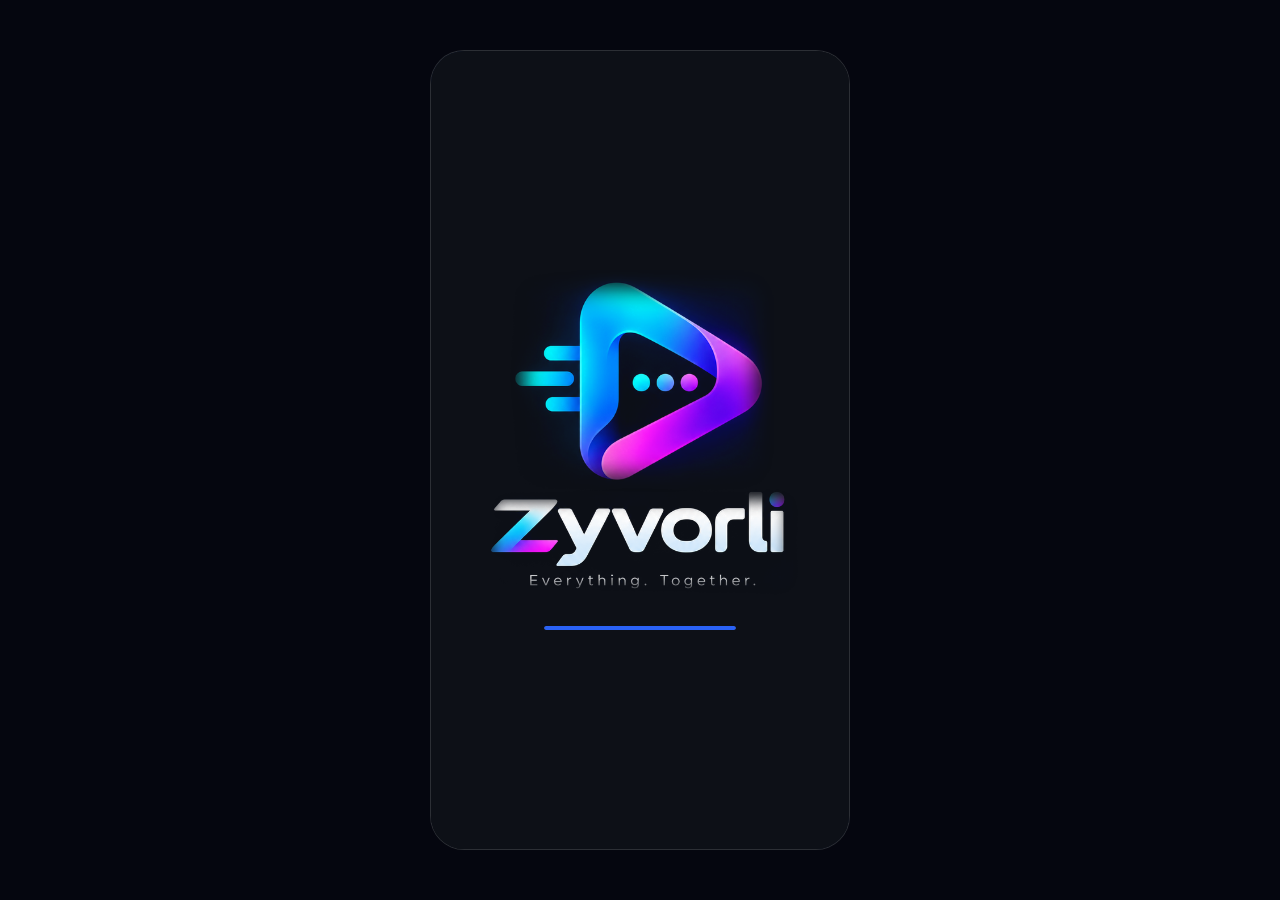
==== commit aa795f2f: "Add files via upload" ====
--- a/index.html
+++ b/index.html
@@ -473,7 +473,7 @@
 let cur=null,recT=null,recS=0,recording=false;
 
 function toast(m){const t=$('toast');t.textContent=m;t.classList.add('on');setTimeout(()=>t.classList.remove('on'),2200)}
-function preview(m){return m.type==='att'?(isVoice(m)?'Voice message':isImg(m)?'Photo':'File: '+m.name):m.type==='voice'?'Voice message':m.type==='file'?'File: '+m.name:m.text}
+function preview(m){if(m.type==='call'&&window.zcCallInfo){const i=zcCallInfo(m);return i.t}return m.type==='att'?(isVoice(m)?'Voice message':isImg(m)?'Photo':'File: '+m.name):m.type==='voice'?'Voice message':m.type==='file'?'File: '+m.name:m.text}
 let sel=new Set(),viewArch=false,lpFired=false;
 document.addEventListener('pointerup',()=>setTimeout(()=>{lpFired=false},60));
 function pressable(r,c){
@@ -523,7 +523,7 @@
   $('sheet').classList.add('on');
 }
 function unblockCur(){cur.blocked=false;syncBlock(cur,false);setBlocked();toast('Unblocked')}
-function setBlocked(){const b=cur&&cur.blocked;$('inp').style.display=b?'none':'';$('blk').style.display=b?'flex':'none'}
+function setBlocked(){const b=cur&&cur.blocked;$('inp').style.display=b?'none':'';$('blk').style.display=b?'flex':'none';if(window.zcBtnState)zcBtnState()}
 function navRow(t,s,fn){const r=document.createElement('div');r.className='row flat';r.innerHTML='<div class="grow"><div class="name"></div><div class="last"></div></div>';r.querySelector('.name').innerHTML=t;r.querySelector('.last').textContent=s;r.onclick=fn;return r}
 function chatRow(c){
   const m=c.msgs[c.msgs.length-1],r=document.createElement('div'),on=sel.has(c);
@@ -565,8 +565,9 @@
     if(m.type==='voice'){m.seed=m.seed||Math.random()*9;h+='<div class="voice"><button data-p>'+ic('play')+'</button><div class="wave">'+bars(m)+'</div><span>'+m.dur+'</span></div>'}
     if(m.type==='file'){h+='<div class="file">'+ic('file')+' <b class="fn"></b><div class="prog"><div style="width:'+m.p+'%"></div></div><span class="typing">'+(m.p>=100?m.size+' · sent':Math.round(m.p)+'% of '+m.size+(m.paused?' · paused':''))+'</span>'+(m.p<100?' <button data-pp>'+(m.paused?ic('play','sm')+' resume':ic('pause','sm')+' pause')+'</button>':'')+'</div>'}
     if(m.type==='att')h+=attHtml(m);
-    h+='<small>'+fmt(m.t)+(m.in?'':' '+(m.st==='sending'?ic('clock','sm'):m.st==='read'?ic('dcheck','sm'):ic('check','sm')))+'</small>';
+    h+='<small>'+fmt(m.t)+(m.in||m.type==='call'?'':' '+(m.st==='sending'?ic('clock','sm'):m.st==='read'?ic('dcheck','sm'):ic('check','sm')))+'</small>';
     d.innerHTML=h;
+    if(m.type==='call'&&window.zcCallBubble)zcCallBubble(m,d);
     if(m.type==='att')attFill(m,d);
     const tx=d.querySelector('.tx');if(tx){if(LIVE)linkify(tx,m.text);else tx.textContent=m.text}
     const fn=d.querySelector('.fn');if(fn)fn.textContent=m.name;
@@ -1086,6 +1087,7 @@
   if(A.user){
     try{const tr=await sb.from('messages').select('id',{head:true,count:'exact'});add(!tr.error,'Chat tables',tr.error?'Not found. Run the chat setup SQL in Supabase.':'Ready')}catch(e){add(false,'Chat tables','Could not check')}
     try{const mc=await sb.rpc('match_contacts',{tails:[]});add(!mc.error,'Phone search and contacts',mc.error?'Not found. Run the latest chat setup SQL in Supabase.':'Ready')}catch(e){add(false,'Phone search and contacts','Could not check')}
+    try{const cr=await sb.from('calls').select('id',{head:true,count:'exact'});add(!cr.error,'Voice and video calls',cr.error?'Not found. Run the latest chat setup SQL in Supabase.':'Ready')}catch(e){add(false,'Voice and video calls','Could not check')}
     add(RT.status==='SUBSCRIBED',RT.status==='SUBSCRIBED'?'Instant delivery':'Instant delivery',RT.status==='SUBSCRIBED'?'Connected':'Not connected. Messages still arrive within about 20 seconds.');
   }
   add(null,'Email template','The app cannot check this. If your email has a link and no code, edit the Magic Link template.');
@@ -1107,6 +1109,7 @@
 function markCut(c,k){if(!LIVE||!c.uid)return;const last=c.msgs.length?c.msgs[c.msgs.length-1].t.getTime():Date.now();setFlag(c,k,last)}
 function toMsg(r,me){
   const m={id:r.id,in:r.sender===me?0:1,type:'text',text:r.body,t:new Date(r.created_at),st:r.read_at?'read':'sent'};
+  if(r.call_status){m.type='call';m.ck=r.call_kind;m.cs=r.call_status;m.cd=r.call_dur||0}
   if(r.att_path){m.type='att';m.path=r.att_path;m.name=r.att_name||'File';m.mime=r.att_type||'';m.bytes=r.att_size||0;m.dur=r.att_dur||0}
   return m;
 }
@@ -1153,7 +1156,7 @@
     const pend=(c.msgs||[]).filter(m=>m.st==='sending'&&!msgs.some(x=>x.id===m.id));
     c.msgs=msgs.concat(pend);c.cleared=!!f.clr;c.archived=!!f.arch;c.acc=!!f.acc;c.blocked=blocked.has(uid);
     const seen=SEEN[uid]||0;
-    c.unread=(cur===c)?0:msgs.filter(m=>m.in&&m.st!=='read'&&m.t.getTime()>seen).length;
+    c.unread=(cur===c)?0:msgs.filter(m=>m.in&&m.st!=='read'&&!(m.type==='call'&&(m.cs==='answered'||m.cs==='declined'))&&m.t.getTime()>seen).length;
   });
   chats.forEach(c=>{if(c.uid&&ids.indexOf(c.uid)<0&&c.blocked)c.blocked=false});
   chats.sort((a,b)=>{const x=a.msgs.length?a.msgs[a.msgs.length-1].t.getTime():0,y=b.msgs.length?b.msgs[b.msgs.length-1].t.getTime():0;return y-x});
@@ -1180,7 +1183,7 @@
   RT.loading=true;RT.lastLoad=Date.now();const me=A.user.id;
   try{
     const res=await Promise.all([
-      sb.from('messages').select('id,sender,recipient,body,created_at,read_at,att_path,att_name,att_type,att_size,att_dur').or('sender.eq.'+me+',recipient.eq.'+me).order('created_at',{ascending:false}).limit(500),
+      sb.from('messages').select('id,sender,recipient,body,created_at,read_at,att_path,att_name,att_type,att_size,att_dur,call_kind,call_status,call_dur').or('sender.eq.'+me+',recipient.eq.'+me).order('created_at',{ascending:false}).limit(500),
       sb.from('blocks').select('blocked')
     ]);
     const mr=res[0],br=res[1];
@@ -1251,6 +1254,7 @@
   if(c.msgs.some(m=>m.id===r.id))return;
   c.msgs.push(toMsg(r,me));bump(c);
   if(cur===c&&document.visibilityState==='visible'){c.unread=0;seenNow(c);markRead(c);renderMsgs()}
+  else if(r.call_status==='answered'||r.call_status==='declined'){}
   else{c.unread=(c.unread||0)+1;notify(c);bgNotify(c)}
   renderList();
 }
@@ -1856,5 +1860,660 @@
   if(ios&&!standalone){var t=document.getElementById('instHint');t.style.display='';t.textContent='To install: tap the Share button in Safari, then Add to Home Screen.'}
 })();
 </script>
+<script>
+/* ===== Zyvorli voice + video calls (WebRTC, signalling through Supabase) v0.8 ===== */
+(function(){
+'use strict';
+const G=window.ZV_CONFIG||{};
+const q=id=>document.getElementById(id);
+const RING_MS=45000;               /* how long the caller waits before "no answer" */
+const TERMINAL={declined:1,missed:1,cancelled:1,ended:1,busy:1};
+let C=null,CH=null,ICE_CACHE=null,wl=null,actx=null,toneT=null,vibT=null;
+
+/* ---------- icons ---------- */
+Object.assign(ICONS,{
+zphone:'<path d="M5 4h4l2 5-2.5 1.5a11 11 0 0 0 5 5L15 13l5 2v4a2 2 0 0 1-2 2A16 16 0 0 1 3 6a2 2 0 0 1 2-2z"/>',
+zvideo:'<rect x="3" y="6" width="13" height="12" rx="2.5"/><path d="M16 10.5l5-3v9l-5-3"/>',
+zlink:'<path d="M10 14a4 4 0 0 0 5.7 0l3-3a4 4 0 0 0-5.7-5.7l-1 1M14 10a4 4 0 0 0-5.7 0l-3 3A4 4 0 0 0 11 18.7l1-1"/>',
+zcaret:'<path d="M7 10l5 5 5-5"/>',
+zmic:'<rect x="9" y="3" width="6" height="11" rx="3"/><path d="M5 11a7 7 0 0 0 14 0M12 18v3"/>',
+zmicoff:'<rect x="9" y="3" width="6" height="11" rx="3"/><path d="M5 11a7 7 0 0 0 14 0M12 18v3M4 4l16 16"/>',
+zcamoff:'<rect x="3" y="6" width="13" height="12" rx="2.5"/><path d="M16 10.5l5-3v9l-5-3M3 3l18 18"/>',
+zflip:'<path d="M4 9a8 8 0 0 1 14-3l2 2M20 4v4h-4M20 15a8 8 0 0 1-14 3l-2-2M4 20v-4h4"/>',
+zend:'<path d="M3 14c5-5 13-5 18 0l-2.5 2.5-3-1.5v-3a11 11 0 0 0-7 0v3l-3 1.5z"/>',
+zmiss:'<path d="M5 4h4l2 5-2.5 1.5a11 11 0 0 0 5 5L15 13l5 2v4a2 2 0 0 1-2 2A16 16 0 0 1 3 6a2 2 0 0 1 2-2zM15 3l6 6M21 3l-6 6"/>'
+});
+
+/* ---------- small helpers ---------- */
+function meId(){return A&&A.user&&A.user.id}
+function peerName(uid){
+  const c=chats.find(x=>x.uid===uid);if(c)return c.name;
+  const p=RT.prof[uid];return (RT.alias[uid]||(p&&p.name))||'Zyvorli user';
+}
+function mmss(n){n=Math.max(0,Math.round(n||0));const h=Math.floor(n/3600),m=Math.floor(n%3600/60),s=n%60;return (h?h+':'+String(m).padStart(2,'0'):m)+':'+String(s).padStart(2,'0')}
+function sleep(ms){return new Promise(r=>setTimeout(r,ms))}
+async function iceServers(){
+  if(ICE_CACHE&&ICE_CACHE.e>Date.now())return ICE_CACHE.v;
+  let v=[{urls:['stun:stun.l.google.com:19302','stun:stun1.l.google.com:19302']}];
+  if(Array.isArray(G.ice))v=v.concat(G.ice);
+  if(G.turnApi){            /* e.g. https://YOURAPP.metered.live/api/v1/turn/credentials?apiKey=YOURKEY */
+    try{
+      const ctl=new AbortController();setTimeout(()=>ctl.abort(),2500);
+      const r=await fetch(G.turnApi,{signal:ctl.signal});
+      if(r.ok){const j=await r.json();if(Array.isArray(j))v=v.concat(j)}
+    }catch(e){}
+  }
+  ICE_CACHE={v:v,e:Date.now()+10*60*1000};
+  return v;
+}
+
+/* ---------- sounds, vibration, wake lock ---------- */
+function audioCtx(){
+  try{if(!actx)actx=new (window.AudioContext||window.webkitAudioContext)();if(actx.state==='suspended')actx.resume()}catch(e){}
+  return actx;
+}
+document.addEventListener('pointerdown',function(){audioCtx()},{passive:true});
+function beep(freq,start,dur,vol){
+  const a=audioCtx();if(!a)return;
+  const t=a.currentTime+start,o=a.createOscillator(),g=a.createGain();
+  o.type='sine';o.frequency.value=freq;
+  g.gain.setValueAtTime(0,t);g.gain.linearRampToValueAtTime(vol,t+0.02);g.gain.setValueAtTime(vol,t+dur-0.04);g.gain.linearRampToValueAtTime(0,t+dur);
+  o.connect(g);g.connect(a.destination);o.start(t);o.stop(t+dur+0.02);
+}
+function stopTones(){clearInterval(toneT);toneT=null;clearInterval(vibT);vibT=null;try{navigator.vibrate&&navigator.vibrate(0)}catch(e){}}
+function ringIn(){
+  stopTones();
+  const play=()=>{if(S.sound===0)return;[659,784,659,784,880].forEach((f,i)=>beep(f,i*0.2,0.17,0.22));[659,784,659,784,880].forEach((f,i)=>beep(f,1.2+i*0.2,0.17,0.22))};
+  play();toneT=setInterval(play,3200);
+  if(S.vib!==0&&navigator.vibrate){const v=()=>navigator.vibrate([500,250,500]);v();vibT=setInterval(v,3200)}
+}
+function ringOut(){
+  stopTones();
+  const play=()=>{beep(425,0,1,0.09)};
+  play();toneT=setInterval(play,4000);
+}
+async function keepAwake(on){
+  try{
+    if(on&&navigator.wakeLock&&!wl){wl=await navigator.wakeLock.request('screen');wl.addEventListener('release',()=>{wl=null})}
+    else if(!on&&wl){await wl.release();wl=null}
+  }catch(e){}
+}
+
+/* ---------- screen ---------- */
+function buildUI(){
+  if(q('zcall'))return;
+  const st=document.createElement('style');
+  st.textContent='\
+#zcall{position:fixed;inset:0;z-index:9000;display:none;flex-direction:column;align-items:center;color:#fff;background:radial-gradient(120% 80% at 50% 0%,color-mix(in srgb,var(--accent,#7c4dff) 38%,#0b0e16),#0b0e16 70%);font-family:inherit;overflow:hidden;touch-action:manipulation}\
+#zcall.on{display:flex}\
+#zcRv{position:absolute;inset:0;width:100%;height:100%;object-fit:cover;background:#000;opacity:0;transition:opacity .25s}\
+#zcall.rv #zcRv{opacity:1}\
+#zcall:not(.vid) #zcRv{width:1px;height:1px;opacity:0}\
+.zc-shade{position:absolute;inset:0;background:linear-gradient(#0009,#0000 28%,#0000 62%,#000a);pointer-events:none;opacity:0;transition:opacity .25s}\
+#zcall.rv .zc-shade{opacity:1}\
+#zcLv{position:absolute;right:14px;top:calc(env(safe-area-inset-top,0px) + 14px);width:104px;height:150px;border-radius:16px;object-fit:cover;background:#111;box-shadow:0 6px 24px #0008;transform:scaleX(-1);display:none;z-index:2;border:1.5px solid #fff3}\
+#zcall.vid.lv #zcLv{display:block}\
+#zcall.back #zcLv{transform:none}\
+.zc-top{position:relative;z-index:2;margin-top:calc(env(safe-area-inset-top,0px) + 12vh);display:flex;flex-direction:column;align-items:center;gap:8px;text-align:center;padding:0 20px;transition:margin .25s}\
+#zcall.rv .zc-top{margin-top:calc(env(safe-area-inset-top,0px) + 16px);align-self:flex-start;align-items:flex-start;text-align:left}\
+.zc-av{width:112px;height:112px;border-radius:50%;display:grid;place-items:center;font-size:46px;font-weight:700;color:#fff;box-shadow:0 0 0 0 #fff4;animation:zcp 1.8s infinite}\
+#zcall.live .zc-av{animation:none}\
+#zcall.rv .zc-av{display:none}\
+@keyframes zcp{0%{box-shadow:0 0 0 0 #ffffff55}100%{box-shadow:0 0 0 34px #fff0}}\
+.zc-name{font-size:26px;font-weight:700;letter-spacing:.2px;text-shadow:0 1px 8px #0006;max-width:80vw;overflow:hidden;text-overflow:ellipsis;white-space:nowrap}\
+.zc-st{font-size:15px;opacity:.85;text-shadow:0 1px 6px #0006}\
+.zc-q{font-size:12.5px;padding:4px 10px;border-radius:999px;background:#f59e0b33;color:#fde68a;display:none;margin-top:2px}\
+#zcall.weak .zc-q{display:block}\
+.zc-btns{position:absolute;z-index:3;left:0;right:0;bottom:calc(env(safe-area-inset-bottom,0px) + 34px);display:none;justify-content:center;gap:22px;padding:0 14px;flex-wrap:wrap}\
+#zcall.ringing-in #zcIn{display:flex}\
+#zcall:not(.ringing-in) #zcCtl{display:flex}\
+.zc-b{display:flex;flex-direction:column;align-items:center;gap:7px;font-size:12px;color:#fff;background:none;border:0;padding:0;cursor:pointer;min-width:64px}\
+.zc-b i{width:62px;height:62px;border-radius:50%;display:grid;place-items:center;background:#ffffff26;backdrop-filter:blur(10px);-webkit-backdrop-filter:blur(10px);transition:transform .12s,background .12s}\
+.zc-b:active i{transform:scale(.92)}\
+.zc-b.on i{background:#fff;color:#111}\
+.zc-b.red i{background:#ef4444}.zc-b.grn i{background:#22c55e}\
+.zc-b svg{width:28px;height:28px;fill:none;stroke:currentColor;stroke-width:1.9;stroke-linecap:round;stroke-linejoin:round}\
+#zcCtl .zc-b[hidden]{display:none}\
+#zcMenu{position:fixed;z-index:8000;top:58px;right:46px;min-width:210px;background:var(--sheet,#1b2030);color:var(--text,#fff);border:1px solid var(--line,#fff2);border-radius:16px;box-shadow:0 12px 40px #0009;padding:6px;display:none}\
+#zcMenu.on{display:block}\
+#zcMenu button{display:flex;align-items:center;gap:14px;width:100%;padding:13px 14px;background:none;border:0;border-radius:11px;color:inherit;font-size:15.5px;text-align:left;cursor:pointer}\
+#zcMenu button:active{background:var(--pill,#ffffff14)}\
+#zcMenu svg,#zcBtn svg{width:22px;height:22px;fill:none;stroke:currentColor;stroke-width:1.9;stroke-linecap:round;stroke-linejoin:round}\
+#zcBtn{display:none;align-items:center;gap:0}\
+#zcBtn .zcar svg{width:16px;height:16px;opacity:.7}\
+#zcJoin{position:fixed;inset:0;z-index:9100;display:none;align-items:center;justify-content:center;background:#000a;padding:20px}\
+#zcJoin.on{display:flex}\
+#zcJoin .box{background:var(--sheet,#1b2030);color:var(--text,#fff);border-radius:22px;padding:22px;width:min(340px,100%);display:flex;flex-direction:column;gap:12px;text-align:center}\
+#zcJoin button{padding:13px;border-radius:13px;border:0;font-size:15.5px;font-weight:600;cursor:pointer;background:var(--pill,#ffffff14);color:inherit}\
+#zcJoin button.p{background:var(--accent,#7c4dff);color:var(--acc-t,#fff)}\
+.callb{display:flex;align-items:center;gap:11px;min-width:190px}\
+.callb .ci{width:38px;height:38px;border-radius:50%;display:grid;place-items:center;background:var(--pill,#ffffff1f);flex:none}\
+.callb .ci svg{width:20px;height:20px;fill:none;stroke:currentColor;stroke-width:1.9;stroke-linecap:round;stroke-linejoin:round}\
+.callb.bad .ci{background:#ef44441f;color:#ef4444}\
+.callb b{display:block;font-size:14.5px;font-weight:600}\
+.callb span{font-size:12.5px;opacity:.72}\
+.callb .cb{margin-left:auto;background:none;border:0;color:inherit;opacity:.9;cursor:pointer;padding:6px}\
+.callb .cb svg{width:22px;height:22px;fill:none;stroke:currentColor;stroke-width:1.9;stroke-linecap:round;stroke-linejoin:round}';
+  document.head.appendChild(st);
+
+  const d=document.createElement('div');d.id='zcall';
+  d.innerHTML='<video id="zcRv" autoplay playsinline></video><div class="zc-shade"></div><video id="zcLv" autoplay playsinline muted></video>'+
+  '<div class="zc-top"><div class="zc-av" id="zcAv"></div><div class="zc-name" id="zcName"></div><div class="zc-st" id="zcSt"></div><div class="zc-q" id="zcQ">Weak connection</div></div>'+
+  '<div class="zc-btns" id="zcIn"><button class="zc-b red" id="zcDec"><i>'+ic('zend')+'</i>Decline</button><button class="zc-b grn" id="zcAcc"><i>'+ic('zphone')+'</i>Accept</button></div>'+
+  '<div class="zc-btns" id="zcCtl"><button class="zc-b" id="zcMute"><i>'+ic('zmic')+'</i><span>Mute</span></button><button class="zc-b" id="zcCam" hidden><i>'+ic('zvideo')+'</i><span>Camera</span></button><button class="zc-b" id="zcFlip" hidden><i>'+ic('zflip')+'</i><span>Flip</span></button><button class="zc-b red" id="zcEnd"><i>'+ic('zend')+'</i><span>End</span></button></div>';
+  document.body.appendChild(d);
+  q('zcDec').onclick=()=>declineCall();
+  q('zcAcc').onclick=()=>acceptCall();
+  q('zcEnd').onclick=()=>hangup();
+  q('zcMute').onclick=toggleMute;
+  q('zcCam').onclick=toggleCam;
+  q('zcFlip').onclick=flipCam;
+
+  const m=document.createElement('div');m.id='zcMenu';
+  m.innerHTML='<button data-k="voice">'+ic('zphone')+'Voice call</button><button data-k="video">'+ic('zvideo')+'Video call</button><button data-k="link">'+ic('zlink')+'Send call link</button>';
+  document.body.appendChild(m);
+  m.onclick=e=>{const b=e.target.closest('button');if(!b)return;m.classList.remove('on');const k=b.dataset.k;if(k==='link')sendCallLink();else startCall(k)};
+  document.addEventListener('pointerdown',e=>{if(m.classList.contains('on')&&!m.contains(e.target)&&!e.target.closest('#zcBtn'))m.classList.remove('on')});
+
+  const j=document.createElement('div');j.id='zcJoin';
+  j.innerHTML='<div class="box"><div style="font-size:19px;font-weight:700" id="zjT"></div><div style="opacity:.75;font-size:14px">Choose how you want to call.</div><button class="p" data-k="voice">Voice call</button><button data-k="video">Video call</button><button data-k="x">Not now</button></div>';
+  document.body.appendChild(j);
+  j.onclick=e=>{const b=e.target.closest('button');if(!b){if(e.target===j)j.classList.remove('on');return}j.classList.remove('on');if(b.dataset.k!=='x'&&j._u)callPeer(j._u,b.dataset.k)};
+
+  /* the phone button in the chat header */
+  const bar=document.querySelector('#chat .bar'),dots=bar&&bar.querySelector('[data-ic="dots"]');
+  if(dots){
+    const b=document.createElement('button');b.id='zcBtn';b.title='Call';b.setAttribute('aria-label','Call');
+    b.innerHTML='<span class="zci">'+ic('zphone')+'</span><span class="zcar">'+ic('zcaret')+'</span>';
+    b.onclick=e=>{e.stopPropagation();m.classList.toggle('on')};
+    dots.parentNode.parentNode.insertBefore(b,dots.parentNode);
+  }
+}
+window.zcBtnState=function(){
+  const b=q('zcBtn');if(!b)return;
+  const ok=LIVE&&cur&&cur.uid&&!cur.group&&!cur.blocked;
+  b.style.display=ok?'flex':'none';
+  const m=q('zcMenu');if(m&&!ok)m.classList.remove('on');
+};
+
+/* ---------- UI state ---------- */
+function setStatus(t){const e=q('zcSt');if(e)e.textContent=t}
+function showUI(){
+  buildUI();const d=q('zcall');
+  q('zcName').textContent=C.name;
+  const av=q('zcAv');av.textContent=(C.name||'?')[0];av.style.background=(chats.find(x=>x.uid===C.peer)||{}).color||'#7c4dff';
+  d.classList.add('on');
+  d.classList.toggle('vid',C.kind==='video');
+  d.classList.toggle('ringing-in',C.dir==='in'&&C.state==='ringing');
+  d.classList.remove('rv','lv','live','weak','back');
+  q('zcCam').hidden=C.kind!=='video';
+  q('zcFlip').hidden=C.kind!=='video';
+  q('zcMute').classList.remove('on');q('zcMute').innerHTML='<i>'+ic('zmic')+'</i><span>Mute</span>';
+  q('zcCam').classList.remove('on');q('zcCam').innerHTML='<i>'+ic('zvideo')+'</i><span>Camera</span>';
+}
+function hideUI(){const d=q('zcall');if(d){d.classList.remove('on','rv','lv','live','weak','vid','ringing-in');const r=q('zcRv'),l=q('zcLv');r.srcObject=null;l.srcObject=null}}
+
+/* ---------- media ---------- */
+async function getMedia(kind){
+  const audio={echoCancellation:true,noiseSuppression:true,autoGainControl:true,channelCount:1};
+  const slow=navigator.connection&&(navigator.connection.saveData||/(^|-)2g|3g/.test(navigator.connection.effectiveType||''));
+  const video=kind==='video'?{width:{ideal:slow?480:960},height:{ideal:slow?360:540},frameRate:{ideal:slow?15:30,max:30},facingMode:'user'}:false;
+  try{return await navigator.mediaDevices.getUserMedia({audio:audio,video:video})}
+  catch(e){
+    if(e&&e.name==='OverconstrainedError'){return await navigator.mediaDevices.getUserMedia({audio:true,video:kind==='video'})}
+    throw e;
+  }
+}
+function mediaErr(e){
+  const n=e&&e.name;
+  if(n==='NotAllowedError'||n==='SecurityError')return 'Allow the microphone (and camera) for Zyvorli in your browser settings, then try again.';
+  if(n==='NotFoundError'||n==='DevicesNotFoundError')return 'No microphone or camera was found on this phone.';
+  if(n==='NotReadableError')return 'Another app is using the microphone or camera.';
+  return 'Could not start the call.';
+}
+function tuneSdp(sdp){
+  try{
+    const lines=sdp.split('\r\n');
+    const pts=[];lines.forEach(l=>{const m=l.match(/^a=rtpmap:(\d+) opus\/48000\/2/i);if(m)pts.push(m[1])});
+    pts.forEach(pt=>{
+      const want='minptime=20;useinbandfec=1;usedtx=1;stereo=0;sprop-stereo=0;maxaveragebitrate=32000;maxplaybackrate=32000';
+      const i=lines.findIndex(l=>l.indexOf('a=fmtp:'+pt+' ')===0);
+      if(i>-1){
+        const have=lines[i].slice(('a=fmtp:'+pt+' ').length).split(';').filter(x=>x&&!/^(minptime|useinbandfec|usedtx|stereo|sprop-stereo|maxaveragebitrate|maxplaybackrate)=/.test(x));
+        lines[i]='a=fmtp:'+pt+' '+have.concat(want.split(';')).join(';');
+      }else{
+        const r=lines.findIndex(l=>l.indexOf('a=rtpmap:'+pt+' ')===0);
+        lines.splice(r+1,0,'a=fmtp:'+pt+' '+want);
+      }
+    });
+    return lines.join('\r\n');
+  }catch(e){return sdp}
+}
+
+/* ---------- signalling ---------- */
+async function sig(payload){
+  if(!C||!C.id)return;
+  for(let i=0;i<3;i++){
+    try{
+      const r=await sb.from('call_signals').insert({call_id:C.id,recipient:C.peer,payload:payload});
+      if(!r.error)return true;
+    }catch(e){}
+    await sleep(400*(i+1));
+  }
+  return false;
+}
+function queueIce(c){
+  if(!C)return;
+  C.iceOut.push(c);
+  if(!C.iceT)C.iceT=setTimeout(()=>{const k=C;if(!k)return;k.iceT=null;const arr=k.iceOut.splice(0);if(arr.length)sig({t:'ice',c:arr})},140);
+}
+function onSignal(row){
+  if(!row||!C||row.call_id!==C.id)return;
+  if(C.seen.has(row.id))return;C.seen.add(row.id);
+  const p=row.payload||{};
+  if(p.t==='ring'){if(C.dir==='out'&&C.state==='calling'){C.state='ringing';setStatus('Ringing…')}return}
+  if(p.t==='st'){peerState(p);return}
+  if(!C.pc){C.buf.push(row);return}           /* callee has not accepted yet */
+  C.chain=C.chain.then(()=>handleSig(p)).catch(()=>{});
+}
+function peerState(p){
+  const d=q('zcall');if(!d)return;
+  if('cam' in p){C.peerCam=!!p.cam;d.classList.toggle('rv',!!C.peerCam&&C.gotVideo)}
+}
+async function handleSig(p){
+  const pc=C&&C.pc;if(!pc)return;
+  if(p.t==='offer'){
+    await pc.setRemoteDescription({type:'offer',sdp:p.sdp});
+    await drainIce();
+    const a=await pc.createAnswer();a.sdp=tuneSdp(a.sdp);
+    await pc.setLocalDescription(a);
+    await sig({t:'answer',sdp:pc.localDescription.sdp});
+  }else if(p.t==='answer'){
+    if(pc.signalingState==='have-local-offer'){await pc.setRemoteDescription({type:'answer',sdp:p.sdp});await drainIce()}
+  }else if(p.t==='ice'){
+    for(const c of (p.c||[])){
+      if(pc.remoteDescription&&pc.remoteDescription.type){try{await pc.addIceCandidate(c)}catch(e){}}
+      else C.iceIn.push(c);
+    }
+  }
+}
+async function drainIce(){
+  const pc=C&&C.pc;if(!pc)return;
+  const a=C.iceIn.splice(0);
+  for(const c of a){try{await pc.addIceCandidate(c)}catch(e){}}
+}
+
+/* ---------- peer connection ---------- */
+async function makePC(){
+  const cfg={iceServers:await iceServers(),bundlePolicy:'max-bundle',rtcpMuxPolicy:'require',iceCandidatePoolSize:2};
+  const pc=new RTCPeerConnection(cfg);
+  C.pc=pc;C.remote=new MediaStream();
+  C.local.getTracks().forEach(t=>{
+    const s=pc.addTrack(t,C.local);
+    if(t.kind==='audio'){C.aSender=s}else{C.vSender=s;try{t.contentHint='motion'}catch(e){}}
+  });
+  pc.onicecandidate=e=>{if(e.candidate)queueIce(e.candidate.toJSON())};
+  pc.ontrack=e=>{
+    if(e.track.kind==='video'){
+      C.gotVideo=true;
+      const sync=()=>{q('zcall')&&q('zcall').classList.toggle('rv',C&&C.peerCam!==false&&!e.track.muted)};
+      e.track.onmute=sync;e.track.onunmute=sync;
+    }
+    C.remote.addTrack(e.track);
+    const v=q('zcRv');v.srcObject=C.remote;const pl=v.play();if(pl&&pl.catch)pl.catch(()=>{});
+  };
+  pc.onconnectionstatechange=()=>onConn(pc);
+  pc.oniceconnectionstatechange=()=>onConn(pc);
+  return pc;
+}
+function onConn(pc){
+  if(!C||C.pc!==pc)return;
+  const s=pc.connectionState==='new'?pc.iceConnectionState:pc.connectionState;
+  const ice=pc.iceConnectionState;
+  if(s==='connected'||ice==='connected'||ice==='completed'){
+    clearTimeout(C.dropT);C.dropT=null;
+    if(!C.t0){connected()}
+    else{setStatus(mmss((Date.now()-C.t0)/1000));q('zcall').classList.remove('weak')}
+    return;
+  }
+  if(s==='disconnected'||ice==='disconnected'||s==='failed'||ice==='failed'){
+    if(C.state!=='active'&&!C.t0){ /* never connected: give it time, then restart ICE (caller only) */
+      if(!C.dropT)C.dropT=setTimeout(()=>{if(C&&!C.t0)endWith('Could not connect. Check your internet.','ended',true)},30000);
+    }else if(!C.dropT){
+      setStatus('Reconnecting…');q('zcall').classList.add('weak');
+      C.dropT=setTimeout(()=>{if(C&&C.pc===pc)endWith('Connection lost.','ended',true)},35000);
+    }
+    if(C.dir==='out')setTimeout(()=>restartIce(pc),s==='failed'?0:2500);
+  }
+}
+async function restartIce(pc){
+  if(!C||C.pc!==pc||C.dir!=='out')return;
+  const st=pc.iceConnectionState;
+  if(st==='connected'||st==='completed'||pc.signalingState!=='stable')return;
+  try{
+    const o=await pc.createOffer({iceRestart:true});o.sdp=tuneSdp(o.sdp);
+    await pc.setLocalDescription(o);await sig({t:'offer',sdp:pc.localDescription.sdp});
+  }catch(e){}
+  setTimeout(()=>{if(C&&C.pc===pc&&C.dir==='out'&&!/^(connected|completed)$/.test(pc.iceConnectionState))restartIce(pc)},6000);
+}
+function connected(){
+  C.state='active';C.t0=Date.now();stopTones();
+  clearTimeout(C.ringT);
+  const d=q('zcall');d.classList.add('live');d.classList.remove('ringing-in');
+  if(C.kind==='video'){q('zcLv').srcObject=C.local;d.classList.add('lv')}
+  keepAwake(true);
+  tuneSenders();
+  C.tick=setInterval(()=>{if(C&&C.t0&&!C.dropT)setStatus(mmss((Date.now()-C.t0)/1000))},1000);
+  setStatus('0:00');
+  C.adaptT=setInterval(adapt,2500);
+  try{navigator.vibrate&&navigator.vibrate(0)}catch(e){}
+}
+
+/* ---------- quality for slow internet ---------- */
+const TIERS=[
+  {br:1100000,scale:1,fps:30},
+  {br:550000,scale:1.5,fps:24},
+  {br:250000,scale:2.25,fps:15},
+  {br:0}                              /* audio only */
+];
+async function tuneSenders(){
+  try{
+    if(C.aSender){const p=C.aSender.getParameters();if(!p.encodings||!p.encodings.length)p.encodings=[{}];p.encodings[0].maxBitrate=32000;p.encodings[0].priority='high';p.encodings[0].networkPriority='high';await C.aSender.setParameters(p)}
+  }catch(e){}
+  if(C.vSender){
+    const slow=navigator.connection&&(navigator.connection.saveData||/(^|-)2g|3g/.test(navigator.connection.effectiveType||''));
+    C.tier=slow?2:0;C.good=0;await applyTier();
+  }
+}
+async function applyTier(){
+  if(!C||!C.vSender)return;
+  const T=TIERS[C.tier];
+  try{
+    const p=C.vSender.getParameters();if(!p.encodings||!p.encodings.length)p.encodings=[{}];
+    const e=p.encodings[0];
+    if(T.br){e.active=true;e.maxBitrate=T.br;e.scaleResolutionDownBy=T.scale;e.maxFramerate=T.fps}
+    else e.active=false;
+    await C.vSender.setParameters(p);
+  }catch(err){}
+  const d=q('zcall');if(d){d.classList.toggle('weak',C.tier>=2);q('zcQ').textContent=C.tier>=3?'Weak internet: video paused, voice stays clear':'Weak connection: lowering video quality'}
+  sig({t:'st',cam:!!(C.camOn!==false&&TIERS[C.tier].br)});
+}
+async function adapt(){
+  if(!C||!C.pc||C.dropT)return;
+  let loss=0,rtt=0,avail=0;
+  try{
+    const rep=await C.pc.getStats();
+    rep.forEach(r=>{
+      if(r.type==='remote-inbound-rtp'){if(typeof r.fractionLost==='number')loss=Math.max(loss,r.fractionLost);if(typeof r.roundTripTime==='number')rtt=Math.max(rtt,r.roundTripTime)}
+      if(r.type==='candidate-pair'&&(r.nominated||r.state==='succeeded')&&r.currentRoundTripTime){rtt=Math.max(rtt,r.currentRoundTripTime);if(r.availableOutgoingBitrate)avail=r.availableOutgoingBitrate}
+    });
+  }catch(e){return}
+  C.stat={loss:loss,rtt:rtt,avail:avail};
+  if(!C.vSender){q('zcall').classList.toggle('weak',loss>0.12||rtt>0.8);return}
+  const bad=loss>0.08||rtt>0.7||(avail&&avail<TIERS[C.tier].br*0.7&&C.tier<3&&avail<400000);
+  const good=loss<0.02&&rtt<0.35&&(!avail||avail>(TIERS[Math.max(0,C.tier-1)].br||300000)*1.2);
+  if(bad&&C.tier<3){C.bad=(C.bad||0)+1;C.good=0;if(C.bad>=2){C.bad=0;C.tier++;await applyTier()}}
+  else if(good&&C.tier>0){C.good=(C.good||0)+1;C.bad=0;if(C.good>=(C.tier===3?4:3)){C.good=0;C.tier--;await applyTier()}}
+  else{C.bad=0;if(!good)C.good=0}
+}
+
+/* ---------- controls ---------- */
+function toggleMute(){
+  if(!C||!C.local)return;
+  const t=C.local.getAudioTracks()[0];if(!t)return;
+  t.enabled=!t.enabled;
+  const b=q('zcMute');b.classList.toggle('on',!t.enabled);
+  b.innerHTML='<i>'+ic(t.enabled?'zmic':'zmicoff')+'</i><span>'+(t.enabled?'Mute':'Unmute')+'</span>';
+}
+function toggleCam(){
+  if(!C||!C.local)return;
+  const t=C.local.getVideoTracks()[0];if(!t)return;
+  t.enabled=!t.enabled;C.camOn=t.enabled;
+  const b=q('zcCam');b.classList.toggle('on',!t.enabled);
+  b.innerHTML='<i>'+ic(t.enabled?'zvideo':'zcamoff')+'</i><span>'+(t.enabled?'Camera':'Camera off')+'</span>';
+  q('zcLv').style.opacity=t.enabled?1:0.25;
+  sig({t:'st',cam:t.enabled&&!!TIERS[C.tier||0].br});
+}
+async function flipCam(){
+  if(!C||!C.vSender)return;
+  const old=C.local.getVideoTracks()[0];if(!old)return;
+  const cur=(old.getSettings&&old.getSettings().facingMode)||'user';
+  const want=cur==='environment'?'user':'environment';
+  try{
+    const s=await navigator.mediaDevices.getUserMedia({video:{facingMode:{ideal:want},width:{ideal:960},height:{ideal:540},frameRate:{ideal:30,max:30}}});
+    const nt=s.getVideoTracks()[0];nt.enabled=old.enabled;try{nt.contentHint='motion'}catch(e){}
+    await C.vSender.replaceTrack(nt);
+    C.local.removeTrack(old);old.stop();C.local.addTrack(nt);
+    q('zcLv').srcObject=C.local;
+    q('zcall').classList.toggle('back',want==='environment');
+  }catch(e){toast('Could not switch camera')}
+}
+
+/* ---------- starting a call ---------- */
+function callPeer(uid,kind){
+  let c=chats.find(x=>x.uid===uid);
+  if(!c){c=chatFor(uid)}
+  startCall(kind,c);
+}
+async function startCall(kind,chat){
+  const c=chat||cur;
+  if(!LIVE||!c||!c.uid){return}
+  if(C){toast('You are already in a call');return}
+  if(c.blocked){toast('Unblock this contact to call');return}
+  if(!window.RTCPeerConnection||!navigator.mediaDevices||!navigator.mediaDevices.getUserMedia){toast('Calls need a newer browser. Try Chrome or Safari.');return}
+  if(!navigator.onLine){toast('You are offline. Connect to the internet to call.');return}
+  C={dir:'out',peer:c.uid,name:c.name,kind:kind,state:'starting',iceOut:[],iceIn:[],buf:[],seen:new Set(),chain:Promise.resolve(),id:null};
+  audioCtx();showUI();setStatus(kind==='video'?'Starting camera…':'Starting…');
+  const me=C;
+  try{me.local=await getMedia(kind)}
+  catch(e){if(C===me){toast(mediaErr(e));cleanup()}return}
+  if(C!==me){me.local.getTracks().forEach(t=>t.stop());return}
+  setStatus('Calling…');me.state='calling';
+  if(kind==='video'){q('zcLv').srcObject=me.local;q('zcall').classList.add('lv')}
+  let r;
+  try{r=await sb.rpc('start_call',{callee_id:c.uid,call_kind:kind})}catch(e){r={error:e}}
+  if(C!==me)return;
+  if(r.error||!r.data){
+    const m=String((r.error&&r.error.message)||'');
+    toast(/blocked/i.test(m)?'You can’t call this person.':/mobile number/i.test(m)?'Add your mobile number in Profile first.':/start_call|does not exist|schema cache/i.test(m)?'Calls are not set up on the server yet. Run the new SQL file in Supabase.':'Could not start the call. Check your internet.');
+    cleanup();return;
+  }
+  me.id=r.data;
+  ringOut();
+  me.ringT=setTimeout(()=>{if(C===me&&me.state!=='active'&&!me.t0){sb.rpc('set_call',{cid:me.id,new_status:'missed'}).then(()=>{},()=>{});endWith('No answer','missed',false)}},RING_MS);
+  try{
+    const pc=await makePC();
+    const o=await pc.createOffer();o.sdp=tuneSdp(o.sdp);
+    await pc.setLocalDescription(o);
+    await sig({t:'offer',sdp:pc.localDescription.sdp});
+  }catch(e){if(C===me){toast('Could not start the call.');hangup()}}
+}
+
+/* ---------- receiving a call ---------- */
+async function onCallRow(r){
+  if(!r||r.status!=='ringing'||r.callee!==meId())return;
+  if(Date.now()-new Date(r.created_at).getTime()>RING_MS+5000)return;
+  if(C){
+    if(C.id===r.id)return;
+    sb.rpc('set_call',{cid:r.id,new_status:'busy'}).then(()=>{},()=>{});return;
+  }
+  if(!RT.prof[r.caller]&&!chats.some(x=>x.uid===r.caller)){
+    try{const pr=await sb.from('profiles').select('id,name,username').eq('id',r.caller).maybeSingle();if(pr.data)RT.prof[r.caller]=pr.data}catch(e){}
+    if(C)return;
+  }
+  C={dir:'in',id:r.id,peer:r.caller,name:peerName(r.caller),kind:r.kind,state:'ringing',iceOut:[],iceIn:[],buf:[],seen:new Set(),chain:Promise.resolve()};
+  const me=C;
+  audioCtx();showUI();setStatus('Incoming '+(r.kind==='video'?'video':'voice')+' call…');
+  ringIn();bgCallNotify(me);
+  me.ringT=setTimeout(()=>{if(C===me&&me.state==='ringing')cleanup()},RING_MS+8000);
+  sig({t:'ring'});
+  /* pick up anything the caller already sent (the offer) */
+  try{
+    const s=await sb.from('call_signals').select('id,call_id,payload').eq('call_id',r.id).eq('recipient',meId()).order('id');
+    if(C===me&&s.data)s.data.forEach(onSignal);
+  }catch(e){}
+}
+function onCallUpd(r){
+  if(!r||!C||C.id!==r.id)return;
+  if(r.status==='active'&&C.dir==='out'&&!C.t0){setStatus('Connecting…');stopTones();return}
+  if(!TERMINAL[r.status])return;
+  const why=r.status==='declined'?'Call declined':r.status==='busy'?'Busy on another call':r.status==='missed'?(C.dir==='in'?'Missed call':'No answer'):r.status==='cancelled'?(C.dir==='in'?'Missed call':'Call cancelled'):'Call ended'+(C.t0?' · '+mmss((Date.now()-C.t0)/1000):'');
+  endWith(why,r.status,false);
+}
+async function acceptCall(){
+  const me=C;if(!me||me.dir!=='in'||me.state!=='ringing')return;
+  me.state='connecting';stopTones();audioCtx();
+  q('zcall').classList.remove('ringing-in');setStatus('Connecting…');
+  try{me.local=await getMedia(me.kind)}
+  catch(e){toast(mediaErr(e));declineCall();return}
+  if(C!==me){me.local.getTracks().forEach(t=>t.stop());return}
+  if(me.kind==='video'){q('zcLv').srcObject=me.local;q('zcall').classList.add('lv')}
+  closeNote();
+  sb.rpc('set_call',{cid:me.id,new_status:'active'}).then(()=>{},()=>{});
+  try{
+    await makePC();
+    me.buf.sort((a,b)=>a.id-b.id).forEach(row=>{me.chain=me.chain.then(()=>handleSig(row.payload||{})).catch(()=>{})});
+    me.buf=[];
+  }catch(e){toast('Could not connect the call.');hangup()}
+  me.dropT=null;
+  setTimeout(()=>{if(C===me&&!me.t0)setStatus('Connecting…')},0);
+  me.ringT=setTimeout(()=>{if(C===me&&!me.t0)endWith('Could not connect. Check your internet.','ended',true)},40000);
+}
+function declineCall(){
+  if(!C)return;
+  const id=C.id;
+  if(id)sb.rpc('set_call',{cid:id,new_status:'declined'}).then(()=>{},()=>{});
+  endWith('','declined',false,true);
+}
+function hangup(){
+  if(!C)return;
+  const id=C.id,dir=C.dir,ringing=!C.t0&&C.state!=='active';
+  if(id)sb.rpc('set_call',{cid:id,new_status:'ended'}).then(()=>{},()=>{});
+  const dur=C.t0?(Date.now()-C.t0)/1000:0;
+  endWith(dur?'Call ended · '+mmss(dur):(ringing&&dir==='out'?'Call cancelled':'Call ended'),'ended',false);
+}
+function endWith(msg,status,tellServer,quiet){
+  if(!C)return;
+  if(tellServer&&C.id)sb.rpc('set_call',{cid:C.id,new_status:'ended'}).then(()=>{},()=>{});
+  stopTones();
+  const me=C;
+  if(msg&&!quiet){
+    setStatus(msg);q('zcall')&&q('zcall').classList.remove('ringing-in','weak');
+    const dead=C;C=null;shutdown(dead);
+    setTimeout(()=>{if(!C)hideUI()},1100);
+  }else{C=null;shutdown(me);hideUI()}
+  closeNote();
+  setTimeout(()=>{try{loadChats()}catch(e){}},900);
+  setTimeout(()=>{try{loadChats()}catch(e){}},3500);
+}
+function shutdown(k){
+  ['ringT','dropT','tick','adaptT','iceT'].forEach(n=>{clearTimeout(k[n]);clearInterval(k[n])});
+  try{k.pc&&k.pc.close()}catch(e){}
+  try{k.local&&k.local.getTracks().forEach(t=>t.stop())}catch(e){}
+  keepAwake(false);
+}
+function cleanup(){if(!C)return;const k=C;C=null;stopTones();shutdown(k);hideUI();closeNote()}
+
+/* ---------- alerts when the app is in the background ---------- */
+function bgCallNotify(k){
+  try{
+    if(document.visibilityState==='visible'||!('Notification' in window)||Notification.permission!=='granted'||S.notif===0)return;
+    const body='Incoming '+(k.kind==='video'?'video':'voice')+' call';
+    navigator.serviceWorker.ready.then(r=>r.showNotification(k.name,{body:body,icon:'icon-192.png',badge:'favicon.png',tag:'zv-call',renotify:true,requireInteraction:true,vibrate:[400,200,400,200,400],data:{uid:k.peer,call:1}})).catch(()=>{});
+  }catch(e){}
+}
+function closeNote(){
+  try{navigator.serviceWorker&&navigator.serviceWorker.ready.then(r=>r.getNotifications({tag:'zv-call'}).then(l=>l.forEach(n=>n.close()))).catch(()=>{})}catch(e){}
+}
+
+/* ---------- call link ---------- */
+function sendCallLink(){
+  if(!cur||!cur.uid||!meId())return;
+  const base=location.href.split('#')[0].split('?')[0];
+  const link=base+'#call='+meId();
+  sendLive('📞 Call me on Zyvorli: '+link);
+}
+function joinFromLink(){
+  const m=/[#&]call=([0-9a-f-]{36})/i.exec(location.hash||'');
+  if(!m)return;
+  const uid=m[1].toLowerCase();
+  try{history.replaceState(null,'',location.href.split('#')[0])}catch(e){}
+  let n=0;
+  const t=setInterval(()=>{
+    n++;
+    if(n>120){clearInterval(t);return}
+    if(!A.user||!LIVE||!RT.uid||RT.loading)return;
+    clearInterval(t);
+    if(uid===meId())return;
+    buildUI();
+    const j=q('zcJoin');j._u=uid;
+    const known=chats.some(x=>x.uid===uid)||RT.prof[uid];
+    q('zjT').textContent='Call '+(known?peerName(uid):'this person')+'?';
+    j.classList.add('on');
+  },500);
+}
+
+/* ---------- call history rows in the chat ---------- */
+window.zcCallInfo=function(m){
+  const v=m.ck==='video'?'video':'voice',out=!m.in,s=m.cs,dur=m.cd?mmss(m.cd):'';
+  const V=v[0].toUpperCase()+v.slice(1);
+  if(s==='answered')return{t:(out?'Outgoing ':'Incoming ')+v+' call',s:dur||'Answered',bad:0,ic:v==='video'?'zvideo':'zphone'};
+  if(s==='declined')return{t:out?'Call declined':'Declined '+v+' call',s:out?'They declined':'You declined',bad:0,ic:v==='video'?'zvideo':'zphone'};
+  if(s==='busy')return{t:out?'Line busy':'Missed '+v+' call',s:out?'They were on another call':'You were on another call',bad:!out,ic:'zmiss'};
+  if(s==='cancelled')return{t:out?'Cancelled '+v+' call':'Missed '+v+' call',s:out?'No answer':'They hung up before you answered',bad:!out,ic:out?(v==='video'?'zvideo':'zphone'):'zmiss'};
+  /* missed */
+  return{t:out?'No answer':'Missed '+v+' call',s:out?V+' call · not answered':V+' call',bad:!out,ic:out?(v==='video'?'zvideo':'zphone'):'zmiss'};
+};
+window.zcCallBubble=function(m,d){
+  const i=zcCallInfo(m);
+  const w=document.createElement('div');w.className='callb'+(i.bad?' bad':'');
+  w.innerHTML='<div class="ci">'+ic(i.ic)+'</div><div><b></b><span></span></div><button class="cb" title="Call back">'+ic(m.ck==='video'?'zvideo':'zphone')+'</button>';
+  w.querySelector('b').textContent=i.t;w.querySelector('span').textContent=i.s;
+  w.querySelector('.cb').onclick=e=>{e.stopPropagation();startCall(m.ck==='video'?'video':'voice')};
+  d.insertBefore(w,d.firstChild);
+};
+
+/* ---------- hook into the app ---------- */
+function sub(){
+  const id=meId();if(!LIVE||!id)return;
+  if(CH){try{sb.removeChannel(CH)}catch(e){}CH=null}
+  try{
+    CH=sb.channel('zc-'+id+'-'+Date.now())
+      .on('postgres_changes',{event:'INSERT',schema:'public',table:'calls',filter:'callee=eq.'+id},p=>onCallRow(p.new))
+      .on('postgres_changes',{event:'UPDATE',schema:'public',table:'calls',filter:'callee=eq.'+id},p=>onCallUpd(p.new))
+      .on('postgres_changes',{event:'UPDATE',schema:'public',table:'calls',filter:'caller=eq.'+id},p=>onCallUpd(p.new))
+      .on('postgres_changes',{event:'INSERT',schema:'public',table:'call_signals',filter:'recipient=eq.'+id},p=>onSignal(p.new))
+      .subscribe(st=>{if(st==='SUBSCRIBED')checkRinging()});
+  }catch(e){}
+}
+async function checkRinging(){
+  const id=meId();if(!id||C)return;
+  try{
+    const since=new Date(Date.now()-RING_MS).toISOString();
+    const r=await sb.from('calls').select('*').eq('callee',id).eq('status','ringing').gt('created_at',since).order('created_at',{ascending:false}).limit(1);
+    if(r.data&&r.data[0])onCallRow(r.data[0]);
+  }catch(e){}
+}
+let hooked=false;
+function init(){
+  if(hooked)return;hooked=true;
+  buildUI();
+  const old=window.startLive;
+  window.startLive=function(){
+    const r=old.apply(this,arguments);
+    try{sub();joinFromLink()}catch(e){}
+    return r;
+  };
+  window.addEventListener('online',()=>{if(meId())sub()});
+  document.addEventListener('visibilitychange',()=>{if(document.visibilityState==='visible'&&meId()&&!C)checkRinging()});
+  setInterval(()=>{if(meId()&&!C&&document.visibilityState==='visible'&&CH&&CH.state!=='joined')sub()},30000);
+  if(A.user&&RT.uid){try{sub();joinFromLink()}catch(e){}}   /* already signed in when this loaded */
+  window.zcBtnState();
+}
+window.zvCalls={start:startCall,get active(){return C},init:init,_test:{onCallRow:onCallRow,onCallUpd:onCallUpd,onSignal:onSignal,sub:sub}};
+if(document.readyState==='loading')document.addEventListener('DOMContentLoaded',init);else init();
+})();
+
+</script>
 </body>
 </html>
